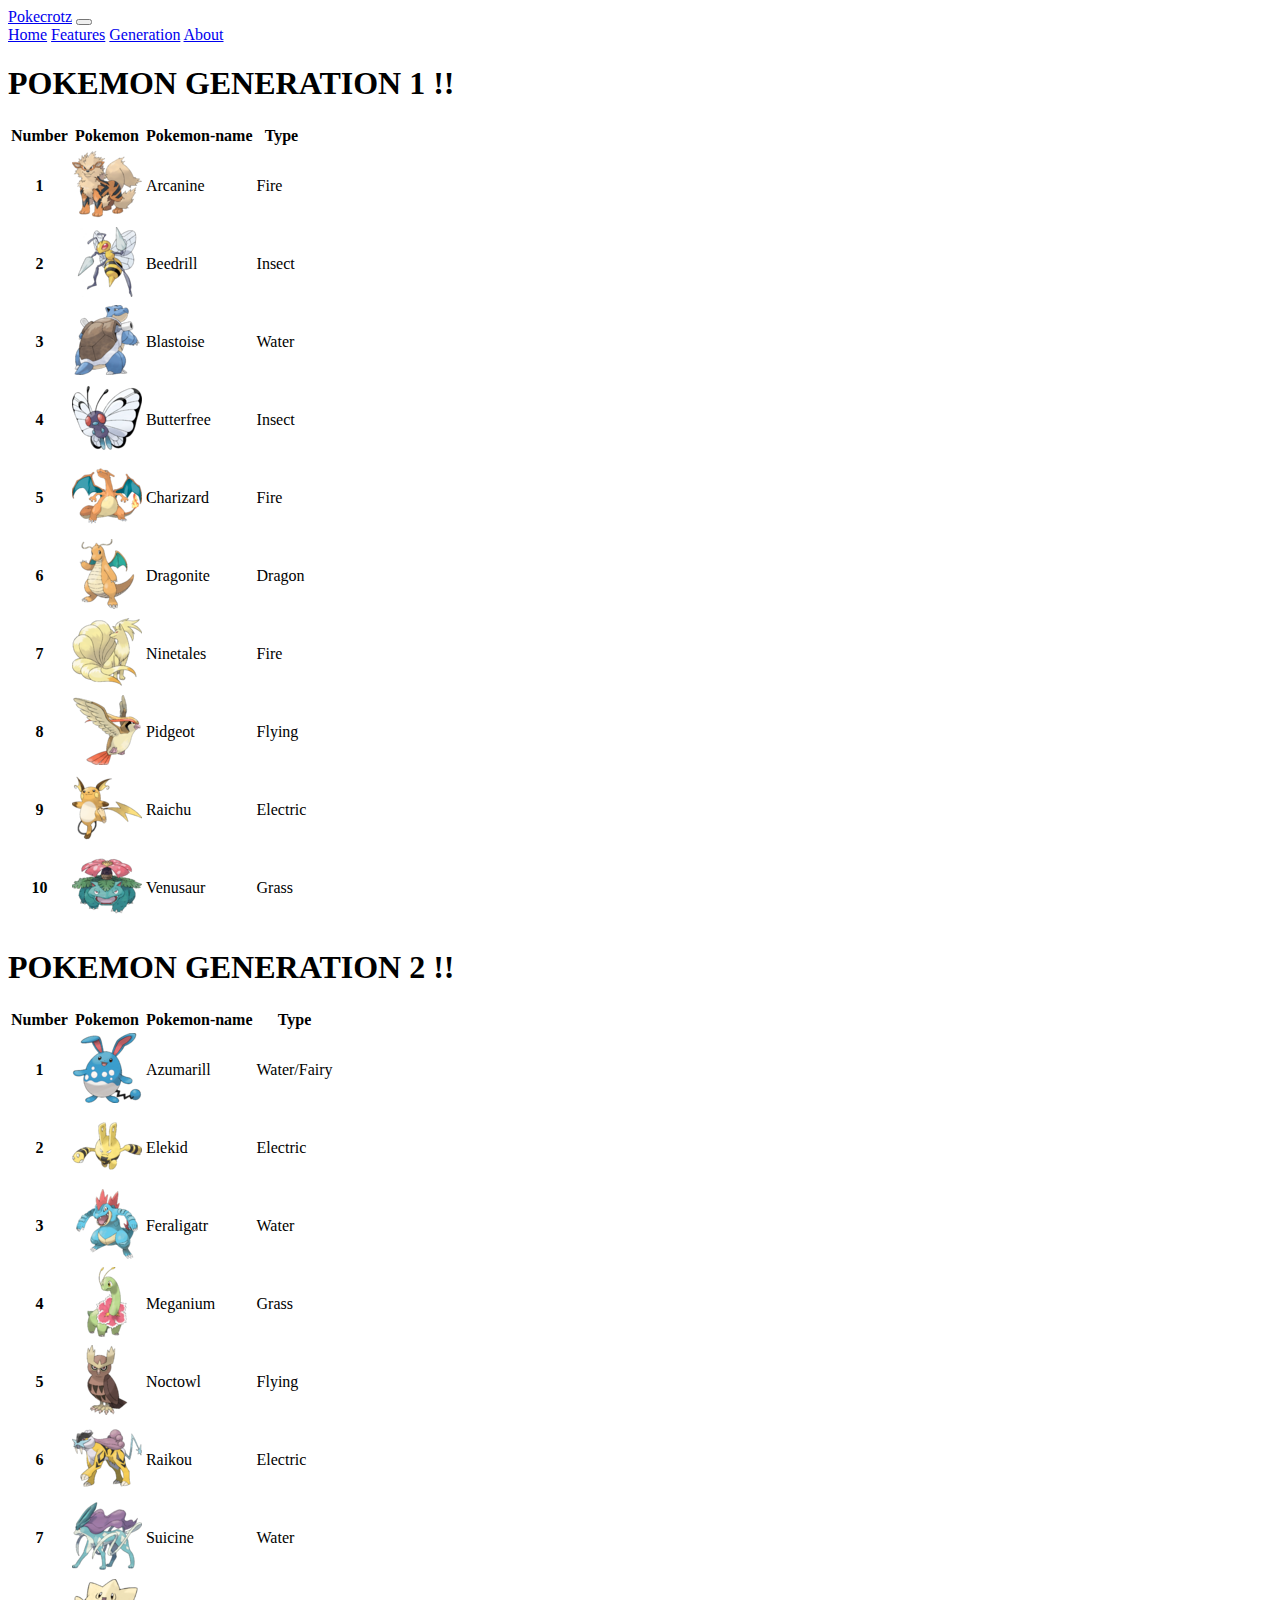
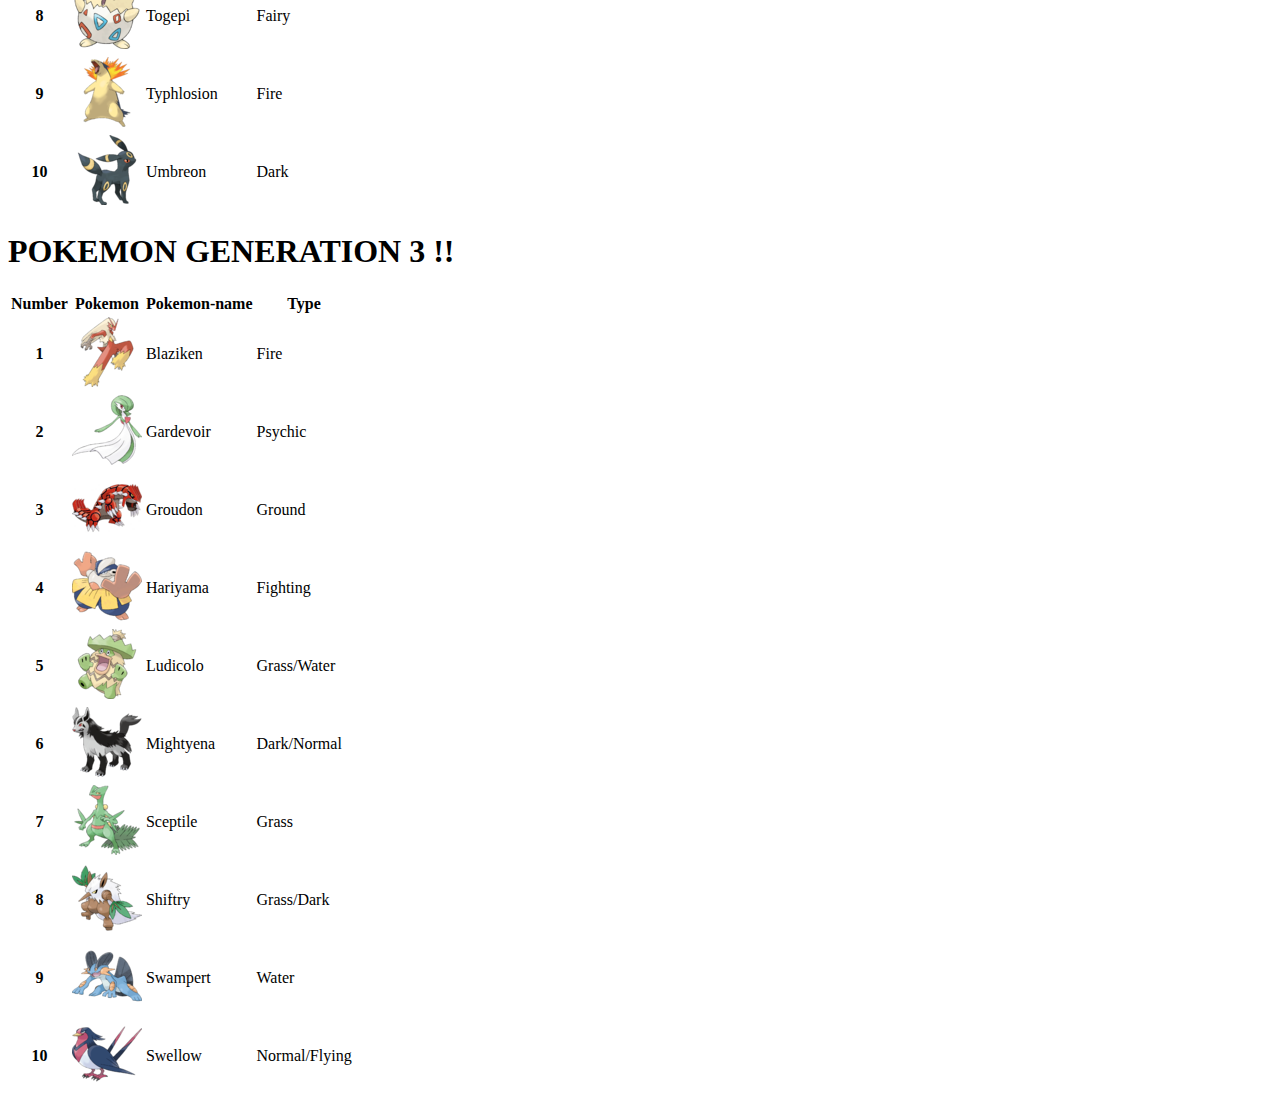
==== src/index.html @ 356a17a8 "edit sedikit di bagian generation 3" ====
<!DOCTYPE html>
<html lang="en">
<head>
    <meta charset="UTF-8">
    <meta http-equiv="X-UA-Compatible" content="IE=edge">
    <meta name="viewport" content="width=device-width, initial-scale=1.0">
    <title>Pokemon</title>
    <link href="https://cdn.jsdelivr.net/npm/bootstrap@5.1.3/dist/css/bootstrap.min.css" rel="stylesheet" integrity="sha384-1BmE4kWBq78iYhFldvKuhfTAU6auU8tT94WrHftjDbrCEXSU1oBoqyl2QvZ6jIW3" crossorigin="anonymous">
    <script src="https://cdn.jsdelivr.net/npm/bootstrap@5.1.3/dist/js/bootstrap.bundle.min.js" integrity="sha384-ka7Sk0Gln4gmtz2MlQnikT1wXgYsOg+OMhuP+IlRH9sENBO0LRn5q+8nbTov4+1p" crossorigin="anonymous"></script>
</head>
<nav class="navbar navbar-expand-xxl bg-light sticky-top">
    <div class="container-fluid">
      <a class="navbar-brand" href="#">Pokecrotz</a>
      <button class="navbar-toggler" type="button" data-bs-toggle="collapse" data-bs-target="#navbarNavAltMarkup" aria-controls="navbarNavAltMarkup" aria-expanded="false" aria-label="Toggle navigation">
        <span class="navbar-toggler-icon"></span>
      </button>
      <div class="collapse navbar-collapse" id="navbarNavAltMarkup">
        <div class="navbar-nav">
          <a class="nav-link active" aria-current="page" href="#">Home</a>
          <a class="nav-link" href="#">Features</a>
          <a class="nav-link" href="#">Generation</a>
          <a class="nav-link" href="#">About</a>
        </div>
      </div>
    </div>
  </nav>
<div class="mt-5"> <h1 class="text-center" >POKEMON GENERATION 1 !!</h1></div>

<!-- <table class="table table-bordered">
    <thead class="table-dark">
        <th>No</th>
        <th>Pokemon</th>
        <th>Pokemon-name</th>
        <th>Type</th>
    </thead>
    <tbody>
        <tr class="info">
            <td>1</td>
            <td>Khafid</td>
            <td>sexyboi69@gmail.com</td>
        </tr>
    </tbody>
</table> -->
<div class="container mt-5 mb-5">
    <!-- Content here -->
<table class="table table-primary table-striped-columns">

    <thead>
      <tr>
        <th scope="col">Number</th>
        <th scope="col">Pokemon</th>
        <th scope="col">Pokemon-name</th>
        <th scope="col">Type</th>
      </tr>
    </thead>
    <tbody class="table-group-divider">
      <tr>
        <th scope="row">1</th>
        <td> <img src="../images/GEN_1/Arcanine.png"> </td>
        <td>Arcanine</td>
        <td>Fire</td>
      </tr>
      <tr>
        <th scope="row">2</th>
        <td><img src="../images/GEN_1/Beedrill.png"> </td>
        <td>Beedrill</td>
        <td>Insect</td>
      </tr>
      <tr>
        <th scope="row">3</th>
        <td> <img src="../images/GEN_1/Blastoise.png"> </td>
        <td> Blastoise</td>
        <td>Water</td>
      </tr>
      <tr>
        <th scope="row">4</th>
        <td> <img src="../images/GEN_1/Butterfree.png"> </td>
        <td> Butterfree</td>
        <td>Insect</td>
      </tr>
      <tr>
        <th scope="row">5</th>
        <td> <img src="../images/GEN_1/Charizard.png"> </td>
        <td> Charizard</td>
        <td>Fire</td>
      </tr>
      <tr>
        <th scope="row">6</th>
        <td> <img src="../images/GEN_1/Dragonite.png"> </td>
        <td> Dragonite</td>
        <td>Dragon</td>
      </tr>
      <tr>
        <th scope="row">7</th>
        <td> <img src="../images/GEN_1/Ninetales.png"> </td>
        <td> Ninetales</td>
        <td>Fire</td>
      </tr>
      <tr>
        <th scope="row">8</th>
        <td> <img src="../images/GEN_1/Pidgeot.png"> </td>
        <td> Pidgeot</td>
        <td>Flying</td>
      </tr>
      <tr>
        <th scope="row">9</th>
        <td> <img src="../images/GEN_1/Raichu.png"> </td>
        <td> Raichu</td>
        <td>Electric</td>
      </tr>
      <tr>
        <th scope="row">10</th>
        <td> <img src="../images/GEN_1/Venusaur.png"> </td>
        <td> Venusaur</td>
        <td>Grass</td>
      </tr>
    </tbody>
  </table>
</div>
<body>
  <div class="mt-5">
    <h1 class="text-center" >POKEMON GENERATION 2 !!</h1>
  </div> 
  <div class="container mt-5 mb-5">
    <!-- Content here -->
    <table class="table table-primary table-striped-columns">

      <thead>
        <tr>
          <th scope="col">Number</th>
          <th scope="col">Pokemon</th>
          <th scope="col">Pokemon-name</th>
          <th scope="col">Type</th>
        </tr>
      </thead>
    <tbody class="table-group-divider">
       <tr>
         <th scope="row">1</th>
        <td> <img src="../images/GEN_2/Azumarill.png"> </td>
        <td>Azumarill</td>
        <td>Water/Fairy</td>
      </tr>
      <tr>
        <th scope="row">2</th>
        <td><img src="../images/GEN_2/Elekid.png"> </td>
        <td>Elekid</td>
        <td>Electric</td>
      </tr>
      <tr>
       <th scope="row">3</th>
       <td> <img src="../images/GEN_2/Feraligatr.png"> </td>
       <td> Feraligatr</td>
       <td>Water</td>
      </tr>
      <tr>
       <th scope="row">4</th>
       <td> <img src="../images/GEN_2/Meganium.png"> </td>
       <td> Meganium</td>
       <td>Grass</td>
      </tr>
      <tr>
       <th scope="row">5</th>
       <td> <img src="../images/GEN_2/Noctowl.png"> </td>
       <td> Noctowl</td>
       <td>Flying</td>
      </tr>
      <tr>
       <th scope="row">6</th>
       <td> <img src="../images/GEN_2/Raikou.png"> </td>
       <td> Raikou</td>
       <td>Electric</td>
      </tr>
      <tr>
       <th scope="row">7</th>
       <td> <img src="../images/GEN_2/Suicune.png"> </td>
       <td> Suicine</td>
       <td>Water</td>
      </tr>
      <tr>
       <th scope="row">8</th>
       <td> <img src="../images/GEN_2/Togepi.png"> </td>
       <td> Togepi</td>
       <td>Fairy</td>
      </tr>
      <tr>
       <th scope="row">9</th>
       <td> <img src="../images/GEN_2/Typhlosion.png"> </td>
       <td> Typhlosion</td>
       <td>Fire</td>
      </tr>
      <tr>
       <th scope="row">10</th>
       <td> <img src="../images/GEN_2/Umbreon.png"> </td>
       <td> Umbreon</td>
       <td>Dark</td>
      </tr>
    </tbody>
 </table>
</div>
<div class="mt-5">
  <h1 class="text-center" >POKEMON GENERATION 3 !!</h1>
</div> 
<div class="container mt-5 mb-5">
  <!-- Content here -->
  <table class="table table-primary table-striped-columns">

    <thead>
      <tr>
        <th scope="col">Number</th>
        <th scope="col">Pokemon</th>
        <th scope="col">Pokemon-name</th>
        <th scope="col">Type</th>
      </tr>
    </thead>
  <tbody class="table-group-divider">
    <tr>
      <th scope="row">1</th>
      <td> <img src="../images/GEN_3/Blaziken.png"> </td>
      <td>Blaziken</td>
      <td>Fire</td>
    </tr>
    <tr>
      <th scope="row">2</th>
      <td><img src="../images/GEN_3/Gardevoir.png"> </td>
      <td>Gardevoir</td>
      <td>Psychic</td>
    </tr>
    <tr>
     <th scope="row">3</th>
     <td> <img src="../images/GEN_3/Groudon.png"> </td>
     <td> Groudon</td>
     <td>Ground</td>
    </tr>
    <tr>
     <th scope="row">4</th>
     <td> <img src="../images/GEN_3/Hariyama.png"> </td>
     <td> Hariyama</td>
     <td>Fighting</td>
    </tr>
    <tr>
     <th scope="row">5</th>
     <td> <img src="../images/GEN_3/Ludicolo.png"> </td>
     <td> Ludicolo</td>
     <td>Grass/Water</td>
    </tr>
    <tr>
     <th scope="row">6</th>
     <td> <img src="../images/GEN_3/Mightyena.png"> </td>
     <td> Mightyena</td>
     <td>Dark/Normal</td>
    </tr>
    <tr>
     <th scope="row">7</th>
     <td> <img src="../images/GEN_3/Sceptile.png"> </td>
     <td> Sceptile</td>
     <td>Grass</td>
    </tr>
    <tr>
     <th scope="row">8</th>
     <td> <img src="../images/GEN_3/Shiftry.png"> </td>
     <td> Shiftry</td>
     <td>Grass/Dark</td>
    </tr>
    <tr>
     <th scope="row">9</th>
     <td> <img src="../images/GEN_3/Swampert.png"> </td>
     <td> Swampert</td>
     <td>Water</td>
    </tr>
    <tr>
     <th scope="row">10</th>
     <td> <img src="../images/GEN_3/Swellow.png"> </td>
     <td> Swellow</td>
     <td>Normal/Flying</td>
    </tr>
  </tbody>
</table>
</div>
</body>
</html>
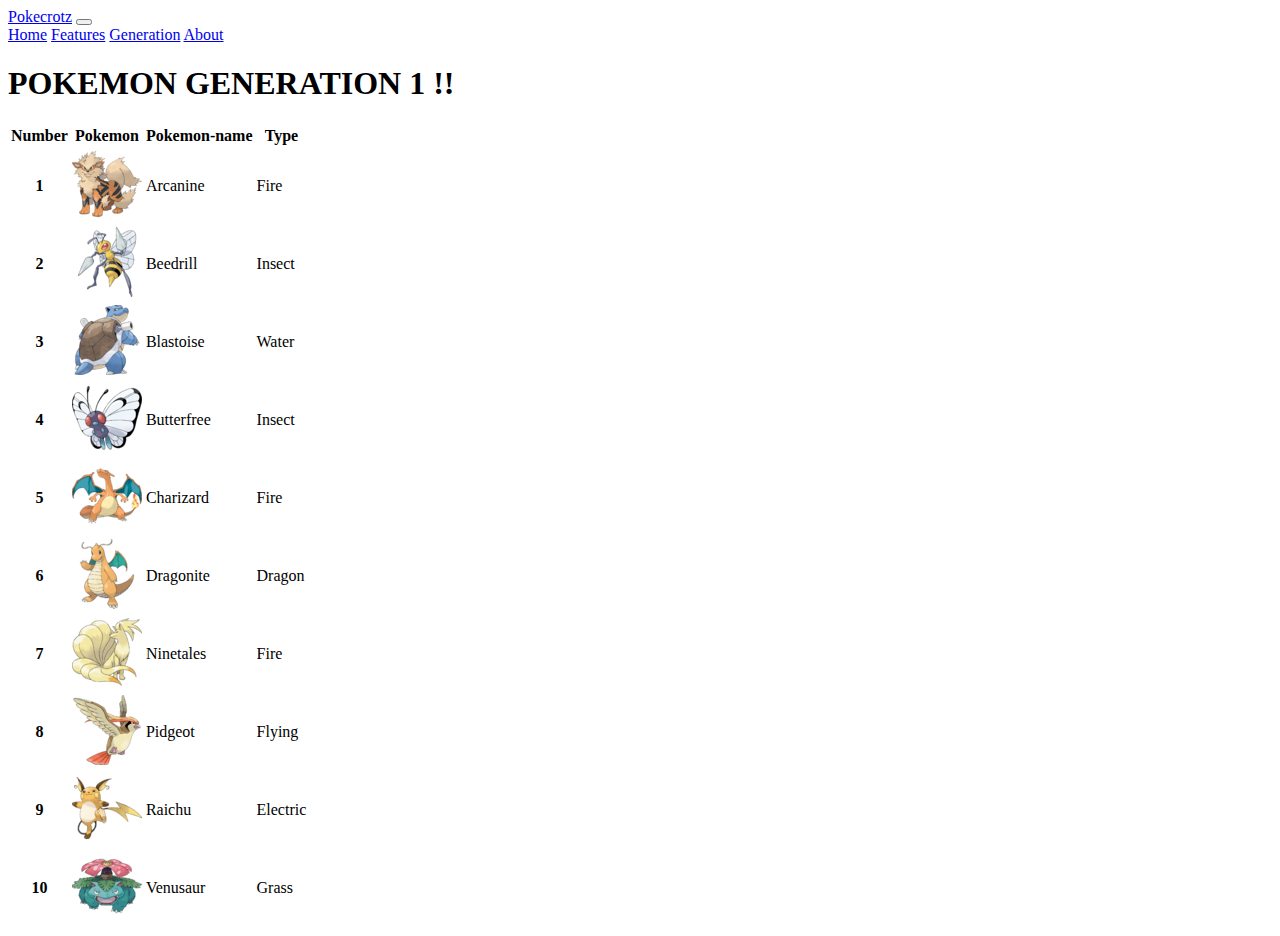
==== commit 6b071d5b: "Tambah list pokemon gen 2 dan 3" ====
--- a/src/index.html
+++ b/src/index.html
@@ -116,165 +116,9 @@
       </tr>
     </tbody>
   </table>
+
 </div>
 <body>
-  <div class="mt-5">
-    <h1 class="text-center" >POKEMON GENERATION 2 !!</h1>
-  </div> 
-  <div class="container mt-5 mb-5">
-    <!-- Content here -->
-    <table class="table table-primary table-striped-columns">
-
-      <thead>
-        <tr>
-          <th scope="col">Number</th>
-          <th scope="col">Pokemon</th>
-          <th scope="col">Pokemon-name</th>
-          <th scope="col">Type</th>
-        </tr>
-      </thead>
-    <tbody class="table-group-divider">
-       <tr>
-         <th scope="row">1</th>
-        <td> <img src="../images/GEN_2/Azumarill.png"> </td>
-        <td>Azumarill</td>
-        <td>Water/Fairy</td>
-      </tr>
-      <tr>
-        <th scope="row">2</th>
-        <td><img src="../images/GEN_2/Elekid.png"> </td>
-        <td>Elekid</td>
-        <td>Electric</td>
-      </tr>
-      <tr>
-       <th scope="row">3</th>
-       <td> <img src="../images/GEN_2/Feraligatr.png"> </td>
-       <td> Feraligatr</td>
-       <td>Water</td>
-      </tr>
-      <tr>
-       <th scope="row">4</th>
-       <td> <img src="../images/GEN_2/Meganium.png"> </td>
-       <td> Meganium</td>
-       <td>Grass</td>
-      </tr>
-      <tr>
-       <th scope="row">5</th>
-       <td> <img src="../images/GEN_2/Noctowl.png"> </td>
-       <td> Noctowl</td>
-       <td>Flying</td>
-      </tr>
-      <tr>
-       <th scope="row">6</th>
-       <td> <img src="../images/GEN_2/Raikou.png"> </td>
-       <td> Raikou</td>
-       <td>Electric</td>
-      </tr>
-      <tr>
-       <th scope="row">7</th>
-       <td> <img src="../images/GEN_2/Suicune.png"> </td>
-       <td> Suicine</td>
-       <td>Water</td>
-      </tr>
-      <tr>
-       <th scope="row">8</th>
-       <td> <img src="../images/GEN_2/Togepi.png"> </td>
-       <td> Togepi</td>
-       <td>Fairy</td>
-      </tr>
-      <tr>
-       <th scope="row">9</th>
-       <td> <img src="../images/GEN_2/Typhlosion.png"> </td>
-       <td> Typhlosion</td>
-       <td>Fire</td>
-      </tr>
-      <tr>
-       <th scope="row">10</th>
-       <td> <img src="../images/GEN_2/Umbreon.png"> </td>
-       <td> Umbreon</td>
-       <td>Dark</td>
-      </tr>
-    </tbody>
- </table>
-</div>
-<div class="mt-5">
-  <h1 class="text-center" >POKEMON GENERATION 3 !!</h1>
-</div> 
-<div class="container mt-5 mb-5">
-  <!-- Content here -->
-  <table class="table table-primary table-striped-columns">
-
-    <thead>
-      <tr>
-        <th scope="col">Number</th>
-        <th scope="col">Pokemon</th>
-        <th scope="col">Pokemon-name</th>
-        <th scope="col">Type</th>
-      </tr>
-    </thead>
-  <tbody class="table-group-divider">
-    <tr>
-      <th scope="row">1</th>
-      <td> <img src="../images/GEN_3/Blaziken.png"> </td>
-      <td>Blaziken</td>
-      <td>Fire</td>
-    </tr>
-    <tr>
-      <th scope="row">2</th>
-      <td><img src="../images/GEN_3/Gardevoir.png"> </td>
-      <td>Gardevoir</td>
-      <td>Psychic</td>
-    </tr>
-    <tr>
-     <th scope="row">3</th>
-     <td> <img src="../images/GEN_3/Groudon.png"> </td>
-     <td> Groudon</td>
-     <td>Ground</td>
-    </tr>
-    <tr>
-     <th scope="row">4</th>
-     <td> <img src="../images/GEN_3/Hariyama.png"> </td>
-     <td> Hariyama</td>
-     <td>Fighting</td>
-    </tr>
-    <tr>
-     <th scope="row">5</th>
-     <td> <img src="../images/GEN_3/Ludicolo.png"> </td>
-     <td> Ludicolo</td>
-     <td>Grass/Water</td>
-    </tr>
-    <tr>
-     <th scope="row">6</th>
-     <td> <img src="../images/GEN_3/Mightyena.png"> </td>
-     <td> Mightyena</td>
-     <td>Dark/Normal</td>
-    </tr>
-    <tr>
-     <th scope="row">7</th>
-     <td> <img src="../images/GEN_3/Sceptile.png"> </td>
-     <td> Sceptile</td>
-     <td>Grass</td>
-    </tr>
-    <tr>
-     <th scope="row">8</th>
-     <td> <img src="../images/GEN_3/Shiftry.png"> </td>
-     <td> Shiftry</td>
-     <td>Grass/Dark</td>
-    </tr>
-    <tr>
-     <th scope="row">9</th>
-     <td> <img src="../images/GEN_3/Swampert.png"> </td>
-     <td> Swampert</td>
-     <td>Water</td>
-    </tr>
-    <tr>
-     <th scope="row">10</th>
-     <td> <img src="../images/GEN_3/Swellow.png"> </td>
-     <td> Swellow</td>
-     <td>Normal/Flying</td>
-    </tr>
-  </tbody>
-</table>
-</div>
+    
 </body>
 </html>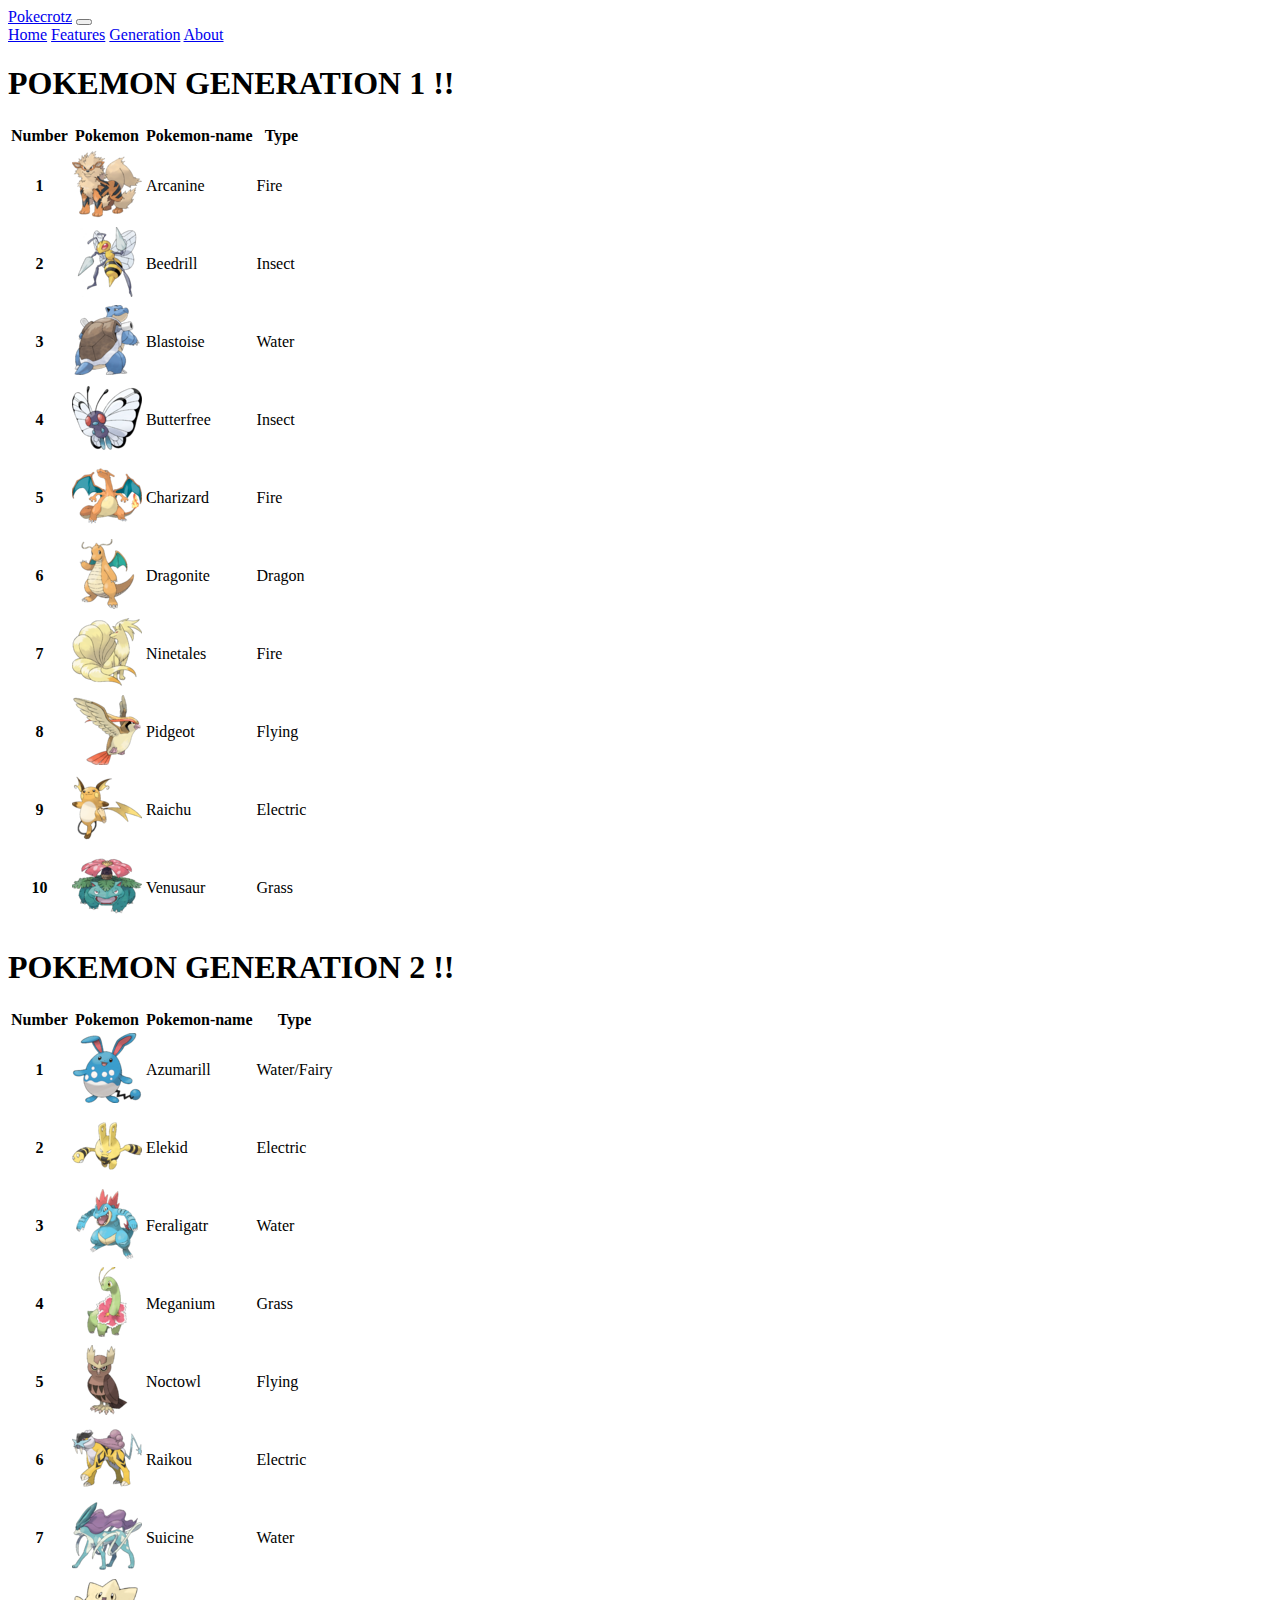
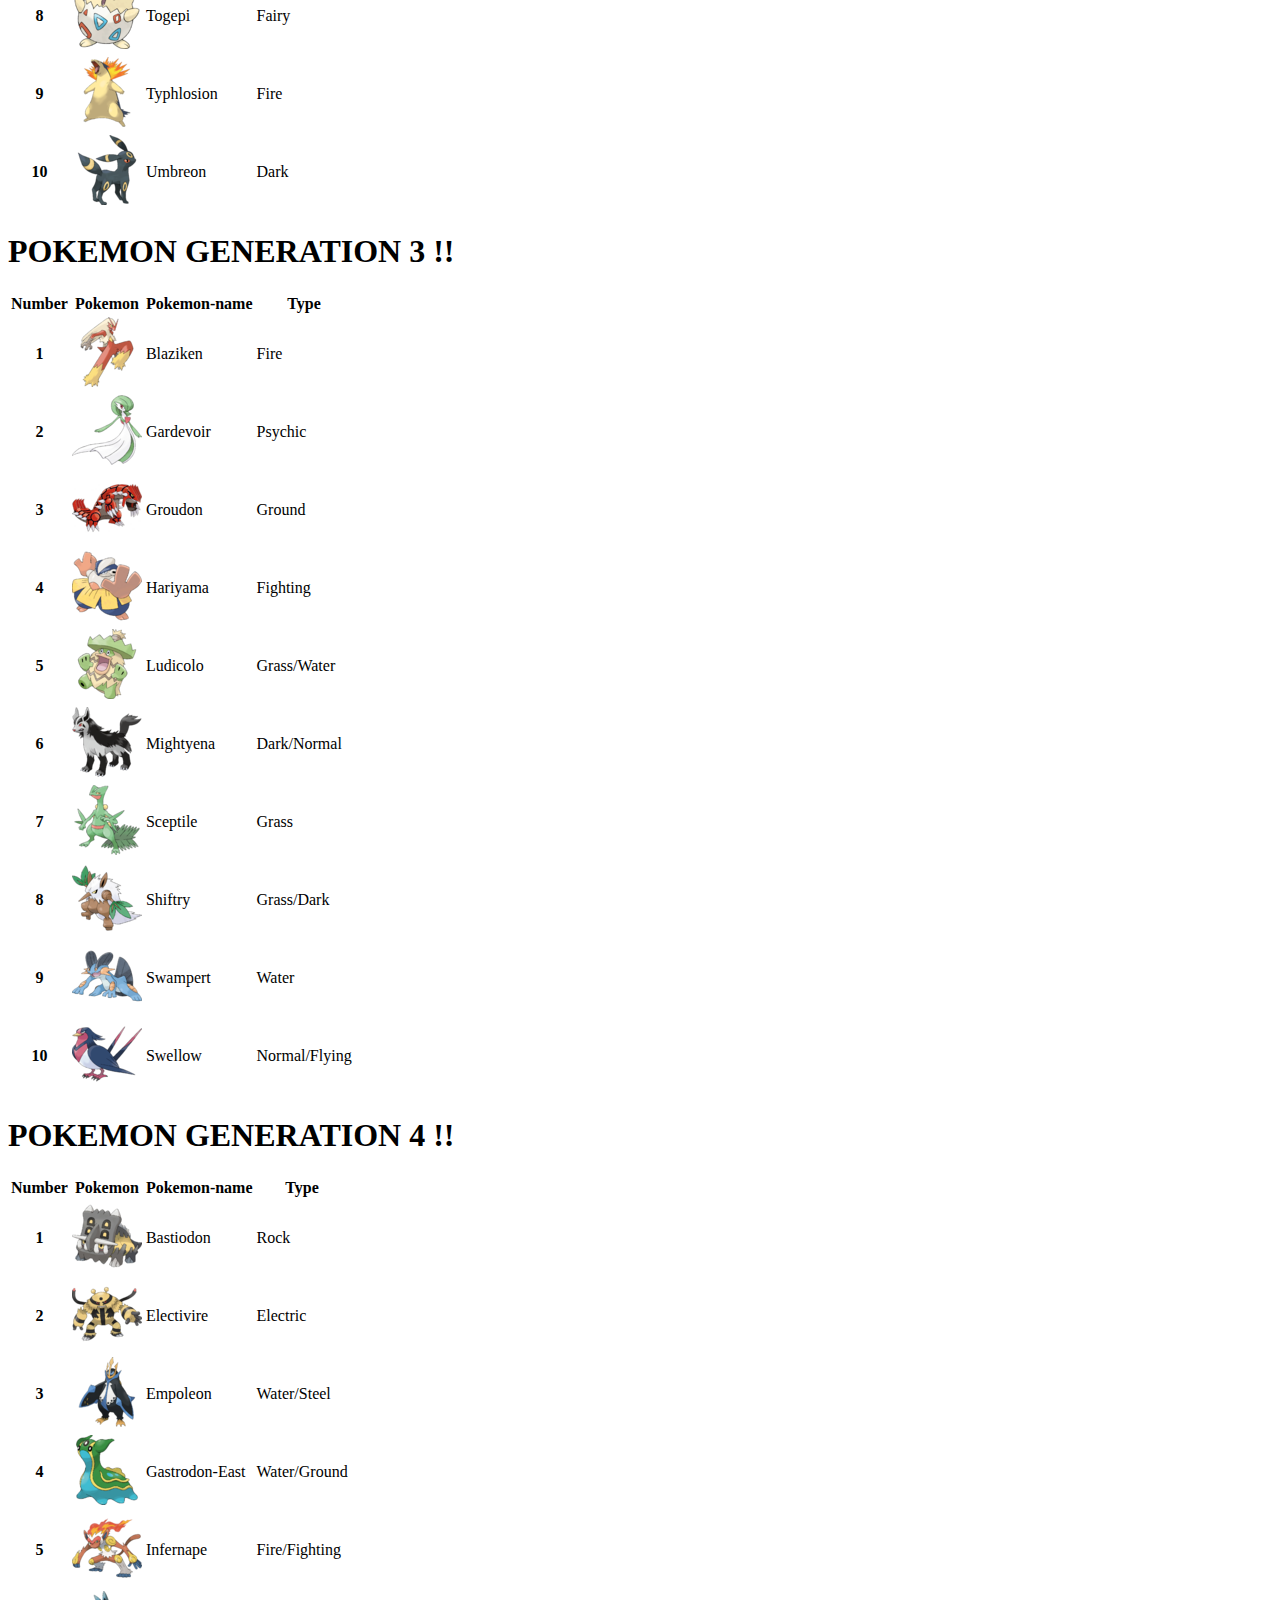
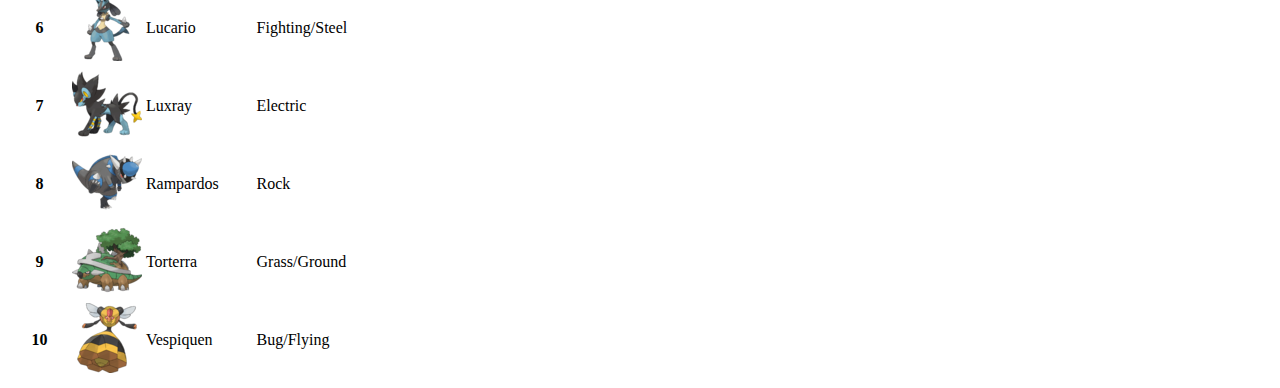
==== commit 1183b5a1: "Menambahkan Generasi 4" ====
--- a/src/index.html
+++ b/src/index.html
@@ -69,56 +69,291 @@
       <tr>
         <th scope="row">3</th>
         <td> <img src="../images/GEN_1/Blastoise.png"> </td>
-        <td> Blastoise</td>
+        <td>Blastoise</td>
         <td>Water</td>
       </tr>
       <tr>
         <th scope="row">4</th>
         <td> <img src="../images/GEN_1/Butterfree.png"> </td>
-        <td> Butterfree</td>
+        <td>Butterfree</td>
         <td>Insect</td>
       </tr>
       <tr>
         <th scope="row">5</th>
         <td> <img src="../images/GEN_1/Charizard.png"> </td>
-        <td> Charizard</td>
+        <td>Charizard</td>
         <td>Fire</td>
       </tr>
       <tr>
         <th scope="row">6</th>
         <td> <img src="../images/GEN_1/Dragonite.png"> </td>
-        <td> Dragonite</td>
+        <td>Dragonite</td>
         <td>Dragon</td>
       </tr>
       <tr>
         <th scope="row">7</th>
         <td> <img src="../images/GEN_1/Ninetales.png"> </td>
-        <td> Ninetales</td>
+        <td>Ninetales</td>
         <td>Fire</td>
       </tr>
       <tr>
         <th scope="row">8</th>
         <td> <img src="../images/GEN_1/Pidgeot.png"> </td>
-        <td> Pidgeot</td>
+        <td>Pidgeot</td>
         <td>Flying</td>
       </tr>
       <tr>
         <th scope="row">9</th>
         <td> <img src="../images/GEN_1/Raichu.png"> </td>
-        <td> Raichu</td>
+        <td>Raichu</td>
         <td>Electric</td>
       </tr>
       <tr>
         <th scope="row">10</th>
         <td> <img src="../images/GEN_1/Venusaur.png"> </td>
-        <td> Venusaur</td>
+        <td>Venusaur</td>
         <td>Grass</td>
       </tr>
     </tbody>
   </table>
-
 </div>
 <body>
-    
+  <div class="mt-5">
+    <h1 class="text-center" >POKEMON GENERATION 2 !!</h1>
+  </div> 
+  <div class="container mt-5 mb-5">
+    <!-- Content here -->
+    <table class="table table-primary table-striped-columns">
+
+      <thead>
+        <tr>
+          <th scope="col">Number</th>
+          <th scope="col">Pokemon</th>
+          <th scope="col">Pokemon-name</th>
+          <th scope="col">Type</th>
+        </tr>
+      </thead>
+    <tbody class="table-group-divider">
+       <tr>
+         <th scope="row">1</th>
+        <td> <img src="../images/GEN_2/Azumarill.png"> </td>
+        <td>Azumarill</td>
+        <td>Water/Fairy</td>
+      </tr>
+      <tr>
+        <th scope="row">2</th>
+        <td><img src="../images/GEN_2/Elekid.png"> </td>
+        <td>Elekid</td>
+        <td>Electric</td>
+      </tr>
+      <tr>
+       <th scope="row">3</th>
+       <td> <img src="../images/GEN_2/Feraligatr.png"> </td>
+       <td>Feraligatr</td>
+       <td>Water</td>
+      </tr>
+      <tr>
+       <th scope="row">4</th>
+       <td> <img src="../images/GEN_2/Meganium.png"> </td>
+       <td>Meganium</td>
+       <td>Grass</td>
+      </tr>
+      <tr>
+       <th scope="row">5</th>
+       <td> <img src="../images/GEN_2/Noctowl.png"> </td>
+       <td>Noctowl</td>
+       <td>Flying</td>
+      </tr>
+      <tr>
+       <th scope="row">6</th>
+       <td> <img src="../images/GEN_2/Raikou.png"> </td>
+       <td>Raikou</td>
+       <td>Electric</td>
+      </tr>
+      <tr>
+       <th scope="row">7</th>
+       <td> <img src="../images/GEN_2/Suicune.png"> </td>
+       <td> Suicine</td>
+       <td>Water</td>
+      </tr>
+      <tr>
+       <th scope="row">8</th>
+       <td> <img src="../images/GEN_2/Togepi.png"> </td>
+       <td>Togepi</td>
+       <td>Fairy</td>
+      </tr>
+      <tr>
+       <th scope="row">9</th>
+       <td> <img src="../images/GEN_2/Typhlosion.png"> </td>
+       <td>Typhlosion</td>
+       <td>Fire</td>
+      </tr>
+      <tr>
+       <th scope="row">10</th>
+       <td> <img src="../images/GEN_2/Umbreon.png"> </td>
+       <td>Umbreon</td>
+       <td>Dark</td>
+      </tr>
+    </tbody>
+ </table>
+</div>
+<div class="mt-5">
+  <h1 class="text-center" >POKEMON GENERATION 3 !!</h1>
+</div> 
+<div class="container mt-5 mb-5">
+  <!-- Content here -->
+  <table class="table table-primary table-striped-columns">
+
+    <thead>
+      <tr>
+        <th scope="col">Number</th>
+        <th scope="col">Pokemon</th>
+        <th scope="col">Pokemon-name</th>
+        <th scope="col">Type</th>
+      </tr>
+    </thead>
+  <tbody class="table-group-divider">
+    <tr>
+      <th scope="row">1</th>
+      <td> <img src="../images/GEN_3/Blaziken.png"> </td>
+      <td>Blaziken</td>
+      <td>Fire</td>
+    </tr>
+    <tr>
+      <th scope="row">2</th>
+      <td><img src="../images/GEN_3/Gardevoir.png"> </td>
+      <td>Gardevoir</td>
+      <td>Psychic</td>
+    </tr>
+    <tr>
+     <th scope="row">3</th>
+     <td> <img src="../images/GEN_3/Groudon.png"> </td>
+     <td>Groudon</td>
+     <td>Ground</td>
+    </tr>
+    <tr>
+     <th scope="row">4</th>
+     <td> <img src="../images/GEN_3/Hariyama.png"> </td>
+     <td>Hariyama</td>
+     <td>Fighting</td>
+    </tr>
+    <tr>
+     <th scope="row">5</th>
+     <td> <img src="../images/GEN_3/Ludicolo.png"> </td>
+     <td>Ludicolo</td>
+     <td>Grass/Water</td>
+    </tr>
+    <tr>
+     <th scope="row">6</th>
+     <td> <img src="../images/GEN_3/Mightyena.png"> </td>
+     <td>Mightyena</td>
+     <td>Dark/Normal</td>
+    </tr>
+    <tr>
+     <th scope="row">7</th>
+     <td> <img src="../images/GEN_3/Sceptile.png"> </td>
+     <td>Sceptile</td>
+     <td>Grass</td>
+    </tr>
+    <tr>
+     <th scope="row">8</th>
+     <td> <img src="../images/GEN_3/Shiftry.png"> </td>
+     <td> Shiftry</td>
+     <td>Grass/Dark</td>
+    </tr>
+    <tr>
+     <th scope="row">9</th>
+     <td> <img src="../images/GEN_3/Swampert.png"> </td>
+     <td>Swampert</td>
+     <td>Water</td>
+    </tr>
+    <tr>
+     <th scope="row">10</th>
+     <td> <img src="../images/GEN_3/Swellow.png"> </td>
+     <td>Swellow</td>
+     <td>Normal/Flying</td>
+    </tr>
+  </tbody>
+</table>
+</div>
+<div class="mt-5">
+  <h1 class="text-center" >POKEMON GENERATION 4 !!</h1>
+</div> 
+<div class="container mt-5 mb-5">
+  <!-- Content here -->
+  <table class="table table-primary table-striped-columns">
+
+    <thead>
+      <tr>
+        <th scope="col">Number</th>
+        <th scope="col">Pokemon</th>
+        <th scope="col">Pokemon-name</th>
+        <th scope="col">Type</th>
+      </tr>
+    </thead>
+  <tbody class="table-group-divider">
+    <tr>
+      <th scope="row">1</th>
+      <td> <img src="../images/GEN_4/Bastiodon.png"> </td>
+      <td>Bastiodon</td>
+      <td>Rock</td>
+    </tr>
+    <tr>
+      <th scope="row">2</th>
+      <td> <img src="../images/GEN_4/Electivire.png"> </td>
+      <td>Electivire</td>
+      <td>Electric</td>
+    </tr>
+    <tr>
+     <th scope="row">3</th>
+     <td> <img src="../images/GEN_4/Empoleon.png"> </td>
+     <td>Empoleon</td>
+     <td>Water/Steel</td>
+    </tr>
+    <tr>
+     <th scope="row">4</th>
+     <td> <img src="../images/GEN_4/Gastrodon-East.png"> </td>
+     <td>Gastrodon-East</td>
+     <td>Water/Ground</td>
+    </tr>
+    <tr>
+     <th scope="row">5</th>
+     <td> <img src="../images/GEN_4/Infernape.png"> </td>
+     <td>Infernape</td>
+     <td>Fire/Fighting</td>
+    </tr>
+    <tr>
+     <th scope="row">6</th>
+     <td> <img src="../images/GEN_4/Lucario.png"> </td>
+     <td>Lucario</td>
+     <td>Fighting/Steel</td>
+    </tr>
+    <tr>
+     <th scope="row">7</th>
+     <td> <img src="../images/GEN_4/Luxray.png"> </td>
+     <td>Luxray</td>
+     <td>Electric</td>
+    </tr>
+    <tr>
+     <th scope="row">8</th>
+     <td> <img src="../images/GEN_4/Rampardos.png"> </td>
+     <td>Rampardos</td>
+     <td>Rock</td>
+    </tr>
+    <tr>
+     <th scope="row">9</th>
+     <td> <img src="../images/GEN_4/Torterra.png"> </td>
+     <td>Torterra</td>
+     <td>Grass/Ground</td>
+    </tr>
+    <tr>
+     <th scope="row">10</th>
+     <td> <img src="../images/GEN_4/Vespiquen.png"> </td>
+     <td>Vespiquen</td>
+     <td>Bug/Flying</td>
+    </tr>
+  </tbody>
+</table>
+</div>
 </body>
 </html>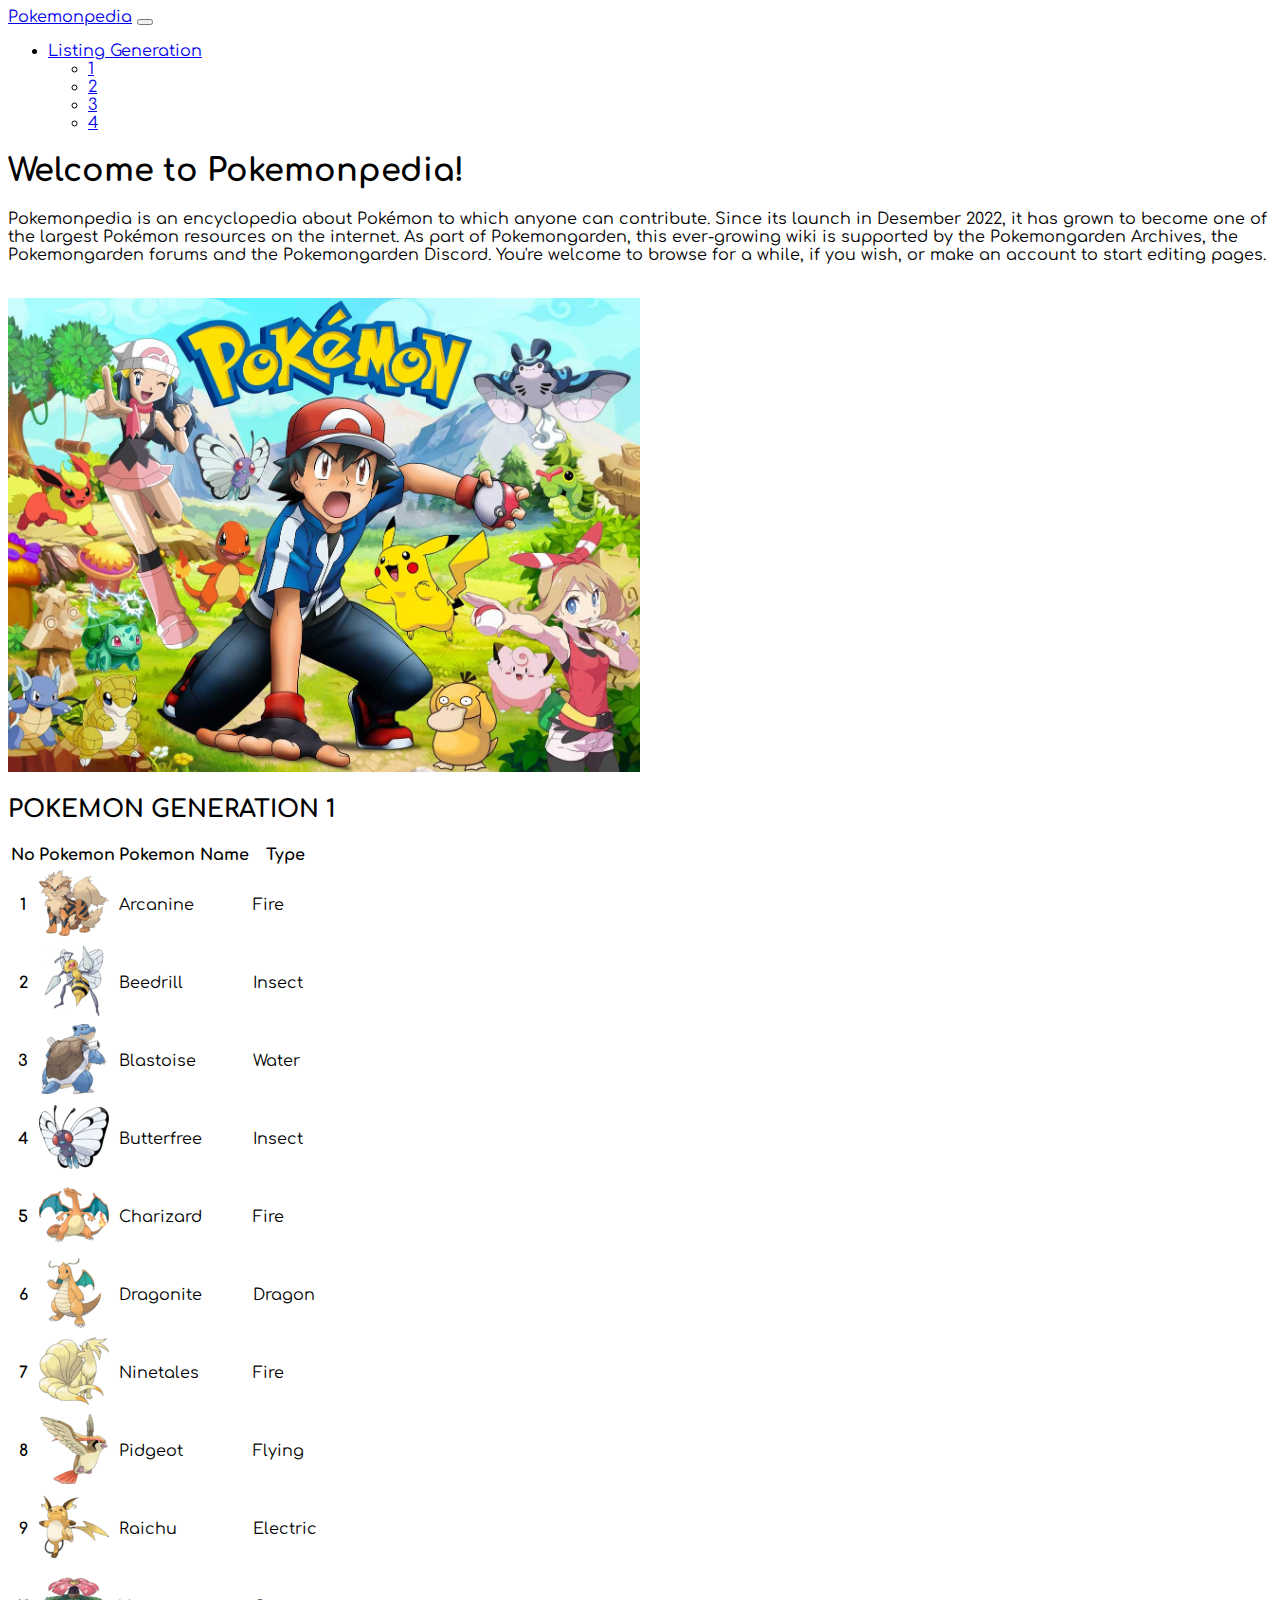
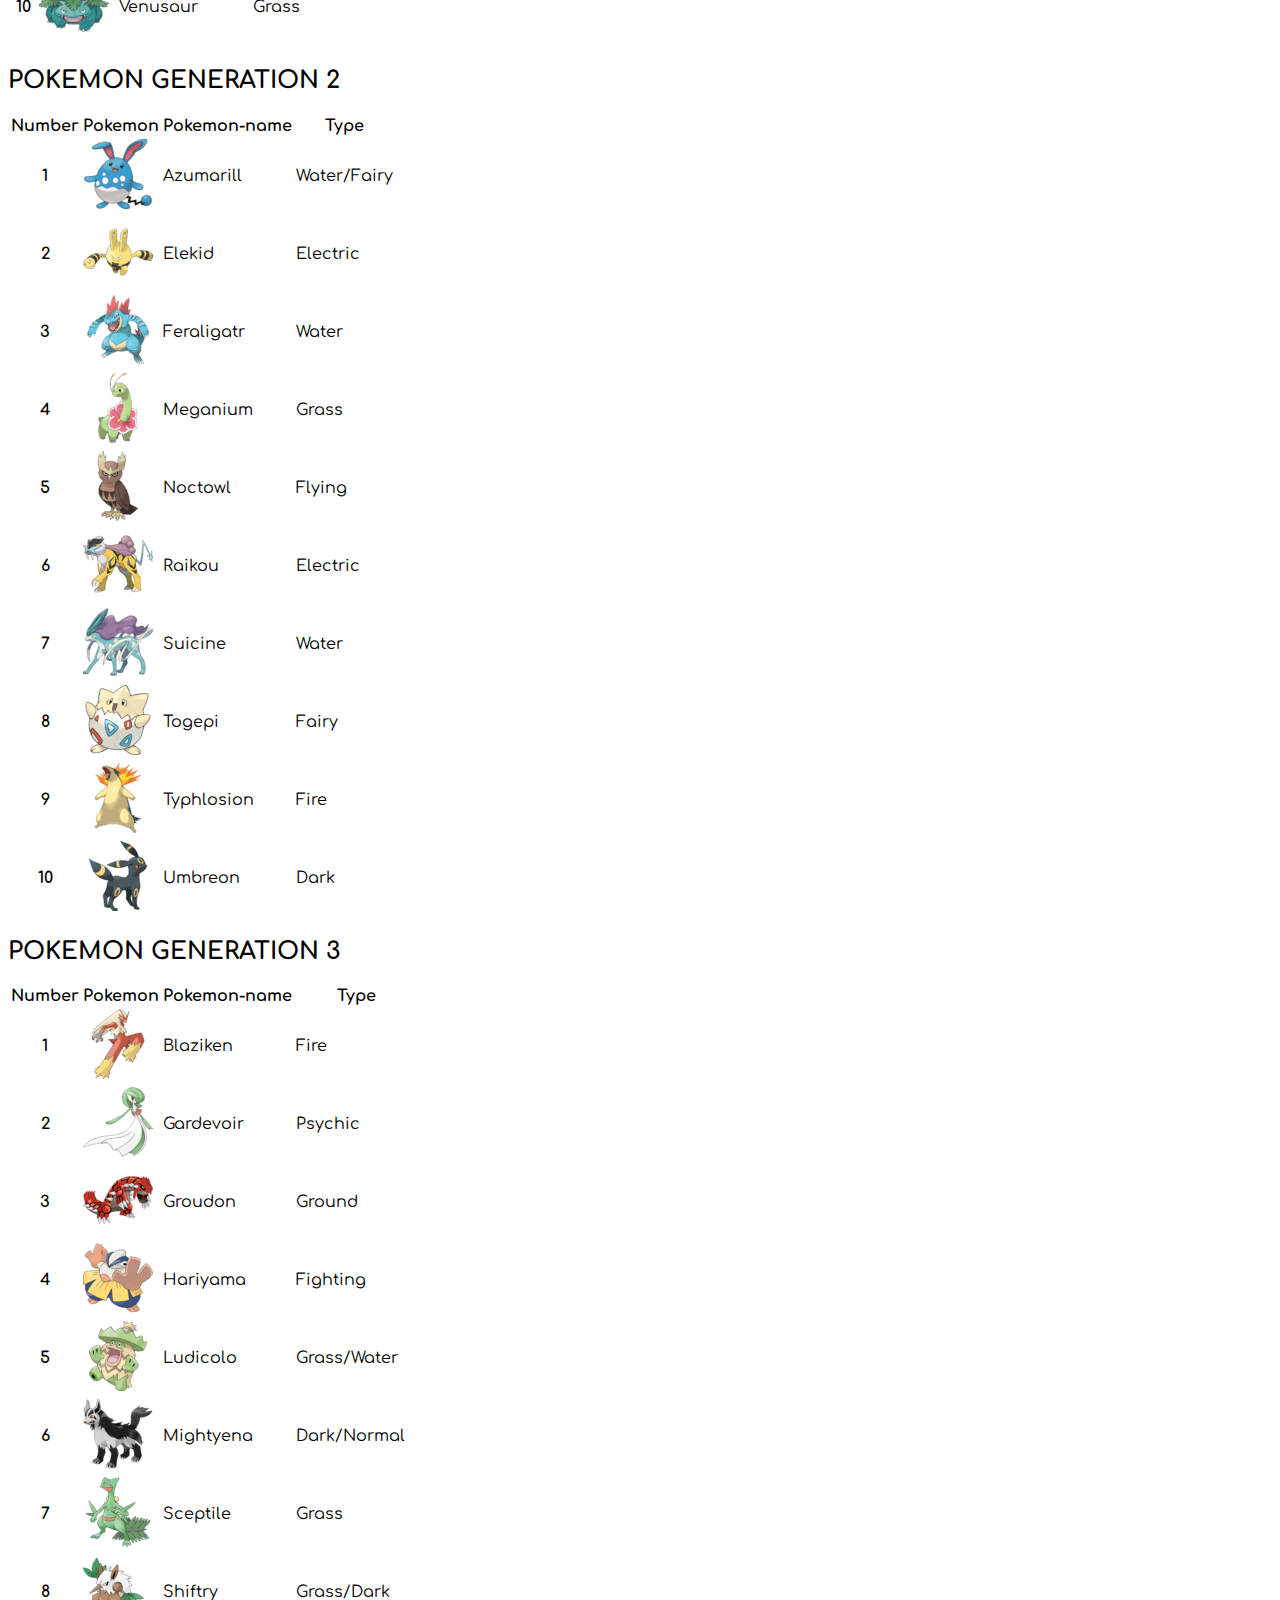
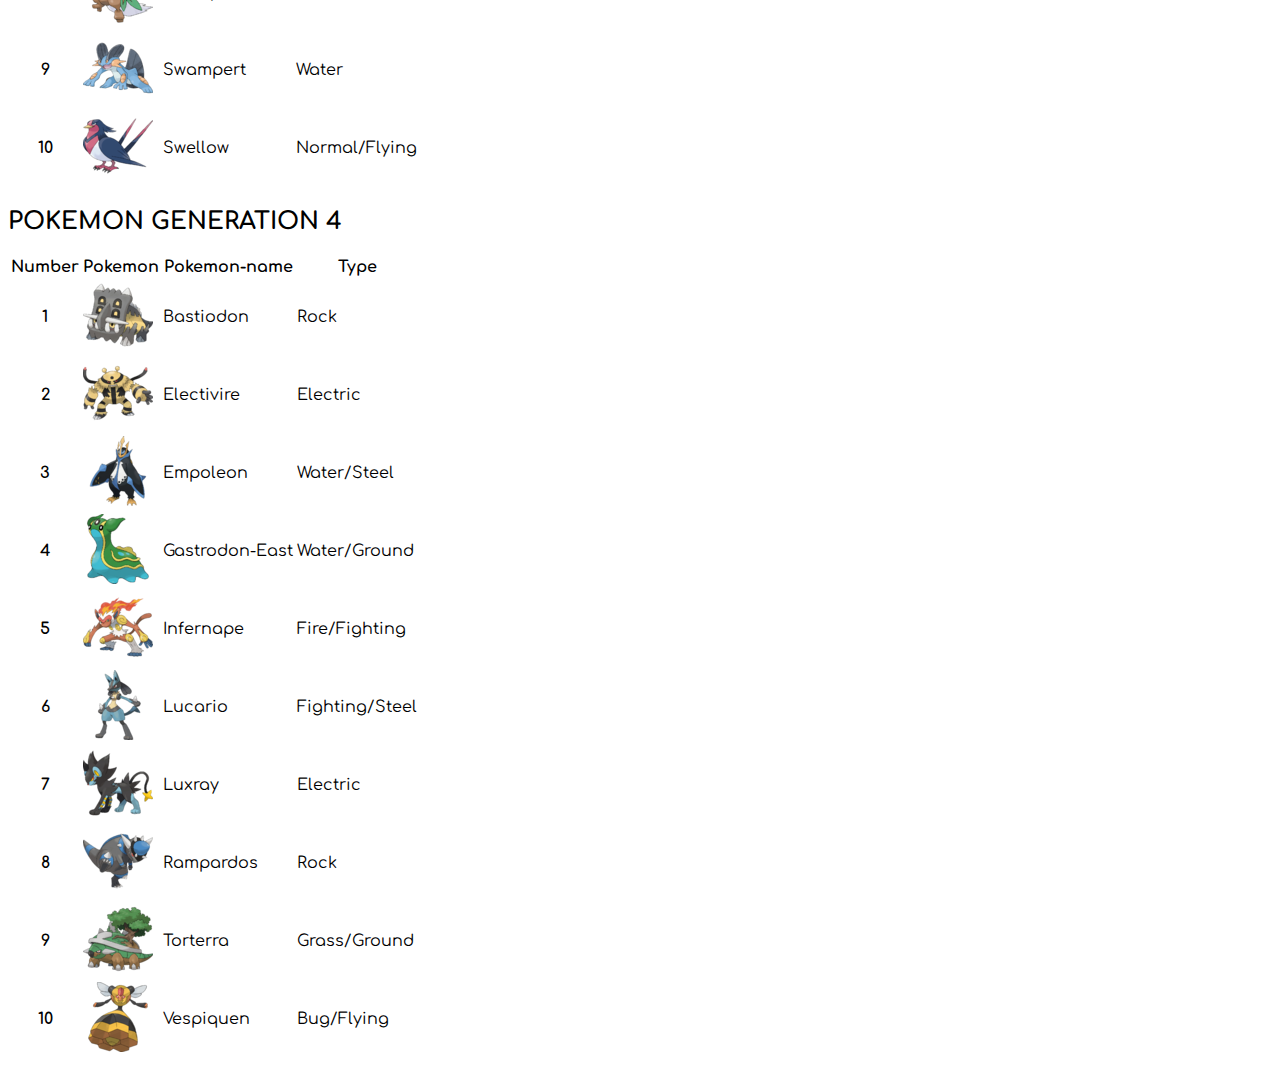
==== commit 16bc7cfb: "Merapihkan html dan css" ====
--- a/src/index.html
+++ b/src/index.html
@@ -1,30 +1,73 @@
 <!DOCTYPE html>
 <html lang="en">
+
 <head>
-    <meta charset="UTF-8">
-    <meta http-equiv="X-UA-Compatible" content="IE=edge">
-    <meta name="viewport" content="width=device-width, initial-scale=1.0">
-    <title>Pokemon</title>
-    <link href="https://cdn.jsdelivr.net/npm/bootstrap@5.1.3/dist/css/bootstrap.min.css" rel="stylesheet" integrity="sha384-1BmE4kWBq78iYhFldvKuhfTAU6auU8tT94WrHftjDbrCEXSU1oBoqyl2QvZ6jIW3" crossorigin="anonymous">
-    <script src="https://cdn.jsdelivr.net/npm/bootstrap@5.1.3/dist/js/bootstrap.bundle.min.js" integrity="sha384-ka7Sk0Gln4gmtz2MlQnikT1wXgYsOg+OMhuP+IlRH9sENBO0LRn5q+8nbTov4+1p" crossorigin="anonymous"></script>
+  <meta charset="UTF-8">
+  <meta http-equiv="X-UA-Compatible" content="IE=edge">
+  <meta name="viewport" content="width=device-width, initial-scale=1.0">
+  <title>Pokemon</title>
+  <link href="https://cdn.jsdelivr.net/npm/bootstrap@5.1.3/dist/css/bootstrap.min.css" rel="stylesheet"
+    integrity="sha384-1BmE4kWBq78iYhFldvKuhfTAU6auU8tT94WrHftjDbrCEXSU1oBoqyl2QvZ6jIW3" crossorigin="anonymous">
+  <script src="https://cdn.jsdelivr.net/npm/bootstrap@5.1.3/dist/js/bootstrap.bundle.min.js"
+    integrity="sha384-ka7Sk0Gln4gmtz2MlQnikT1wXgYsOg+OMhuP+IlRH9sENBO0LRn5q+8nbTov4+1p"
+    crossorigin="anonymous"></script>
+  <link rel="preconnect" href="https://fonts.googleapis.com">
+  <link rel="preconnect" href="https://fonts.gstatic.com" crossorigin>
+  <link href="https://fonts.googleapis.com/css2?family=Comfortaa:wght@300;400;500&display=swap" rel="stylesheet">
+  <link rel="stylesheet" href="style.css">
 </head>
-<nav class="navbar navbar-expand-xxl bg-light sticky-top">
-    <div class="container-fluid">
-      <a class="navbar-brand" href="#">Pokecrotz</a>
-      <button class="navbar-toggler" type="button" data-bs-toggle="collapse" data-bs-target="#navbarNavAltMarkup" aria-controls="navbarNavAltMarkup" aria-expanded="false" aria-label="Toggle navigation">
-        <span class="navbar-toggler-icon"></span>
-      </button>
-      <div class="collapse navbar-collapse" id="navbarNavAltMarkup">
-        <div class="navbar-nav">
-          <a class="nav-link active" aria-current="page" href="#">Home</a>
-          <a class="nav-link" href="#">Features</a>
-          <a class="nav-link" href="#">Generation</a>
-          <a class="nav-link" href="#">About</a>
-        </div>
+<!-- <nav class="navbar navbar-expand-xxl bg-dark sticky-top">
+  <div class="container-fluid">
+    <a class="navbar-brand fw-bold text-white" href="#">Pokemonpedia</a>
+    <button class="navbar-toggler bg-info" type="button" data-bs-toggle="collapse" data-bs-target="#navbarNavAltMarkup"
+      aria-controls="navbarNavAltMarkup" aria-expanded="false" aria-label="Toggle navigation">
+      <span class="navbar-toggler-icon navbar-dark"></span>
+    </button>
+    <div class="collapse navbar-collapse" id="navbarNavAltMarkup">
+      <div class="navbar-nav">
+        <a class="nav-link active" aria-current="page" href="#">Home</a>
+        <a class="nav-link" href="#">Features</a>
+        <a class="nav-link" href="#">Generation</a>
+        <a class="nav-link" href="#">About</a>
       </div>
     </div>
-  </nav>
-<div class="mt-5"> <h1 class="text-center" >POKEMON GENERATION 1 !!</h1></div>
+  </div>
+</nav> -->
+<nav class="navbar navbar-expand-lg navbar-dark bg-dark p-1 sticky-top">
+  <div class="container-fluid">
+    <a class="navbar-brand fw-bold" href="#">Pokemonpedia</a>
+    <button class="navbar-toggler" type="button" data-bs-toggle="collapse" data-bs-target="#navbarNavDropdown"
+      aria-controls="navbarNavDropdown" aria-expanded="false" aria-label="Toggle navigation">
+      <span class="navbar-toggler-icon"></span>
+    </button>
+
+    <div class=" collapse navbar-collapse" id="navbarNavDropdown">
+      <ul class="navbar-nav ms-auto ">
+        <!-- <li class="nav-item">
+          <a class="nav-link mx-2 active" aria-current="page" href="#">Home</a>
+        </li>
+        <li class="nav-item">
+          <a class="nav-link mx-2" href="#">Products</a>
+        </li>
+        <li class="nav-item">
+          <a class="nav-link mx-2" href="#">Pricing</a>
+        </li> -->
+        <li class="nav-item dropdown">
+          <a class="nav-link mx-2 dropdown-toggle" href="#" id="navbarDropdownMenuLink" role="button"
+            data-bs-toggle="dropdown" aria-expanded="false">
+            Listing Generation
+          </a>
+          <ul class="dropdown-menu" aria-labelledby="navbarDropdownMenuLink">
+            <li><a class="dropdown-item" href="#gen1">1</a></li>
+            <li><a class="dropdown-item" href="#gen2">2</a></li>
+            <li><a class="dropdown-item" href="#gen3">3</a></li>
+            <li><a class="dropdown-item" href="#gen4">4</a></li>
+          </ul>
+        </li>
+      </ul>
+    </div>
+  </div>
+</nav>
 
 <!-- <table class="table table-bordered">
     <thead class="table-dark">
@@ -41,319 +84,346 @@
         </tr>
     </tbody>
 </table> -->
-<div class="container mt-5 mb-5">
-    <!-- Content here -->
-<table class="table table-primary table-striped-columns">
-
-    <thead>
-      <tr>
-        <th scope="col">Number</th>
-        <th scope="col">Pokemon</th>
-        <th scope="col">Pokemon-name</th>
-        <th scope="col">Type</th>
-      </tr>
-    </thead>
-    <tbody class="table-group-divider">
-      <tr>
-        <th scope="row">1</th>
-        <td> <img src="../images/GEN_1/Arcanine.png"> </td>
-        <td>Arcanine</td>
-        <td>Fire</td>
-      </tr>
-      <tr>
-        <th scope="row">2</th>
-        <td><img src="../images/GEN_1/Beedrill.png"> </td>
-        <td>Beedrill</td>
-        <td>Insect</td>
-      </tr>
-      <tr>
-        <th scope="row">3</th>
-        <td> <img src="../images/GEN_1/Blastoise.png"> </td>
-        <td>Blastoise</td>
-        <td>Water</td>
-      </tr>
-      <tr>
-        <th scope="row">4</th>
-        <td> <img src="../images/GEN_1/Butterfree.png"> </td>
-        <td>Butterfree</td>
-        <td>Insect</td>
-      </tr>
-      <tr>
-        <th scope="row">5</th>
-        <td> <img src="../images/GEN_1/Charizard.png"> </td>
-        <td>Charizard</td>
-        <td>Fire</td>
-      </tr>
-      <tr>
-        <th scope="row">6</th>
-        <td> <img src="../images/GEN_1/Dragonite.png"> </td>
-        <td>Dragonite</td>
-        <td>Dragon</td>
-      </tr>
-      <tr>
-        <th scope="row">7</th>
-        <td> <img src="../images/GEN_1/Ninetales.png"> </td>
-        <td>Ninetales</td>
-        <td>Fire</td>
-      </tr>
-      <tr>
-        <th scope="row">8</th>
-        <td> <img src="../images/GEN_1/Pidgeot.png"> </td>
-        <td>Pidgeot</td>
-        <td>Flying</td>
-      </tr>
-      <tr>
-        <th scope="row">9</th>
-        <td> <img src="../images/GEN_1/Raichu.png"> </td>
-        <td>Raichu</td>
-        <td>Electric</td>
-      </tr>
-      <tr>
-        <th scope="row">10</th>
-        <td> <img src="../images/GEN_1/Venusaur.png"> </td>
-        <td>Venusaur</td>
-        <td>Grass</td>
-      </tr>
-    </tbody>
-  </table>
-</div>
+
 <body>
-  <div class="mt-5">
-    <h1 class="text-center" >POKEMON GENERATION 2 !!</h1>
-  </div> 
-  <div class="container mt-5 mb-5">
-    <!-- Content here -->
-    <table class="table table-primary table-striped-columns">
-
-      <thead>
-        <tr>
-          <th scope="col">Number</th>
-          <th scope="col">Pokemon</th>
-          <th scope="col">Pokemon-name</th>
-          <th scope="col">Type</th>
-        </tr>
-      </thead>
-    <tbody class="table-group-divider">
-       <tr>
-         <th scope="row">1</th>
-        <td> <img src="../images/GEN_2/Azumarill.png"> </td>
-        <td>Azumarill</td>
-        <td>Water/Fairy</td>
-      </tr>
-      <tr>
-        <th scope="row">2</th>
-        <td><img src="../images/GEN_2/Elekid.png"> </td>
-        <td>Elekid</td>
-        <td>Electric</td>
-      </tr>
-      <tr>
-       <th scope="row">3</th>
-       <td> <img src="../images/GEN_2/Feraligatr.png"> </td>
-       <td>Feraligatr</td>
-       <td>Water</td>
-      </tr>
-      <tr>
-       <th scope="row">4</th>
-       <td> <img src="../images/GEN_2/Meganium.png"> </td>
-       <td>Meganium</td>
-       <td>Grass</td>
-      </tr>
-      <tr>
-       <th scope="row">5</th>
-       <td> <img src="../images/GEN_2/Noctowl.png"> </td>
-       <td>Noctowl</td>
-       <td>Flying</td>
-      </tr>
-      <tr>
-       <th scope="row">6</th>
-       <td> <img src="../images/GEN_2/Raikou.png"> </td>
-       <td>Raikou</td>
-       <td>Electric</td>
-      </tr>
-      <tr>
-       <th scope="row">7</th>
-       <td> <img src="../images/GEN_2/Suicune.png"> </td>
-       <td> Suicine</td>
-       <td>Water</td>
-      </tr>
-      <tr>
-       <th scope="row">8</th>
-       <td> <img src="../images/GEN_2/Togepi.png"> </td>
-       <td>Togepi</td>
-       <td>Fairy</td>
-      </tr>
-      <tr>
-       <th scope="row">9</th>
-       <td> <img src="../images/GEN_2/Typhlosion.png"> </td>
-       <td>Typhlosion</td>
-       <td>Fire</td>
-      </tr>
-      <tr>
-       <th scope="row">10</th>
-       <td> <img src="../images/GEN_2/Umbreon.png"> </td>
-       <td>Umbreon</td>
-       <td>Dark</td>
-      </tr>
-    </tbody>
- </table>
-</div>
-<div class="mt-5">
-  <h1 class="text-center" >POKEMON GENERATION 3 !!</h1>
-</div> 
-<div class="container mt-5 mb-5">
-  <!-- Content here -->
-  <table class="table table-primary table-striped-columns">
-
-    <thead>
-      <tr>
-        <th scope="col">Number</th>
-        <th scope="col">Pokemon</th>
-        <th scope="col">Pokemon-name</th>
-        <th scope="col">Type</th>
-      </tr>
-    </thead>
-  <tbody class="table-group-divider">
-    <tr>
-      <th scope="row">1</th>
-      <td> <img src="../images/GEN_3/Blaziken.png"> </td>
-      <td>Blaziken</td>
-      <td>Fire</td>
-    </tr>
-    <tr>
-      <th scope="row">2</th>
-      <td><img src="../images/GEN_3/Gardevoir.png"> </td>
-      <td>Gardevoir</td>
-      <td>Psychic</td>
-    </tr>
-    <tr>
-     <th scope="row">3</th>
-     <td> <img src="../images/GEN_3/Groudon.png"> </td>
-     <td>Groudon</td>
-     <td>Ground</td>
-    </tr>
-    <tr>
-     <th scope="row">4</th>
-     <td> <img src="../images/GEN_3/Hariyama.png"> </td>
-     <td>Hariyama</td>
-     <td>Fighting</td>
-    </tr>
-    <tr>
-     <th scope="row">5</th>
-     <td> <img src="../images/GEN_3/Ludicolo.png"> </td>
-     <td>Ludicolo</td>
-     <td>Grass/Water</td>
-    </tr>
-    <tr>
-     <th scope="row">6</th>
-     <td> <img src="../images/GEN_3/Mightyena.png"> </td>
-     <td>Mightyena</td>
-     <td>Dark/Normal</td>
-    </tr>
-    <tr>
-     <th scope="row">7</th>
-     <td> <img src="../images/GEN_3/Sceptile.png"> </td>
-     <td>Sceptile</td>
-     <td>Grass</td>
-    </tr>
-    <tr>
-     <th scope="row">8</th>
-     <td> <img src="../images/GEN_3/Shiftry.png"> </td>
-     <td> Shiftry</td>
-     <td>Grass/Dark</td>
-    </tr>
-    <tr>
-     <th scope="row">9</th>
-     <td> <img src="../images/GEN_3/Swampert.png"> </td>
-     <td>Swampert</td>
-     <td>Water</td>
-    </tr>
-    <tr>
-     <th scope="row">10</th>
-     <td> <img src="../images/GEN_3/Swellow.png"> </td>
-     <td>Swellow</td>
-     <td>Normal/Flying</td>
-    </tr>
-  </tbody>
-</table>
-</div>
-<div class="mt-5">
-  <h1 class="text-center" >POKEMON GENERATION 4 !!</h1>
-</div> 
-<div class="container mt-5 mb-5">
-  <!-- Content here -->
-  <table class="table table-primary table-striped-columns">
-
-    <thead>
-      <tr>
-        <th scope="col">Number</th>
-        <th scope="col">Pokemon</th>
-        <th scope="col">Pokemon-name</th>
-        <th scope="col">Type</th>
-      </tr>
-    </thead>
-  <tbody class="table-group-divider">
-    <tr>
-      <th scope="row">1</th>
-      <td> <img src="../images/GEN_4/Bastiodon.png"> </td>
-      <td>Bastiodon</td>
-      <td>Rock</td>
-    </tr>
-    <tr>
-      <th scope="row">2</th>
-      <td> <img src="../images/GEN_4/Electivire.png"> </td>
-      <td>Electivire</td>
-      <td>Electric</td>
-    </tr>
-    <tr>
-     <th scope="row">3</th>
-     <td> <img src="../images/GEN_4/Empoleon.png"> </td>
-     <td>Empoleon</td>
-     <td>Water/Steel</td>
-    </tr>
-    <tr>
-     <th scope="row">4</th>
-     <td> <img src="../images/GEN_4/Gastrodon-East.png"> </td>
-     <td>Gastrodon-East</td>
-     <td>Water/Ground</td>
-    </tr>
-    <tr>
-     <th scope="row">5</th>
-     <td> <img src="../images/GEN_4/Infernape.png"> </td>
-     <td>Infernape</td>
-     <td>Fire/Fighting</td>
-    </tr>
-    <tr>
-     <th scope="row">6</th>
-     <td> <img src="../images/GEN_4/Lucario.png"> </td>
-     <td>Lucario</td>
-     <td>Fighting/Steel</td>
-    </tr>
-    <tr>
-     <th scope="row">7</th>
-     <td> <img src="../images/GEN_4/Luxray.png"> </td>
-     <td>Luxray</td>
-     <td>Electric</td>
-    </tr>
-    <tr>
-     <th scope="row">8</th>
-     <td> <img src="../images/GEN_4/Rampardos.png"> </td>
-     <td>Rampardos</td>
-     <td>Rock</td>
-    </tr>
-    <tr>
-     <th scope="row">9</th>
-     <td> <img src="../images/GEN_4/Torterra.png"> </td>
-     <td>Torterra</td>
-     <td>Grass/Ground</td>
-    </tr>
-    <tr>
-     <th scope="row">10</th>
-     <td> <img src="../images/GEN_4/Vespiquen.png"> </td>
-     <td>Vespiquen</td>
-     <td>Bug/Flying</td>
-    </tr>
-  </tbody>
-</table>
-</div>
+  <div class="main">
+    <div class="container mt-5 mb-5">
+      <div class="main-header">
+        <h1 class="text-center mb-3 fw-bold">Welcome to Pokemonpedia!</h1>
+      </div>
+      <div class="header">
+        <div class="row justify-content-center">
+          <div class="col-md-12 pt-2 pb-2">
+            <div class="text-center">
+              <p>Pokemonpedia is an encyclopedia about Pokémon to which anyone can contribute. Since
+                its launch in Desember 2022, it has grown to become one of the largest Pokémon resources on the
+                internet. As part of Pokemongarden, this ever-growing wiki is supported by the Pokemongarden Archives,
+                the Pokemongarden forums and the Pokemongarden Discord. You're welcome to browse for a while, if you
+                wish, or make an account to start editing pages.</p>
+              <br>
+            </div>
+          </div>
+          <div class="col-md-12 pt-2 pb-2">
+            <div class="d-flex justify-content-center">
+              <img class="rounded" width="50%" src="../images/HEADER/banner-2.jpg" alt="">
+            </div>
+          </div>
+        </div>
+      </div>
+      <!-- Content here -->
+      <div id="gen1" class="mt-5" <div class="mt-5">
+        <h2 class="text-center mb-3">POKEMON GENERATION 1</h2>
+      </div>
+      <table class="table table-striped-columns">
+        <thead>
+          <tr>
+            <th scope="col">No</th>
+            <th scope="col">Pokemon</th>
+            <th scope="col">Pokemon Name</th>
+            <th scope="col">Type</th>
+          </tr>
+        </thead>
+        <tbody class="table-group-divider">
+          <tr>
+            <th scope="row">1</th>
+            <td> <img src="../images/GEN_1/Arcanine.png"> </td>
+            <td>Arcanine</td>
+            <td>Fire</td>
+          </tr>
+          <tr>
+            <th scope="row">2</th>
+            <td><img src="../images/GEN_1/Beedrill.png"> </td>
+            <td>Beedrill</td>
+            <td>Insect</td>
+          </tr>
+          <tr>
+            <th scope="row">3</th>
+            <td> <img src="../images/GEN_1/Blastoise.png"> </td>
+            <td>Blastoise</td>
+            <td>Water</td>
+          </tr>
+          <tr>
+            <th scope="row">4</th>
+            <td> <img src="../images/GEN_1/Butterfree.png"> </td>
+            <td>Butterfree</td>
+            <td>Insect</td>
+          </tr>
+          <tr>
+            <th scope="row">5</th>
+            <td> <img src="../images/GEN_1/Charizard.png"> </td>
+            <td>Charizard</td>
+            <td>Fire</td>
+          </tr>
+          <tr>
+            <th scope="row">6</th>
+            <td> <img src="../images/GEN_1/Dragonite.png"> </td>
+            <td>Dragonite</td>
+            <td>Dragon</td>
+          </tr>
+          <tr>
+            <th scope="row">7</th>
+            <td> <img src="../images/GEN_1/Ninetales.png"> </td>
+            <td>Ninetales</td>
+            <td>Fire</td>
+          </tr>
+          <tr>
+            <th scope="row">8</th>
+            <td> <img src="../images/GEN_1/Pidgeot.png"> </td>
+            <td>Pidgeot</td>
+            <td>Flying</td>
+          </tr>
+          <tr>
+            <th scope="row">9</th>
+            <td> <img src="../images/GEN_1/Raichu.png"> </td>
+            <td>Raichu</td>
+            <td>Electric</td>
+          </tr>
+          <tr>
+            <th scope="row">10</th>
+            <td> <img src="../images/GEN_1/Venusaur.png"> </td>
+            <td>Venusaur</td>
+            <td>Grass</td>
+          </tr>
+        </tbody>
+      </table>
+
+      <div id="gen2" class="mt-5">
+        <div class="mt-5 mb-3">
+          <h2 class="text-center">POKEMON GENERATION 2</h2>
+        </div>
+        <table class="table table-striped-columns">
+
+          <thead>
+            <tr>
+              <th scope="col">Number</th>
+              <th scope="col">Pokemon</th>
+              <th scope="col">Pokemon-name</th>
+              <th scope="col">Type</th>
+            </tr>
+          </thead>
+          <tbody class="table-group-divider">
+            <tr>
+              <th scope="row">1</th>
+              <td> <img src="../images/GEN_2/Azumarill.png"> </td>
+              <td>Azumarill</td>
+              <td>Water/Fairy</td>
+            </tr>
+            <tr>
+              <th scope="row">2</th>
+              <td><img src="../images/GEN_2/Elekid.png"> </td>
+              <td>Elekid</td>
+              <td>Electric</td>
+            </tr>
+            <tr>
+              <th scope="row">3</th>
+              <td> <img src="../images/GEN_2/Feraligatr.png"> </td>
+              <td>Feraligatr</td>
+              <td>Water</td>
+            </tr>
+            <tr>
+              <th scope="row">4</th>
+              <td> <img src="../images/GEN_2/Meganium.png"> </td>
+              <td>Meganium</td>
+              <td>Grass</td>
+            </tr>
+            <tr>
+              <th scope="row">5</th>
+              <td> <img src="../images/GEN_2/Noctowl.png"> </td>
+              <td>Noctowl</td>
+              <td>Flying</td>
+            </tr>
+            <tr>
+              <th scope="row">6</th>
+              <td> <img src="../images/GEN_2/Raikou.png"> </td>
+              <td>Raikou</td>
+              <td>Electric</td>
+            </tr>
+            <tr>
+              <th scope="row">7</th>
+              <td> <img src="../images/GEN_2/Suicune.png"> </td>
+              <td> Suicine</td>
+              <td>Water</td>
+            </tr>
+            <tr>
+              <th scope="row">8</th>
+              <td> <img src="../images/GEN_2/Togepi.png"> </td>
+              <td>Togepi</td>
+              <td>Fairy</td>
+            </tr>
+            <tr>
+              <th scope="row">9</th>
+              <td> <img src="../images/GEN_2/Typhlosion.png"> </td>
+              <td>Typhlosion</td>
+              <td>Fire</td>
+            </tr>
+            <tr>
+              <th scope="row">10</th>
+              <td> <img src="../images/GEN_2/Umbreon.png"> </td>
+              <td>Umbreon</td>
+              <td>Dark</td>
+            </tr>
+          </tbody>
+        </table>
+      </div>
+      <div id="gen3" class="mt-5">
+        <div class="mt-5 mb-4">
+          <h2 class="text-center">POKEMON GENERATION 3</h2>
+        </div>
+        <table class="table table-striped-columns">
+
+          <thead>
+            <tr>
+              <th scope="col">Number</th>
+              <th scope="col">Pokemon</th>
+              <th scope="col">Pokemon-name</th>
+              <th scope="col">Type</th>
+            </tr>
+          </thead>
+          <tbody class="table-group-divider">
+            <tr>
+              <th scope="row">1</th>
+              <td> <img src="../images/GEN_3/Blaziken.png"> </td>
+              <td>Blaziken</td>
+              <td>Fire</td>
+            </tr>
+            <tr>
+              <th scope="row">2</th>
+              <td><img src="../images/GEN_3/Gardevoir.png"> </td>
+              <td>Gardevoir</td>
+              <td>Psychic</td>
+            </tr>
+            <tr>
+              <th scope="row">3</th>
+              <td> <img src="../images/GEN_3/Groudon.png"> </td>
+              <td>Groudon</td>
+              <td>Ground</td>
+            </tr>
+            <tr>
+              <th scope="row">4</th>
+              <td> <img src="../images/GEN_3/Hariyama.png"> </td>
+              <td>Hariyama</td>
+              <td>Fighting</td>
+            </tr>
+            <tr>
+              <th scope="row">5</th>
+              <td> <img src="../images/GEN_3/Ludicolo.png"> </td>
+              <td>Ludicolo</td>
+              <td>Grass/Water</td>
+            </tr>
+            <tr>
+              <th scope="row">6</th>
+              <td> <img src="../images/GEN_3/Mightyena.png"> </td>
+              <td>Mightyena</td>
+              <td>Dark/Normal</td>
+            </tr>
+            <tr>
+              <th scope="row">7</th>
+              <td> <img src="../images/GEN_3/Sceptile.png"> </td>
+              <td>Sceptile</td>
+              <td>Grass</td>
+            </tr>
+            <tr>
+              <th scope="row">8</th>
+              <td> <img src="../images/GEN_3/Shiftry.png"> </td>
+              <td> Shiftry</td>
+              <td>Grass/Dark</td>
+            </tr>
+            <tr>
+              <th scope="row">9</th>
+              <td> <img src="../images/GEN_3/Swampert.png"> </td>
+              <td>Swampert</td>
+              <td>Water</td>
+            </tr>
+            <tr>
+              <th scope="row">10</th>
+              <td> <img src="../images/GEN_3/Swellow.png"> </td>
+              <td>Swellow</td>
+              <td>Normal/Flying</td>
+            </tr>
+          </tbody>
+        </table>
+      </div>
+      <div id="gen4" class="mt-5">
+        <div class="mt-5 mb-3">
+          <h2 class="text-center">POKEMON GENERATION 4</h2>
+        </div>
+        <table class="table table-striped-columns">
+
+          <thead>
+            <tr>
+              <th scope="col">Number</th>
+              <th scope="col">Pokemon</th>
+              <th scope="col">Pokemon-name</th>
+              <th scope="col">Type</th>
+            </tr>
+          </thead>
+          <tbody class="table-group-divider">
+            <tr>
+              <th scope="row">1</th>
+              <td> <img src="../images/GEN_4/Bastiodon.png"> </td>
+              <td>Bastiodon</td>
+              <td>Rock</td>
+            </tr>
+            <tr>
+              <th scope="row">2</th>
+              <td> <img src="../images/GEN_4/Electivire.png"> </td>
+              <td>Electivire</td>
+              <td>Electric</td>
+            </tr>
+            <tr>
+              <th scope="row">3</th>
+              <td> <img src="../images/GEN_4/Empoleon.png"> </td>
+              <td>Empoleon</td>
+              <td>Water/Steel</td>
+            </tr>
+            <tr>
+              <th scope="row">4</th>
+              <td> <img src="../images/GEN_4/Gastrodon-East.png"> </td>
+              <td>Gastrodon-East</td>
+              <td>Water/Ground</td>
+            </tr>
+            <tr>
+              <th scope="row">5</th>
+              <td> <img src="../images/GEN_4/Infernape.png"> </td>
+              <td>Infernape</td>
+              <td>Fire/Fighting</td>
+            </tr>
+            <tr>
+              <th scope="row">6</th>
+              <td> <img src="../images/GEN_4/Lucario.png"> </td>
+              <td>Lucario</td>
+              <td>Fighting/Steel</td>
+            </tr>
+            <tr>
+              <th scope="row">7</th>
+              <td> <img src="../images/GEN_4/Luxray.png"> </td>
+              <td>Luxray</td>
+              <td>Electric</td>
+            </tr>
+            <tr>
+              <th scope="row">8</th>
+              <td> <img src="../images/GEN_4/Rampardos.png"> </td>
+              <td>Rampardos</td>
+              <td>Rock</td>
+            </tr>
+            <tr>
+              <th scope="row">9</th>
+              <td> <img src="../images/GEN_4/Torterra.png"> </td>
+              <td>Torterra</td>
+              <td>Grass/Ground</td>
+            </tr>
+            <tr>
+              <th scope="row">10</th>
+              <td> <img src="../images/GEN_4/Vespiquen.png"> </td>
+              <td>Vespiquen</td>
+              <td>Bug/Flying</td>
+            </tr>
+          </tbody>
+        </table>
+      </div>
+
+    </div>
+  </div>
 </body>
+
 </html>--- a/src/style.css
+++ b/src/style.css
@@ -0,0 +1,3 @@
+* {
+  font-family: "Comfortaa", cursive;
+}
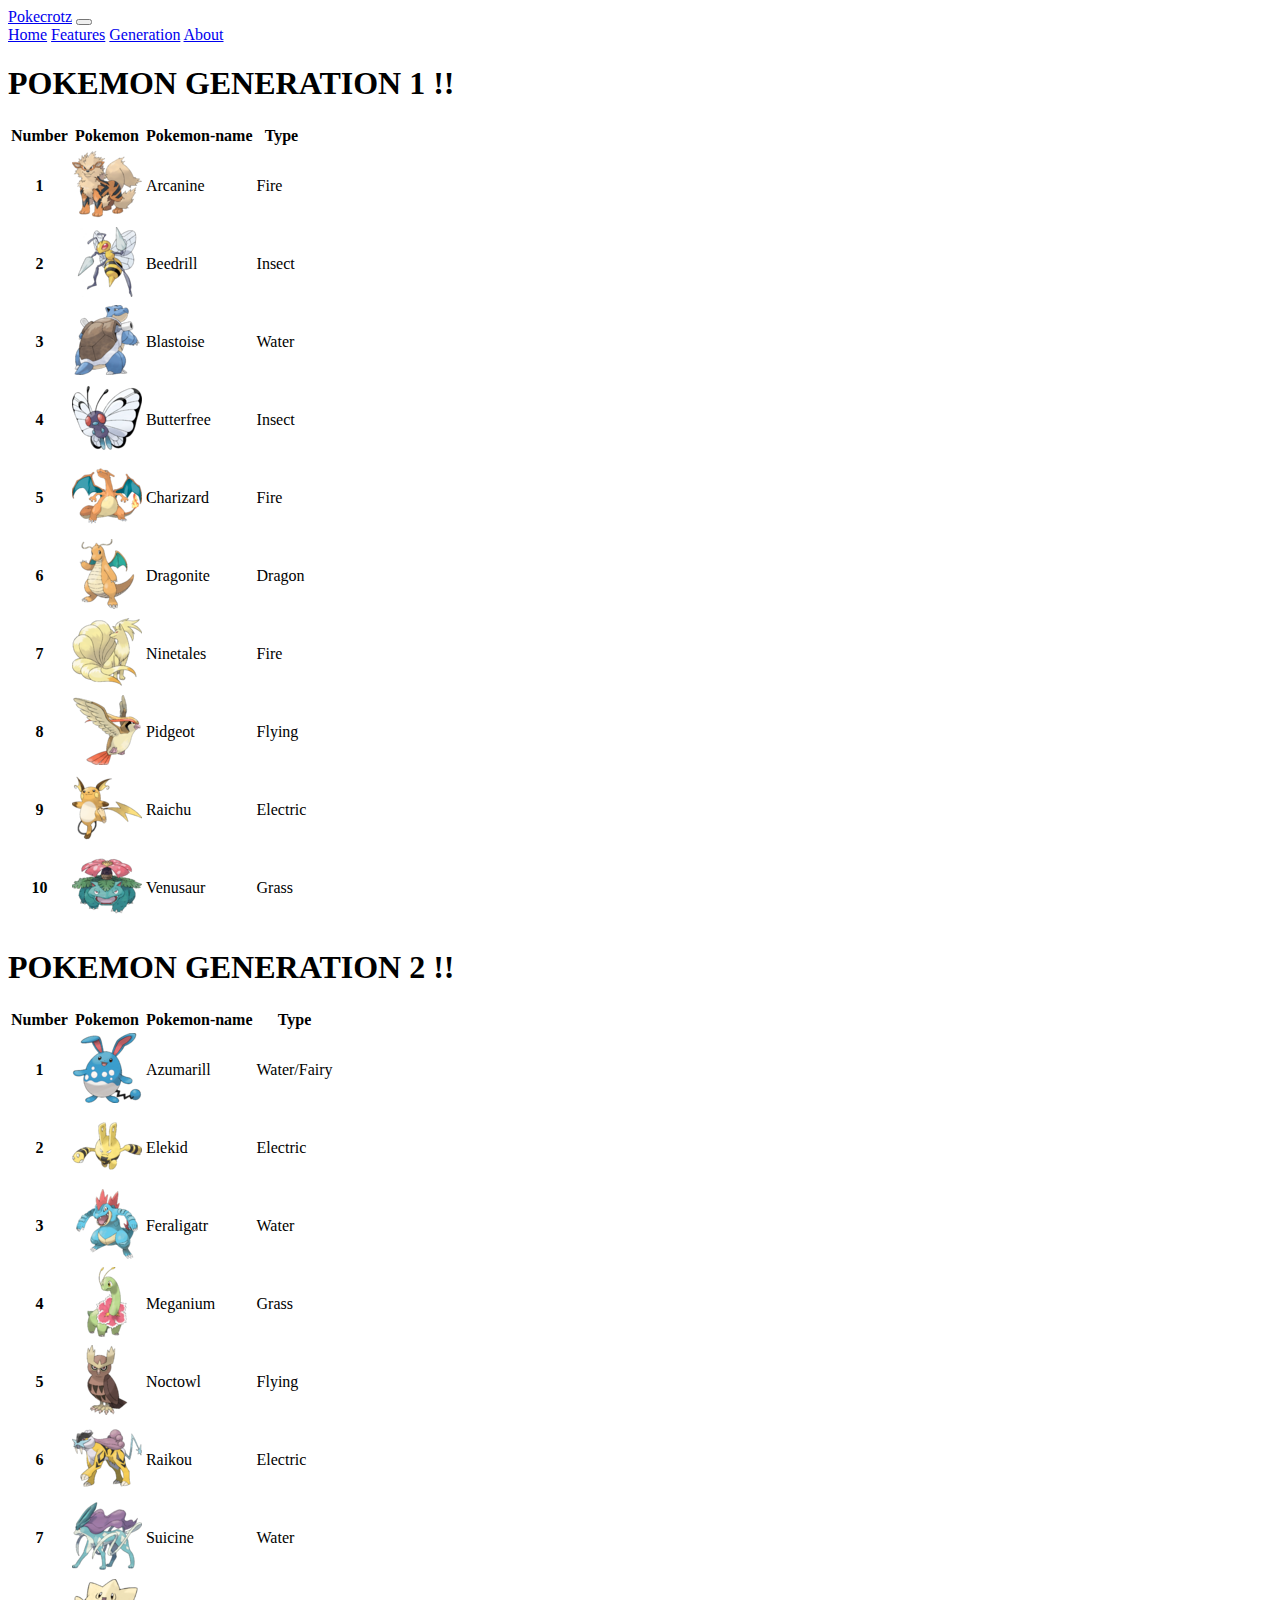
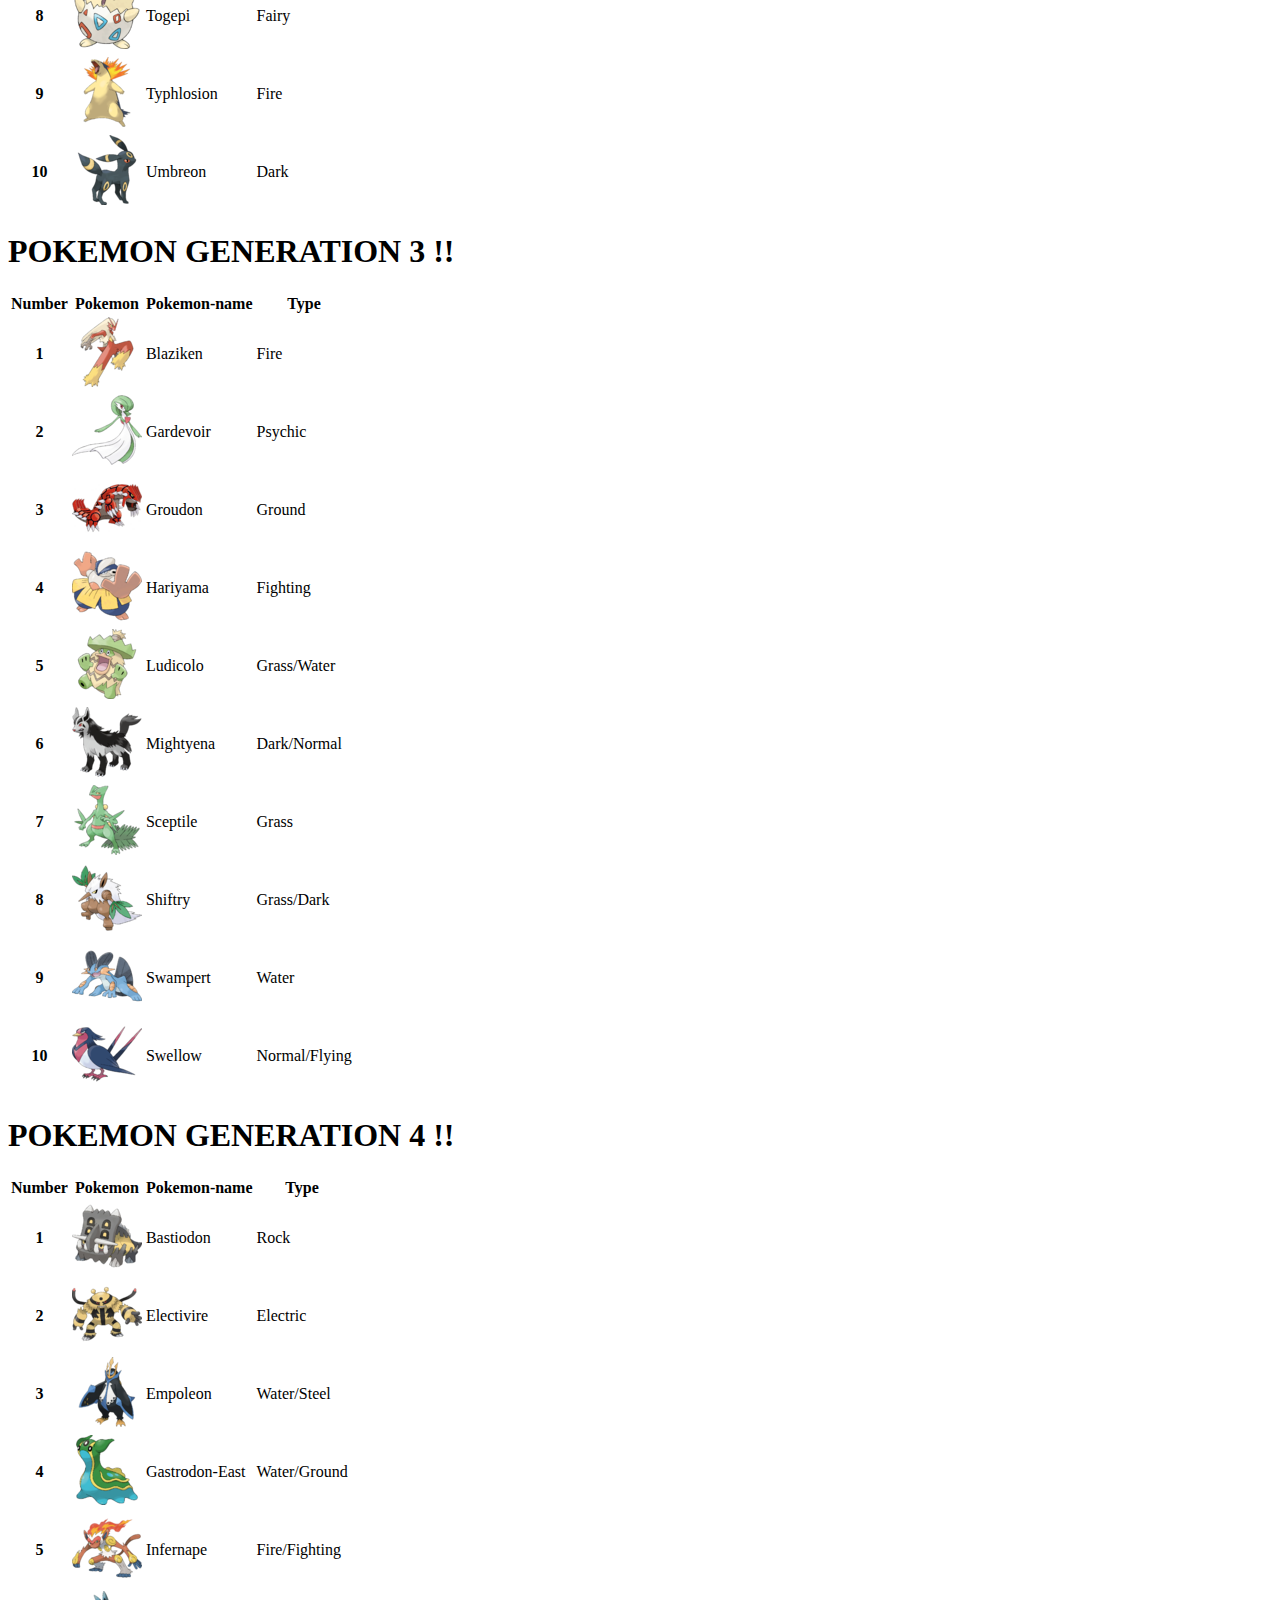
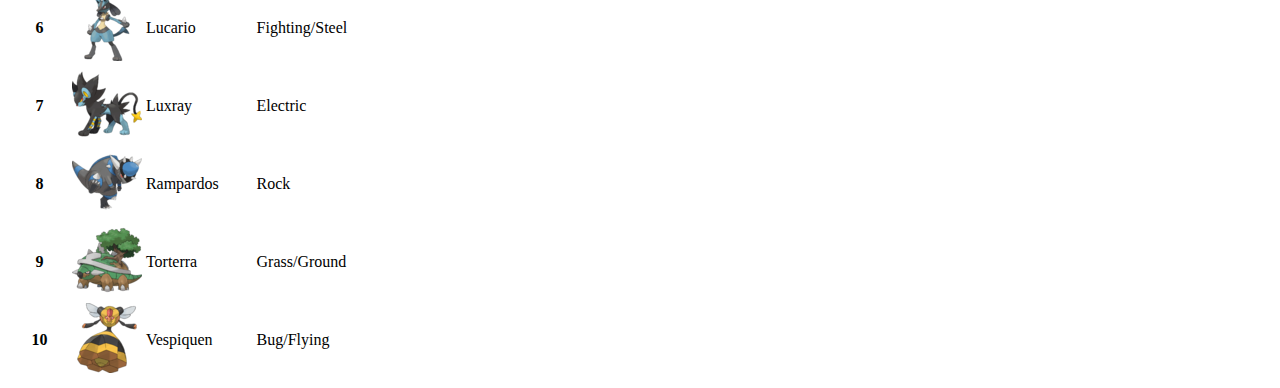
==== commit 3f2423e9: "Merge branch 'main' of github.com:MikuLynx/Collaboration-Week-1 into Patrick" ====
--- a/src/index.html
+++ b/src/index.html
@@ -1,73 +1,30 @@
 <!DOCTYPE html>
 <html lang="en">
-
 <head>
-  <meta charset="UTF-8">
-  <meta http-equiv="X-UA-Compatible" content="IE=edge">
-  <meta name="viewport" content="width=device-width, initial-scale=1.0">
-  <title>Pokemon</title>
-  <link href="https://cdn.jsdelivr.net/npm/bootstrap@5.1.3/dist/css/bootstrap.min.css" rel="stylesheet"
-    integrity="sha384-1BmE4kWBq78iYhFldvKuhfTAU6auU8tT94WrHftjDbrCEXSU1oBoqyl2QvZ6jIW3" crossorigin="anonymous">
-  <script src="https://cdn.jsdelivr.net/npm/bootstrap@5.1.3/dist/js/bootstrap.bundle.min.js"
-    integrity="sha384-ka7Sk0Gln4gmtz2MlQnikT1wXgYsOg+OMhuP+IlRH9sENBO0LRn5q+8nbTov4+1p"
-    crossorigin="anonymous"></script>
-  <link rel="preconnect" href="https://fonts.googleapis.com">
-  <link rel="preconnect" href="https://fonts.gstatic.com" crossorigin>
-  <link href="https://fonts.googleapis.com/css2?family=Comfortaa:wght@300;400;500&display=swap" rel="stylesheet">
-  <link rel="stylesheet" href="style.css">
+    <meta charset="UTF-8">
+    <meta http-equiv="X-UA-Compatible" content="IE=edge">
+    <meta name="viewport" content="width=device-width, initial-scale=1.0">
+    <title>Pokemon</title>
+    <link href="https://cdn.jsdelivr.net/npm/bootstrap@5.1.3/dist/css/bootstrap.min.css" rel="stylesheet" integrity="sha384-1BmE4kWBq78iYhFldvKuhfTAU6auU8tT94WrHftjDbrCEXSU1oBoqyl2QvZ6jIW3" crossorigin="anonymous">
+    <script src="https://cdn.jsdelivr.net/npm/bootstrap@5.1.3/dist/js/bootstrap.bundle.min.js" integrity="sha384-ka7Sk0Gln4gmtz2MlQnikT1wXgYsOg+OMhuP+IlRH9sENBO0LRn5q+8nbTov4+1p" crossorigin="anonymous"></script>
 </head>
-<!-- <nav class="navbar navbar-expand-xxl bg-dark sticky-top">
-  <div class="container-fluid">
-    <a class="navbar-brand fw-bold text-white" href="#">Pokemonpedia</a>
-    <button class="navbar-toggler bg-info" type="button" data-bs-toggle="collapse" data-bs-target="#navbarNavAltMarkup"
-      aria-controls="navbarNavAltMarkup" aria-expanded="false" aria-label="Toggle navigation">
-      <span class="navbar-toggler-icon navbar-dark"></span>
-    </button>
-    <div class="collapse navbar-collapse" id="navbarNavAltMarkup">
-      <div class="navbar-nav">
-        <a class="nav-link active" aria-current="page" href="#">Home</a>
-        <a class="nav-link" href="#">Features</a>
-        <a class="nav-link" href="#">Generation</a>
-        <a class="nav-link" href="#">About</a>
+<nav class="navbar navbar-expand-xxl bg-light sticky-top">
+    <div class="container-fluid">
+      <a class="navbar-brand" href="#">Pokecrotz</a>
+      <button class="navbar-toggler" type="button" data-bs-toggle="collapse" data-bs-target="#navbarNavAltMarkup" aria-controls="navbarNavAltMarkup" aria-expanded="false" aria-label="Toggle navigation">
+        <span class="navbar-toggler-icon"></span>
+      </button>
+      <div class="collapse navbar-collapse" id="navbarNavAltMarkup">
+        <div class="navbar-nav">
+          <a class="nav-link active" aria-current="page" href="#">Home</a>
+          <a class="nav-link" href="#">Features</a>
+          <a class="nav-link" href="#">Generation</a>
+          <a class="nav-link" href="#">About</a>
+        </div>
       </div>
     </div>
-  </div>
-</nav> -->
-<nav class="navbar navbar-expand-lg navbar-dark bg-dark p-1 sticky-top">
-  <div class="container-fluid">
-    <a class="navbar-brand fw-bold" href="#">Pokemonpedia</a>
-    <button class="navbar-toggler" type="button" data-bs-toggle="collapse" data-bs-target="#navbarNavDropdown"
-      aria-controls="navbarNavDropdown" aria-expanded="false" aria-label="Toggle navigation">
-      <span class="navbar-toggler-icon"></span>
-    </button>
-
-    <div class=" collapse navbar-collapse" id="navbarNavDropdown">
-      <ul class="navbar-nav ms-auto ">
-        <!-- <li class="nav-item">
-          <a class="nav-link mx-2 active" aria-current="page" href="#">Home</a>
-        </li>
-        <li class="nav-item">
-          <a class="nav-link mx-2" href="#">Products</a>
-        </li>
-        <li class="nav-item">
-          <a class="nav-link mx-2" href="#">Pricing</a>
-        </li> -->
-        <li class="nav-item dropdown">
-          <a class="nav-link mx-2 dropdown-toggle" href="#" id="navbarDropdownMenuLink" role="button"
-            data-bs-toggle="dropdown" aria-expanded="false">
-            Listing Generation
-          </a>
-          <ul class="dropdown-menu" aria-labelledby="navbarDropdownMenuLink">
-            <li><a class="dropdown-item" href="#gen1">1</a></li>
-            <li><a class="dropdown-item" href="#gen2">2</a></li>
-            <li><a class="dropdown-item" href="#gen3">3</a></li>
-            <li><a class="dropdown-item" href="#gen4">4</a></li>
-          </ul>
-        </li>
-      </ul>
-    </div>
-  </div>
-</nav>
+  </nav>
+<div class="mt-5"> <h1 class="text-center" >POKEMON GENERATION 1 !!</h1></div>
 
 <!-- <table class="table table-bordered">
     <thead class="table-dark">
@@ -84,346 +41,319 @@
         </tr>
     </tbody>
 </table> -->
-
+<div class="container mt-5 mb-5">
+    <!-- Content here -->
+<table class="table table-primary table-striped-columns">
+
+    <thead>
+      <tr>
+        <th scope="col">Number</th>
+        <th scope="col">Pokemon</th>
+        <th scope="col">Pokemon-name</th>
+        <th scope="col">Type</th>
+      </tr>
+    </thead>
+    <tbody class="table-group-divider">
+      <tr>
+        <th scope="row">1</th>
+        <td> <img src="../images/GEN_1/Arcanine.png"> </td>
+        <td>Arcanine</td>
+        <td>Fire</td>
+      </tr>
+      <tr>
+        <th scope="row">2</th>
+        <td><img src="../images/GEN_1/Beedrill.png"> </td>
+        <td>Beedrill</td>
+        <td>Insect</td>
+      </tr>
+      <tr>
+        <th scope="row">3</th>
+        <td> <img src="../images/GEN_1/Blastoise.png"> </td>
+        <td>Blastoise</td>
+        <td>Water</td>
+      </tr>
+      <tr>
+        <th scope="row">4</th>
+        <td> <img src="../images/GEN_1/Butterfree.png"> </td>
+        <td>Butterfree</td>
+        <td>Insect</td>
+      </tr>
+      <tr>
+        <th scope="row">5</th>
+        <td> <img src="../images/GEN_1/Charizard.png"> </td>
+        <td>Charizard</td>
+        <td>Fire</td>
+      </tr>
+      <tr>
+        <th scope="row">6</th>
+        <td> <img src="../images/GEN_1/Dragonite.png"> </td>
+        <td>Dragonite</td>
+        <td>Dragon</td>
+      </tr>
+      <tr>
+        <th scope="row">7</th>
+        <td> <img src="../images/GEN_1/Ninetales.png"> </td>
+        <td>Ninetales</td>
+        <td>Fire</td>
+      </tr>
+      <tr>
+        <th scope="row">8</th>
+        <td> <img src="../images/GEN_1/Pidgeot.png"> </td>
+        <td>Pidgeot</td>
+        <td>Flying</td>
+      </tr>
+      <tr>
+        <th scope="row">9</th>
+        <td> <img src="../images/GEN_1/Raichu.png"> </td>
+        <td>Raichu</td>
+        <td>Electric</td>
+      </tr>
+      <tr>
+        <th scope="row">10</th>
+        <td> <img src="../images/GEN_1/Venusaur.png"> </td>
+        <td>Venusaur</td>
+        <td>Grass</td>
+      </tr>
+    </tbody>
+  </table>
+</div>
 <body>
-  <div class="main">
-    <div class="container mt-5 mb-5">
-      <div class="main-header">
-        <h1 class="text-center mb-3 fw-bold">Welcome to Pokemonpedia!</h1>
-      </div>
-      <div class="header">
-        <div class="row justify-content-center">
-          <div class="col-md-12 pt-2 pb-2">
-            <div class="text-center">
-              <p>Pokemonpedia is an encyclopedia about Pokémon to which anyone can contribute. Since
-                its launch in Desember 2022, it has grown to become one of the largest Pokémon resources on the
-                internet. As part of Pokemongarden, this ever-growing wiki is supported by the Pokemongarden Archives,
-                the Pokemongarden forums and the Pokemongarden Discord. You're welcome to browse for a while, if you
-                wish, or make an account to start editing pages.</p>
-              <br>
-            </div>
-          </div>
-          <div class="col-md-12 pt-2 pb-2">
-            <div class="d-flex justify-content-center">
-              <img class="rounded" width="50%" src="../images/HEADER/banner-2.jpg" alt="">
-            </div>
-          </div>
-        </div>
-      </div>
-      <!-- Content here -->
-      <div id="gen1" class="mt-5" <div class="mt-5">
-        <h2 class="text-center mb-3">POKEMON GENERATION 1</h2>
-      </div>
-      <table class="table table-striped-columns">
-        <thead>
-          <tr>
-            <th scope="col">No</th>
-            <th scope="col">Pokemon</th>
-            <th scope="col">Pokemon Name</th>
-            <th scope="col">Type</th>
-          </tr>
-        </thead>
-        <tbody class="table-group-divider">
-          <tr>
-            <th scope="row">1</th>
-            <td> <img src="../images/GEN_1/Arcanine.png"> </td>
-            <td>Arcanine</td>
-            <td>Fire</td>
-          </tr>
-          <tr>
-            <th scope="row">2</th>
-            <td><img src="../images/GEN_1/Beedrill.png"> </td>
-            <td>Beedrill</td>
-            <td>Insect</td>
-          </tr>
-          <tr>
-            <th scope="row">3</th>
-            <td> <img src="../images/GEN_1/Blastoise.png"> </td>
-            <td>Blastoise</td>
-            <td>Water</td>
-          </tr>
-          <tr>
-            <th scope="row">4</th>
-            <td> <img src="../images/GEN_1/Butterfree.png"> </td>
-            <td>Butterfree</td>
-            <td>Insect</td>
-          </tr>
-          <tr>
-            <th scope="row">5</th>
-            <td> <img src="../images/GEN_1/Charizard.png"> </td>
-            <td>Charizard</td>
-            <td>Fire</td>
-          </tr>
-          <tr>
-            <th scope="row">6</th>
-            <td> <img src="../images/GEN_1/Dragonite.png"> </td>
-            <td>Dragonite</td>
-            <td>Dragon</td>
-          </tr>
-          <tr>
-            <th scope="row">7</th>
-            <td> <img src="../images/GEN_1/Ninetales.png"> </td>
-            <td>Ninetales</td>
-            <td>Fire</td>
-          </tr>
-          <tr>
-            <th scope="row">8</th>
-            <td> <img src="../images/GEN_1/Pidgeot.png"> </td>
-            <td>Pidgeot</td>
-            <td>Flying</td>
-          </tr>
-          <tr>
-            <th scope="row">9</th>
-            <td> <img src="../images/GEN_1/Raichu.png"> </td>
-            <td>Raichu</td>
-            <td>Electric</td>
-          </tr>
-          <tr>
-            <th scope="row">10</th>
-            <td> <img src="../images/GEN_1/Venusaur.png"> </td>
-            <td>Venusaur</td>
-            <td>Grass</td>
-          </tr>
-        </tbody>
-      </table>
-
-      <div id="gen2" class="mt-5">
-        <div class="mt-5 mb-3">
-          <h2 class="text-center">POKEMON GENERATION 2</h2>
-        </div>
-        <table class="table table-striped-columns">
-
-          <thead>
-            <tr>
-              <th scope="col">Number</th>
-              <th scope="col">Pokemon</th>
-              <th scope="col">Pokemon-name</th>
-              <th scope="col">Type</th>
-            </tr>
-          </thead>
-          <tbody class="table-group-divider">
-            <tr>
-              <th scope="row">1</th>
-              <td> <img src="../images/GEN_2/Azumarill.png"> </td>
-              <td>Azumarill</td>
-              <td>Water/Fairy</td>
-            </tr>
-            <tr>
-              <th scope="row">2</th>
-              <td><img src="../images/GEN_2/Elekid.png"> </td>
-              <td>Elekid</td>
-              <td>Electric</td>
-            </tr>
-            <tr>
-              <th scope="row">3</th>
-              <td> <img src="../images/GEN_2/Feraligatr.png"> </td>
-              <td>Feraligatr</td>
-              <td>Water</td>
-            </tr>
-            <tr>
-              <th scope="row">4</th>
-              <td> <img src="../images/GEN_2/Meganium.png"> </td>
-              <td>Meganium</td>
-              <td>Grass</td>
-            </tr>
-            <tr>
-              <th scope="row">5</th>
-              <td> <img src="../images/GEN_2/Noctowl.png"> </td>
-              <td>Noctowl</td>
-              <td>Flying</td>
-            </tr>
-            <tr>
-              <th scope="row">6</th>
-              <td> <img src="../images/GEN_2/Raikou.png"> </td>
-              <td>Raikou</td>
-              <td>Electric</td>
-            </tr>
-            <tr>
-              <th scope="row">7</th>
-              <td> <img src="../images/GEN_2/Suicune.png"> </td>
-              <td> Suicine</td>
-              <td>Water</td>
-            </tr>
-            <tr>
-              <th scope="row">8</th>
-              <td> <img src="../images/GEN_2/Togepi.png"> </td>
-              <td>Togepi</td>
-              <td>Fairy</td>
-            </tr>
-            <tr>
-              <th scope="row">9</th>
-              <td> <img src="../images/GEN_2/Typhlosion.png"> </td>
-              <td>Typhlosion</td>
-              <td>Fire</td>
-            </tr>
-            <tr>
-              <th scope="row">10</th>
-              <td> <img src="../images/GEN_2/Umbreon.png"> </td>
-              <td>Umbreon</td>
-              <td>Dark</td>
-            </tr>
-          </tbody>
-        </table>
-      </div>
-      <div id="gen3" class="mt-5">
-        <div class="mt-5 mb-4">
-          <h2 class="text-center">POKEMON GENERATION 3</h2>
-        </div>
-        <table class="table table-striped-columns">
-
-          <thead>
-            <tr>
-              <th scope="col">Number</th>
-              <th scope="col">Pokemon</th>
-              <th scope="col">Pokemon-name</th>
-              <th scope="col">Type</th>
-            </tr>
-          </thead>
-          <tbody class="table-group-divider">
-            <tr>
-              <th scope="row">1</th>
-              <td> <img src="../images/GEN_3/Blaziken.png"> </td>
-              <td>Blaziken</td>
-              <td>Fire</td>
-            </tr>
-            <tr>
-              <th scope="row">2</th>
-              <td><img src="../images/GEN_3/Gardevoir.png"> </td>
-              <td>Gardevoir</td>
-              <td>Psychic</td>
-            </tr>
-            <tr>
-              <th scope="row">3</th>
-              <td> <img src="../images/GEN_3/Groudon.png"> </td>
-              <td>Groudon</td>
-              <td>Ground</td>
-            </tr>
-            <tr>
-              <th scope="row">4</th>
-              <td> <img src="../images/GEN_3/Hariyama.png"> </td>
-              <td>Hariyama</td>
-              <td>Fighting</td>
-            </tr>
-            <tr>
-              <th scope="row">5</th>
-              <td> <img src="../images/GEN_3/Ludicolo.png"> </td>
-              <td>Ludicolo</td>
-              <td>Grass/Water</td>
-            </tr>
-            <tr>
-              <th scope="row">6</th>
-              <td> <img src="../images/GEN_3/Mightyena.png"> </td>
-              <td>Mightyena</td>
-              <td>Dark/Normal</td>
-            </tr>
-            <tr>
-              <th scope="row">7</th>
-              <td> <img src="../images/GEN_3/Sceptile.png"> </td>
-              <td>Sceptile</td>
-              <td>Grass</td>
-            </tr>
-            <tr>
-              <th scope="row">8</th>
-              <td> <img src="../images/GEN_3/Shiftry.png"> </td>
-              <td> Shiftry</td>
-              <td>Grass/Dark</td>
-            </tr>
-            <tr>
-              <th scope="row">9</th>
-              <td> <img src="../images/GEN_3/Swampert.png"> </td>
-              <td>Swampert</td>
-              <td>Water</td>
-            </tr>
-            <tr>
-              <th scope="row">10</th>
-              <td> <img src="../images/GEN_3/Swellow.png"> </td>
-              <td>Swellow</td>
-              <td>Normal/Flying</td>
-            </tr>
-          </tbody>
-        </table>
-      </div>
-      <div id="gen4" class="mt-5">
-        <div class="mt-5 mb-3">
-          <h2 class="text-center">POKEMON GENERATION 4</h2>
-        </div>
-        <table class="table table-striped-columns">
-
-          <thead>
-            <tr>
-              <th scope="col">Number</th>
-              <th scope="col">Pokemon</th>
-              <th scope="col">Pokemon-name</th>
-              <th scope="col">Type</th>
-            </tr>
-          </thead>
-          <tbody class="table-group-divider">
-            <tr>
-              <th scope="row">1</th>
-              <td> <img src="../images/GEN_4/Bastiodon.png"> </td>
-              <td>Bastiodon</td>
-              <td>Rock</td>
-            </tr>
-            <tr>
-              <th scope="row">2</th>
-              <td> <img src="../images/GEN_4/Electivire.png"> </td>
-              <td>Electivire</td>
-              <td>Electric</td>
-            </tr>
-            <tr>
-              <th scope="row">3</th>
-              <td> <img src="../images/GEN_4/Empoleon.png"> </td>
-              <td>Empoleon</td>
-              <td>Water/Steel</td>
-            </tr>
-            <tr>
-              <th scope="row">4</th>
-              <td> <img src="../images/GEN_4/Gastrodon-East.png"> </td>
-              <td>Gastrodon-East</td>
-              <td>Water/Ground</td>
-            </tr>
-            <tr>
-              <th scope="row">5</th>
-              <td> <img src="../images/GEN_4/Infernape.png"> </td>
-              <td>Infernape</td>
-              <td>Fire/Fighting</td>
-            </tr>
-            <tr>
-              <th scope="row">6</th>
-              <td> <img src="../images/GEN_4/Lucario.png"> </td>
-              <td>Lucario</td>
-              <td>Fighting/Steel</td>
-            </tr>
-            <tr>
-              <th scope="row">7</th>
-              <td> <img src="../images/GEN_4/Luxray.png"> </td>
-              <td>Luxray</td>
-              <td>Electric</td>
-            </tr>
-            <tr>
-              <th scope="row">8</th>
-              <td> <img src="../images/GEN_4/Rampardos.png"> </td>
-              <td>Rampardos</td>
-              <td>Rock</td>
-            </tr>
-            <tr>
-              <th scope="row">9</th>
-              <td> <img src="../images/GEN_4/Torterra.png"> </td>
-              <td>Torterra</td>
-              <td>Grass/Ground</td>
-            </tr>
-            <tr>
-              <th scope="row">10</th>
-              <td> <img src="../images/GEN_4/Vespiquen.png"> </td>
-              <td>Vespiquen</td>
-              <td>Bug/Flying</td>
-            </tr>
-          </tbody>
-        </table>
-      </div>
-
-    </div>
-  </div>
+  <div class="mt-5">
+    <h1 class="text-center" >POKEMON GENERATION 2 !!</h1>
+  </div> 
+  <div class="container mt-5 mb-5">
+    <!-- Content here -->
+    <table class="table table-primary table-striped-columns">
+
+      <thead>
+        <tr>
+          <th scope="col">Number</th>
+          <th scope="col">Pokemon</th>
+          <th scope="col">Pokemon-name</th>
+          <th scope="col">Type</th>
+        </tr>
+      </thead>
+    <tbody class="table-group-divider">
+       <tr>
+         <th scope="row">1</th>
+        <td> <img src="../images/GEN_2/Azumarill.png"> </td>
+        <td>Azumarill</td>
+        <td>Water/Fairy</td>
+      </tr>
+      <tr>
+        <th scope="row">2</th>
+        <td><img src="../images/GEN_2/Elekid.png"> </td>
+        <td>Elekid</td>
+        <td>Electric</td>
+      </tr>
+      <tr>
+       <th scope="row">3</th>
+       <td> <img src="../images/GEN_2/Feraligatr.png"> </td>
+       <td>Feraligatr</td>
+       <td>Water</td>
+      </tr>
+      <tr>
+       <th scope="row">4</th>
+       <td> <img src="../images/GEN_2/Meganium.png"> </td>
+       <td>Meganium</td>
+       <td>Grass</td>
+      </tr>
+      <tr>
+       <th scope="row">5</th>
+       <td> <img src="../images/GEN_2/Noctowl.png"> </td>
+       <td>Noctowl</td>
+       <td>Flying</td>
+      </tr>
+      <tr>
+       <th scope="row">6</th>
+       <td> <img src="../images/GEN_2/Raikou.png"> </td>
+       <td>Raikou</td>
+       <td>Electric</td>
+      </tr>
+      <tr>
+       <th scope="row">7</th>
+       <td> <img src="../images/GEN_2/Suicune.png"> </td>
+       <td> Suicine</td>
+       <td>Water</td>
+      </tr>
+      <tr>
+       <th scope="row">8</th>
+       <td> <img src="../images/GEN_2/Togepi.png"> </td>
+       <td>Togepi</td>
+       <td>Fairy</td>
+      </tr>
+      <tr>
+       <th scope="row">9</th>
+       <td> <img src="../images/GEN_2/Typhlosion.png"> </td>
+       <td>Typhlosion</td>
+       <td>Fire</td>
+      </tr>
+      <tr>
+       <th scope="row">10</th>
+       <td> <img src="../images/GEN_2/Umbreon.png"> </td>
+       <td>Umbreon</td>
+       <td>Dark</td>
+      </tr>
+    </tbody>
+ </table>
+</div>
+<div class="mt-5">
+  <h1 class="text-center" >POKEMON GENERATION 3 !!</h1>
+</div> 
+<div class="container mt-5 mb-5">
+  <!-- Content here -->
+  <table class="table table-primary table-striped-columns">
+
+    <thead>
+      <tr>
+        <th scope="col">Number</th>
+        <th scope="col">Pokemon</th>
+        <th scope="col">Pokemon-name</th>
+        <th scope="col">Type</th>
+      </tr>
+    </thead>
+  <tbody class="table-group-divider">
+    <tr>
+      <th scope="row">1</th>
+      <td> <img src="../images/GEN_3/Blaziken.png"> </td>
+      <td>Blaziken</td>
+      <td>Fire</td>
+    </tr>
+    <tr>
+      <th scope="row">2</th>
+      <td><img src="../images/GEN_3/Gardevoir.png"> </td>
+      <td>Gardevoir</td>
+      <td>Psychic</td>
+    </tr>
+    <tr>
+     <th scope="row">3</th>
+     <td> <img src="../images/GEN_3/Groudon.png"> </td>
+     <td>Groudon</td>
+     <td>Ground</td>
+    </tr>
+    <tr>
+     <th scope="row">4</th>
+     <td> <img src="../images/GEN_3/Hariyama.png"> </td>
+     <td>Hariyama</td>
+     <td>Fighting</td>
+    </tr>
+    <tr>
+     <th scope="row">5</th>
+     <td> <img src="../images/GEN_3/Ludicolo.png"> </td>
+     <td>Ludicolo</td>
+     <td>Grass/Water</td>
+    </tr>
+    <tr>
+     <th scope="row">6</th>
+     <td> <img src="../images/GEN_3/Mightyena.png"> </td>
+     <td>Mightyena</td>
+     <td>Dark/Normal</td>
+    </tr>
+    <tr>
+     <th scope="row">7</th>
+     <td> <img src="../images/GEN_3/Sceptile.png"> </td>
+     <td>Sceptile</td>
+     <td>Grass</td>
+    </tr>
+    <tr>
+     <th scope="row">8</th>
+     <td> <img src="../images/GEN_3/Shiftry.png"> </td>
+     <td> Shiftry</td>
+     <td>Grass/Dark</td>
+    </tr>
+    <tr>
+     <th scope="row">9</th>
+     <td> <img src="../images/GEN_3/Swampert.png"> </td>
+     <td>Swampert</td>
+     <td>Water</td>
+    </tr>
+    <tr>
+     <th scope="row">10</th>
+     <td> <img src="../images/GEN_3/Swellow.png"> </td>
+     <td>Swellow</td>
+     <td>Normal/Flying</td>
+    </tr>
+  </tbody>
+</table>
+</div>
+<div class="mt-5">
+  <h1 class="text-center" >POKEMON GENERATION 4 !!</h1>
+</div> 
+<div class="container mt-5 mb-5">
+  <!-- Content here -->
+  <table class="table table-primary table-striped-columns">
+
+    <thead>
+      <tr>
+        <th scope="col">Number</th>
+        <th scope="col">Pokemon</th>
+        <th scope="col">Pokemon-name</th>
+        <th scope="col">Type</th>
+      </tr>
+    </thead>
+  <tbody class="table-group-divider">
+    <tr>
+      <th scope="row">1</th>
+      <td> <img src="../images/GEN_4/Bastiodon.png"> </td>
+      <td>Bastiodon</td>
+      <td>Rock</td>
+    </tr>
+    <tr>
+      <th scope="row">2</th>
+      <td> <img src="../images/GEN_4/Electivire.png"> </td>
+      <td>Electivire</td>
+      <td>Electric</td>
+    </tr>
+    <tr>
+     <th scope="row">3</th>
+     <td> <img src="../images/GEN_4/Empoleon.png"> </td>
+     <td>Empoleon</td>
+     <td>Water/Steel</td>
+    </tr>
+    <tr>
+     <th scope="row">4</th>
+     <td> <img src="../images/GEN_4/Gastrodon-East.png"> </td>
+     <td>Gastrodon-East</td>
+     <td>Water/Ground</td>
+    </tr>
+    <tr>
+     <th scope="row">5</th>
+     <td> <img src="../images/GEN_4/Infernape.png"> </td>
+     <td>Infernape</td>
+     <td>Fire/Fighting</td>
+    </tr>
+    <tr>
+     <th scope="row">6</th>
+     <td> <img src="../images/GEN_4/Lucario.png"> </td>
+     <td>Lucario</td>
+     <td>Fighting/Steel</td>
+    </tr>
+    <tr>
+     <th scope="row">7</th>
+     <td> <img src="../images/GEN_4/Luxray.png"> </td>
+     <td>Luxray</td>
+     <td>Electric</td>
+    </tr>
+    <tr>
+     <th scope="row">8</th>
+     <td> <img src="../images/GEN_4/Rampardos.png"> </td>
+     <td>Rampardos</td>
+     <td>Rock</td>
+    </tr>
+    <tr>
+     <th scope="row">9</th>
+     <td> <img src="../images/GEN_4/Torterra.png"> </td>
+     <td>Torterra</td>
+     <td>Grass/Ground</td>
+    </tr>
+    <tr>
+     <th scope="row">10</th>
+     <td> <img src="../images/GEN_4/Vespiquen.png"> </td>
+     <td>Vespiquen</td>
+     <td>Bug/Flying</td>
+    </tr>
+  </tbody>
+</table>
+</div>
 </body>
-
 </html>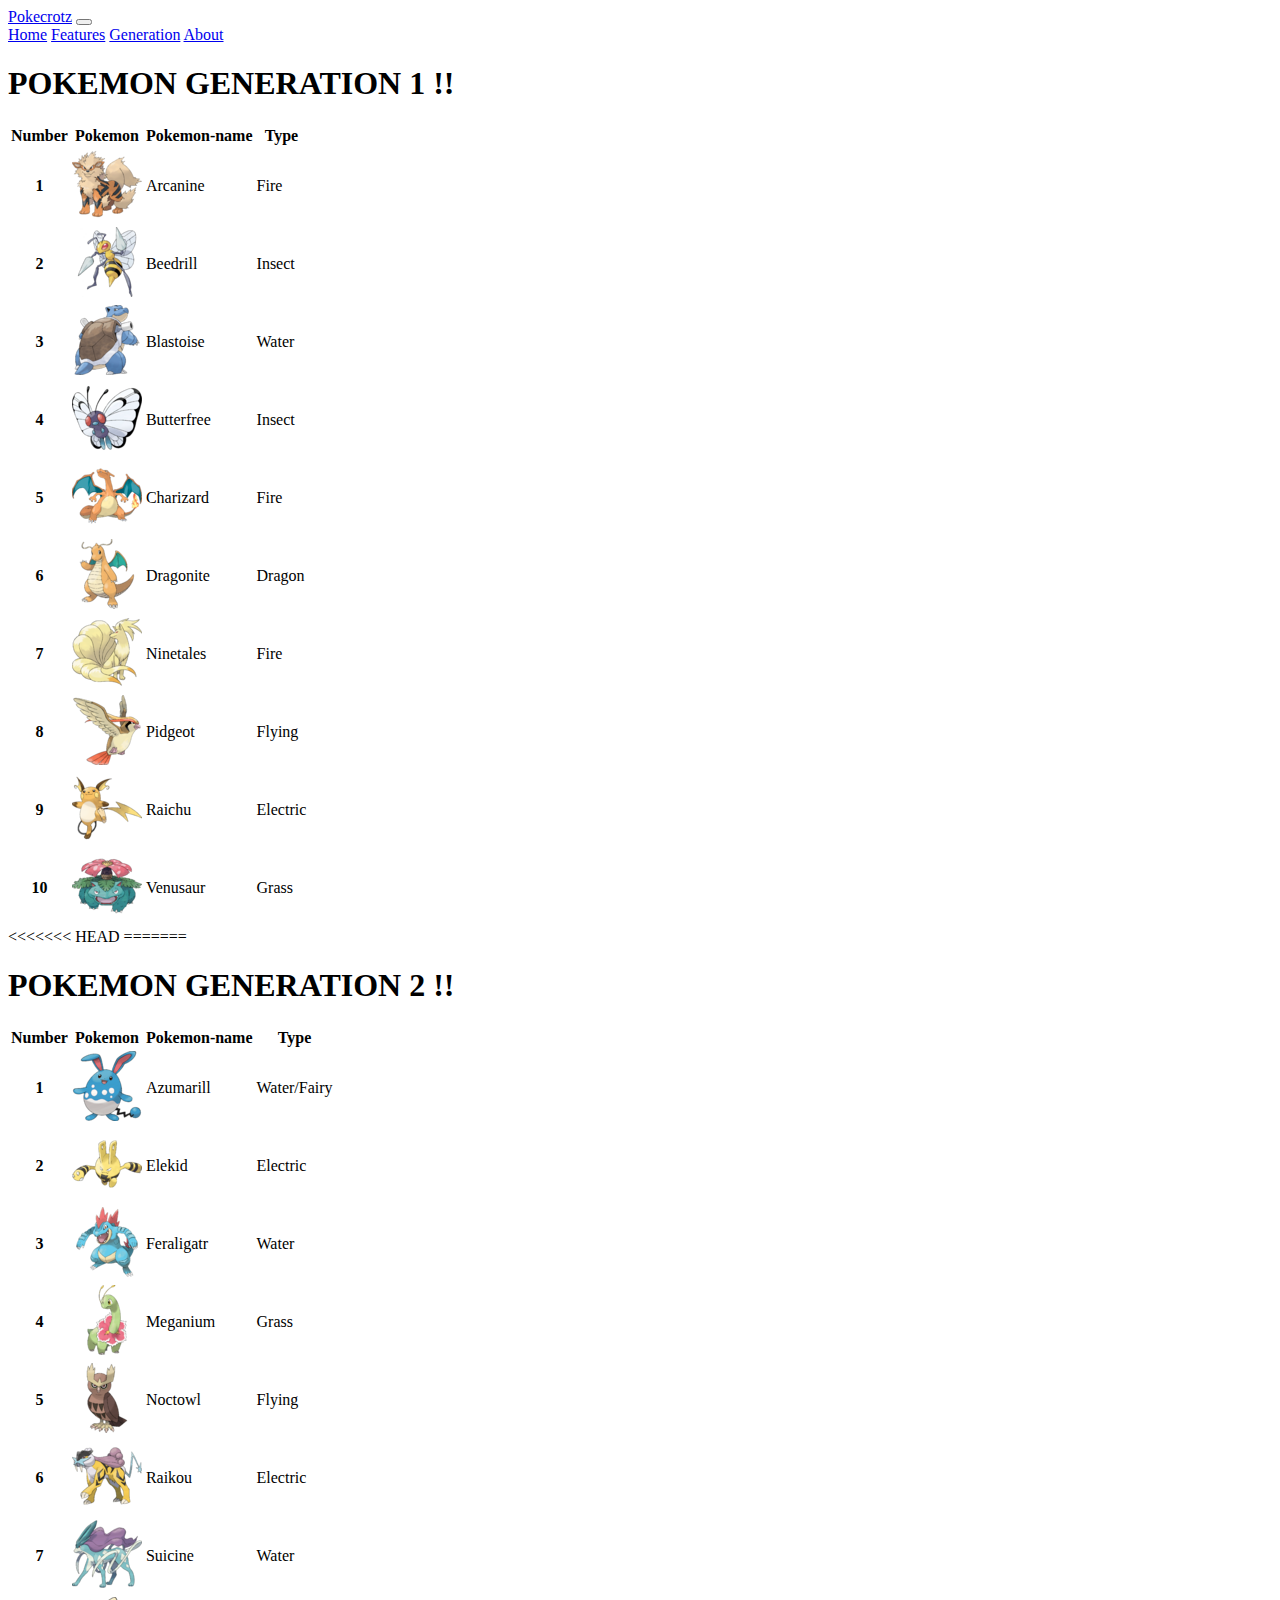
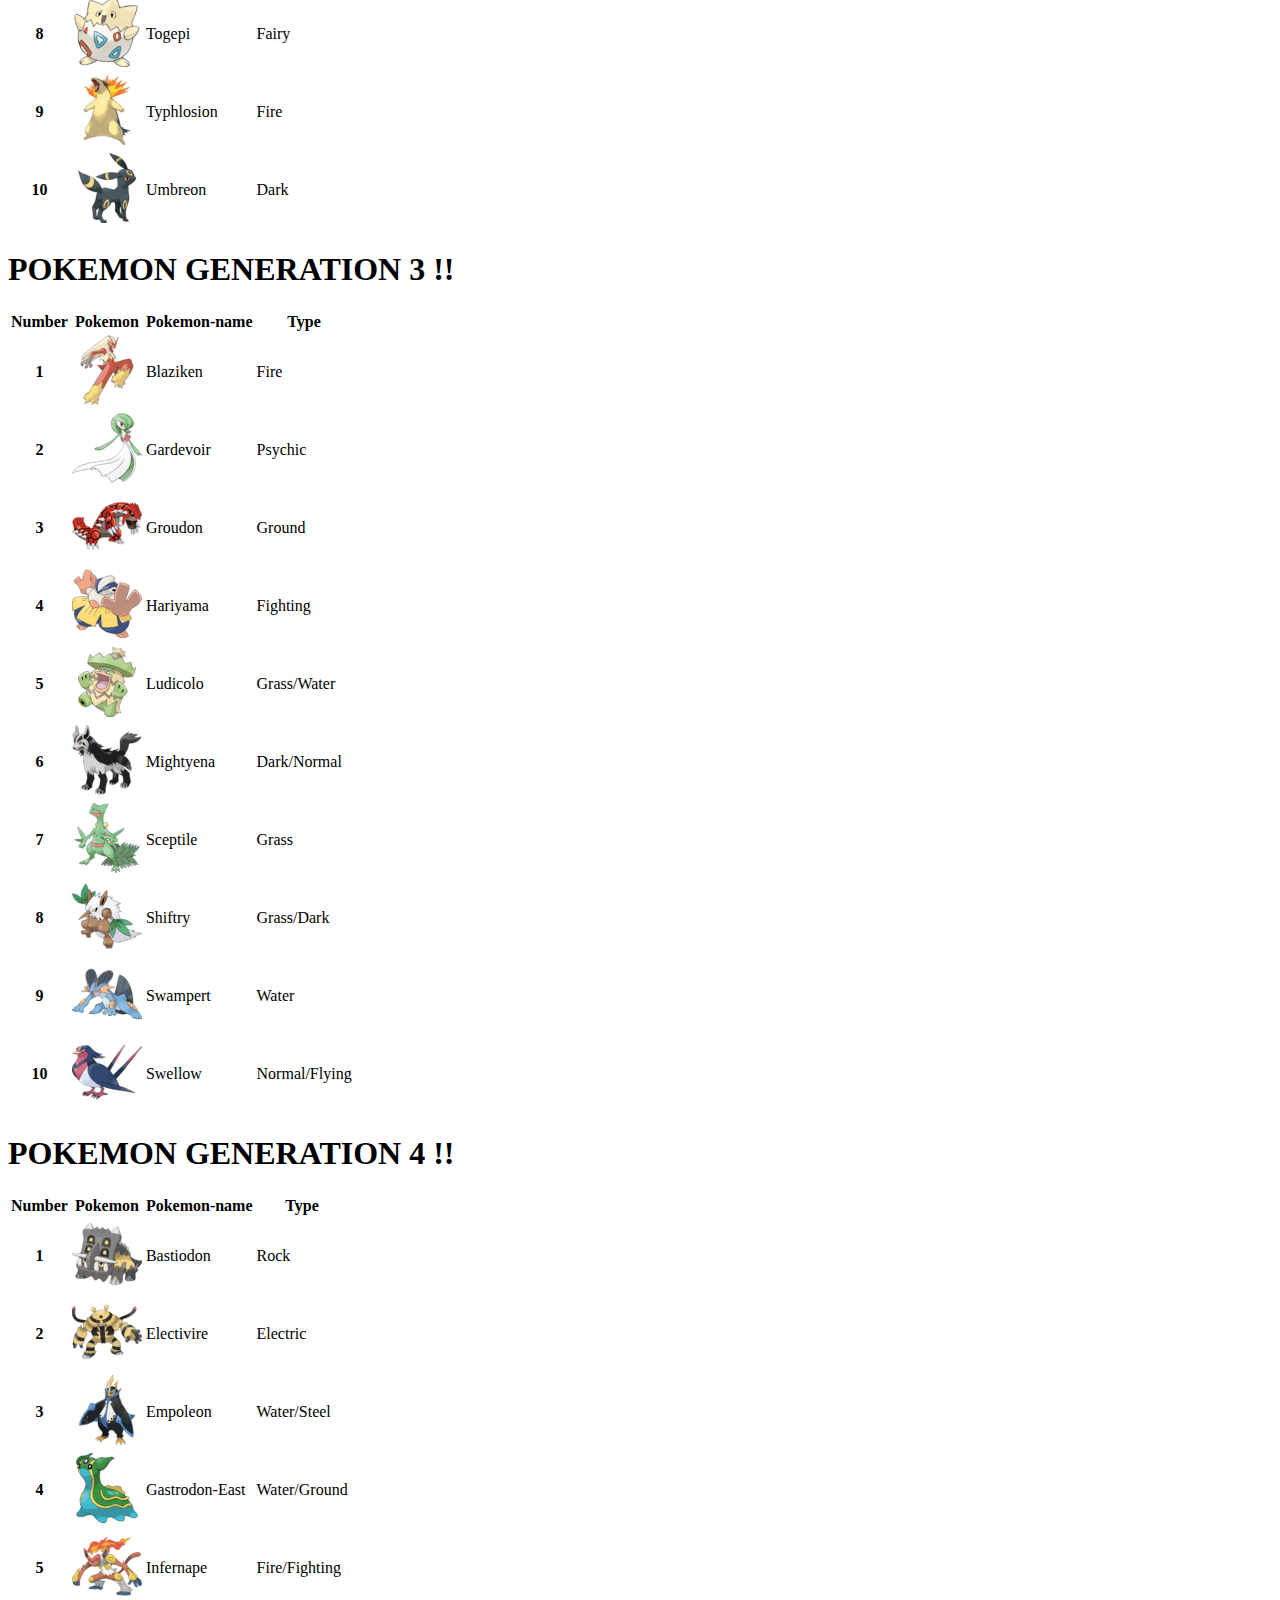
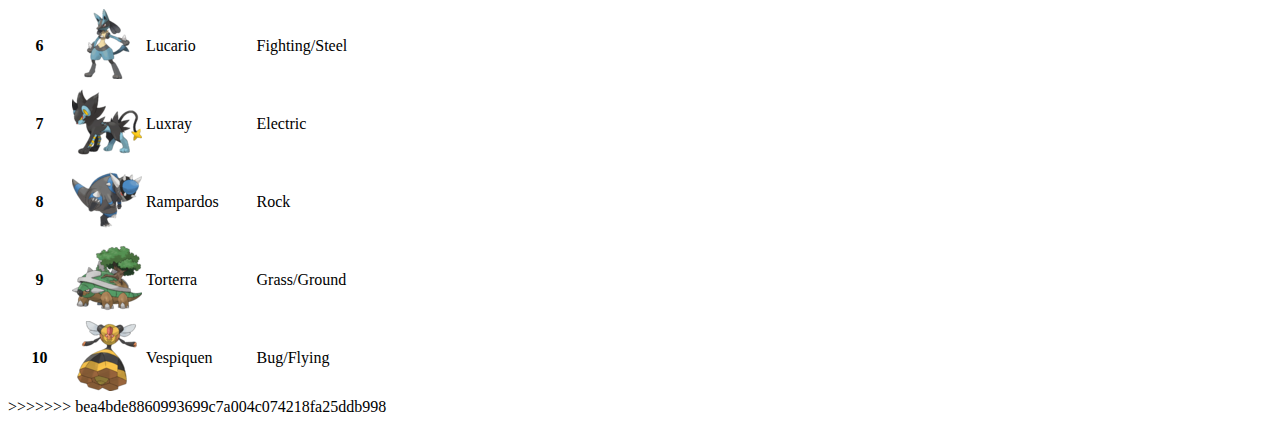
==== commit 9cc6e2e0: "Merge branch 'main' of https://github.com/MikuLynx/Collaboration-Week-1 into Varian" ====
--- a/src/index.html
+++ b/src/index.html
@@ -116,8 +116,12 @@
       </tr>
     </tbody>
   </table>
+
 </div>
 <body>
+<<<<<<< HEAD
+    
+=======
   <div class="mt-5">
     <h1 class="text-center" >POKEMON GENERATION 2 !!</h1>
   </div> 
@@ -355,5 +359,6 @@
   </tbody>
 </table>
 </div>
+>>>>>>> bea4bde8860993699c7a004c074218fa25ddb998
 </body>
 </html>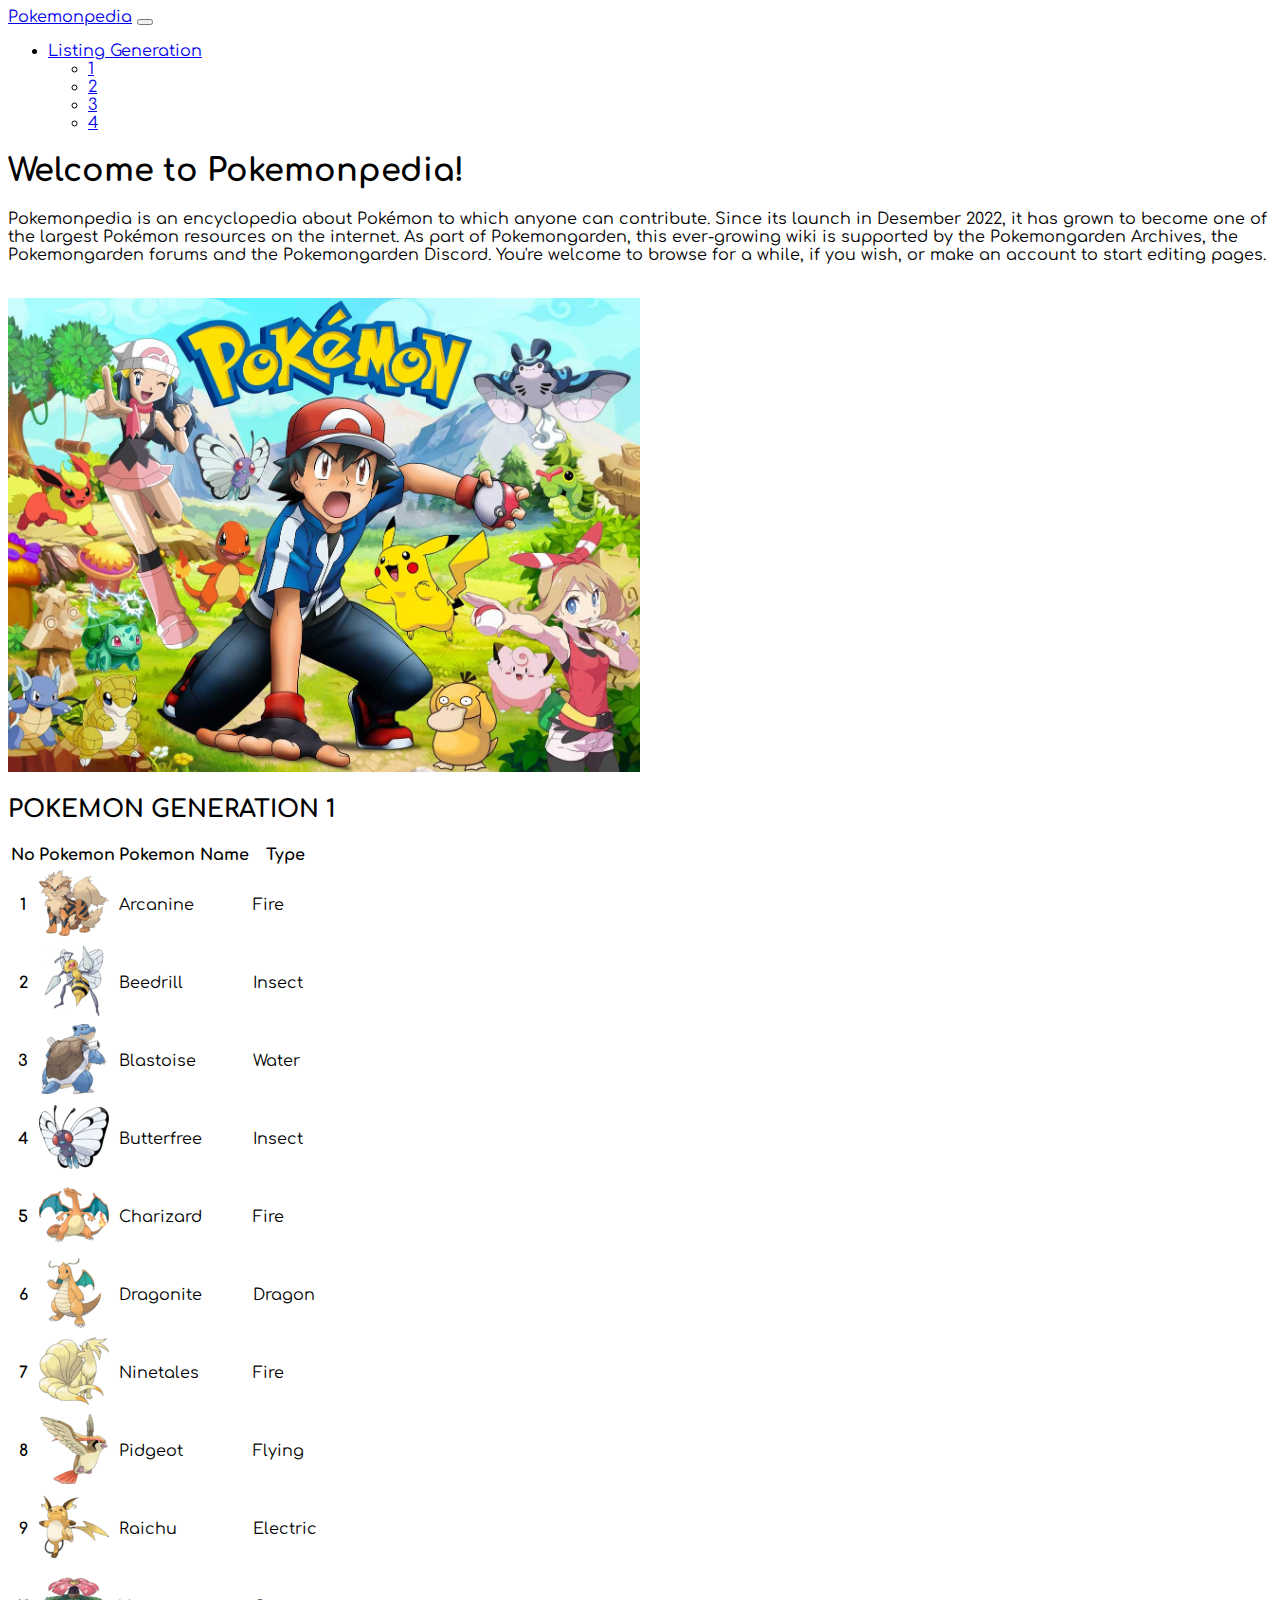
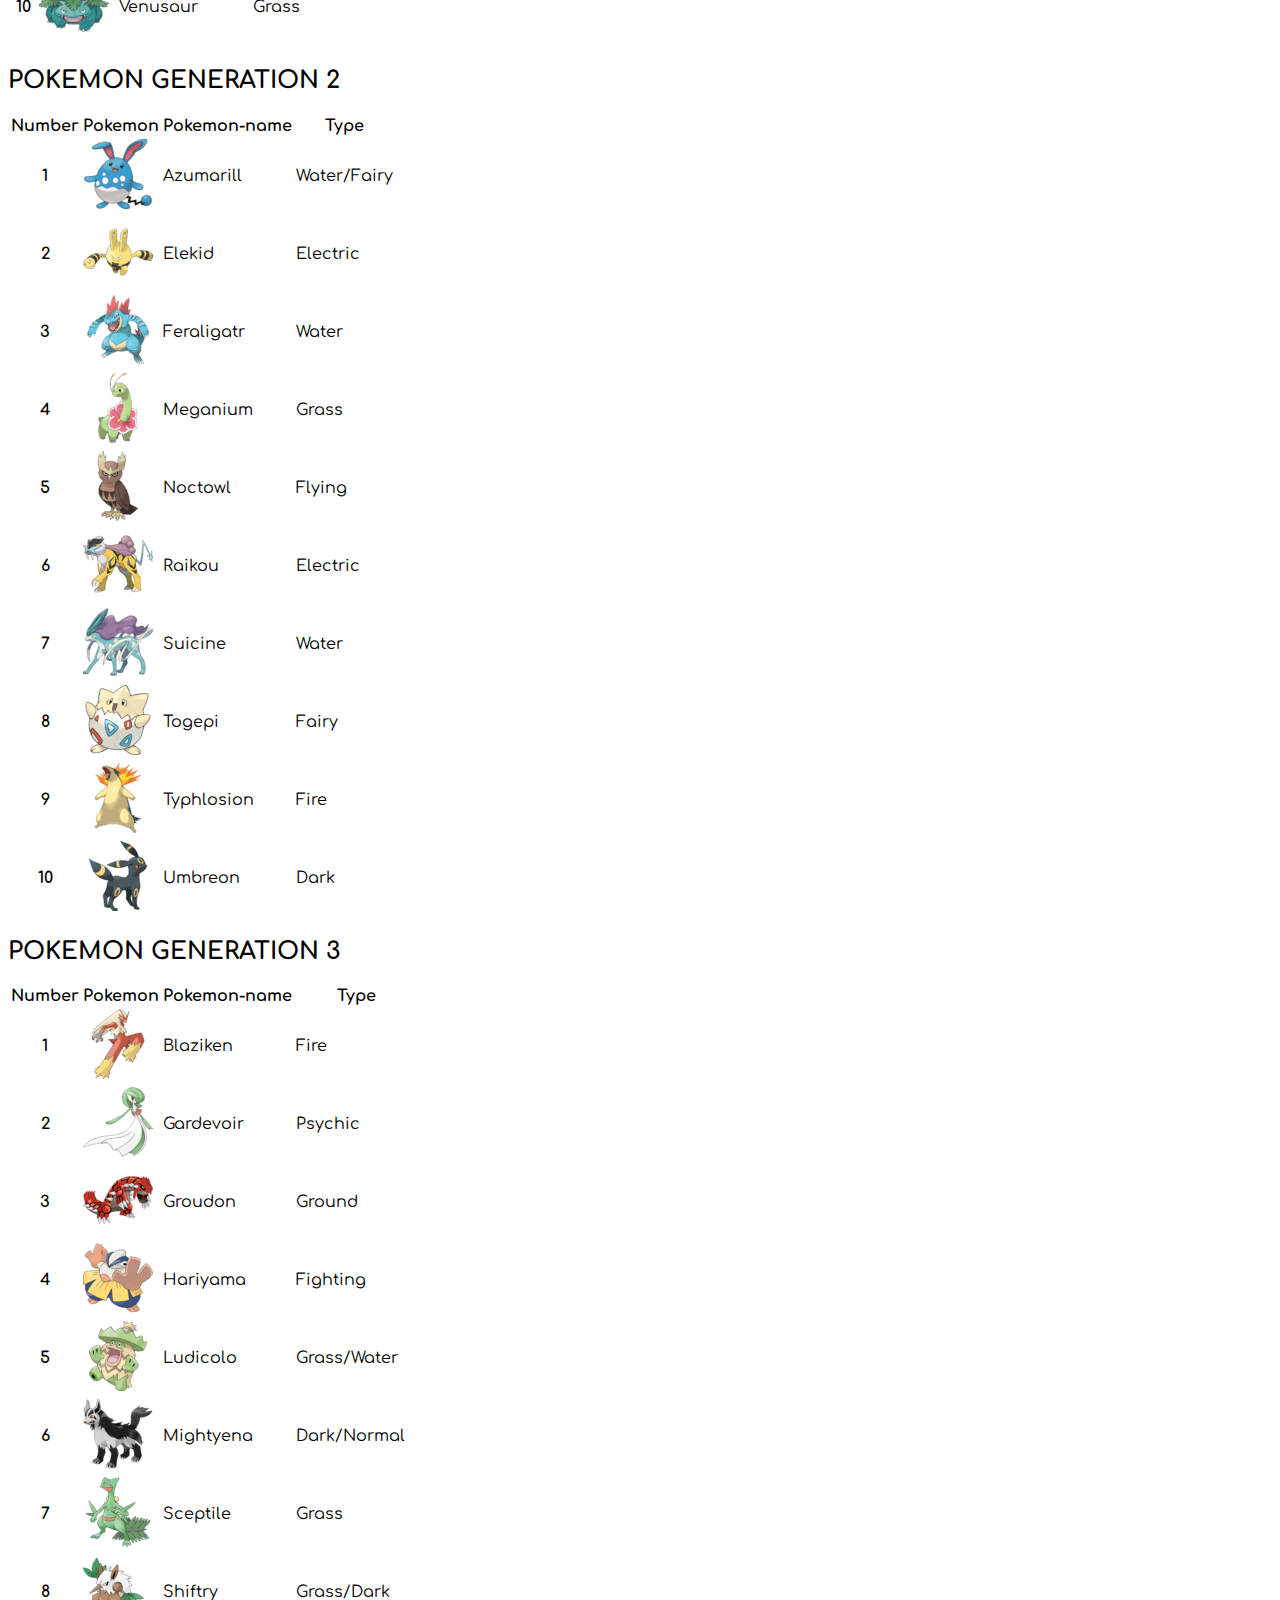
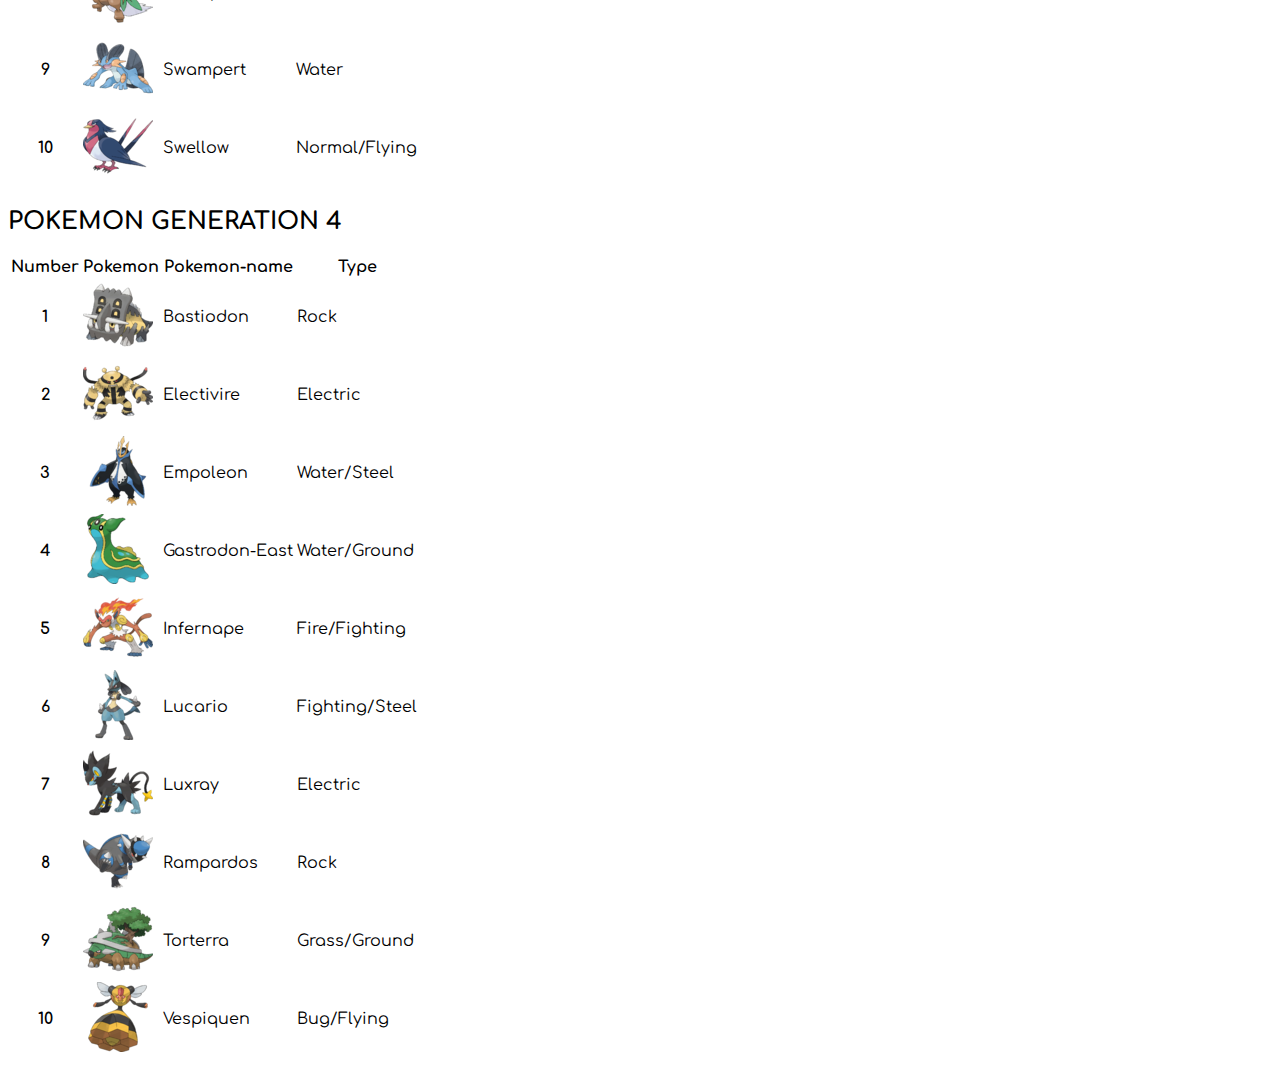
==== commit 8a083d79: "Merge branch 'main' of github.com:MikuLynx/Collaboration-Week-1 into Daffa-Branch" ====
--- a/src/index.html
+++ b/src/index.html
@@ -1,364 +1,388 @@
 <!DOCTYPE html>
 <html lang="en">
+
 <head>
-    <meta charset="UTF-8">
-    <meta http-equiv="X-UA-Compatible" content="IE=edge">
-    <meta name="viewport" content="width=device-width, initial-scale=1.0">
-    <title>Pokemon</title>
-    <link href="https://cdn.jsdelivr.net/npm/bootstrap@5.1.3/dist/css/bootstrap.min.css" rel="stylesheet" integrity="sha384-1BmE4kWBq78iYhFldvKuhfTAU6auU8tT94WrHftjDbrCEXSU1oBoqyl2QvZ6jIW3" crossorigin="anonymous">
-    <script src="https://cdn.jsdelivr.net/npm/bootstrap@5.1.3/dist/js/bootstrap.bundle.min.js" integrity="sha384-ka7Sk0Gln4gmtz2MlQnikT1wXgYsOg+OMhuP+IlRH9sENBO0LRn5q+8nbTov4+1p" crossorigin="anonymous"></script>
+  <meta charset="UTF-8">
+  <meta http-equiv="X-UA-Compatible" content="IE=edge">
+  <meta name="viewport" content="width=device-width, initial-scale=1.0">
+  <title>Pokemon</title>
+  <link href="https://cdn.jsdelivr.net/npm/bootstrap@5.1.3/dist/css/bootstrap.min.css" rel="stylesheet"
+    integrity="sha384-1BmE4kWBq78iYhFldvKuhfTAU6auU8tT94WrHftjDbrCEXSU1oBoqyl2QvZ6jIW3" crossorigin="anonymous">
+  <script src="https://cdn.jsdelivr.net/npm/bootstrap@5.1.3/dist/js/bootstrap.bundle.min.js"
+    integrity="sha384-ka7Sk0Gln4gmtz2MlQnikT1wXgYsOg+OMhuP+IlRH9sENBO0LRn5q+8nbTov4+1p"
+    crossorigin="anonymous"></script>
+  <link rel="preconnect" href="https://fonts.googleapis.com">
+  <link rel="preconnect" href="https://fonts.gstatic.com" crossorigin>
+  <link href="https://fonts.googleapis.com/css2?family=Comfortaa:wght@300;400;500&display=swap" rel="stylesheet">
+  <link rel="stylesheet" href="style.css">
 </head>
-<nav class="navbar navbar-expand-xxl bg-light sticky-top">
-    <div class="container-fluid">
-      <a class="navbar-brand" href="#">Pokecrotz</a>
-      <button class="navbar-toggler" type="button" data-bs-toggle="collapse" data-bs-target="#navbarNavAltMarkup" aria-controls="navbarNavAltMarkup" aria-expanded="false" aria-label="Toggle navigation">
-        <span class="navbar-toggler-icon"></span>
-      </button>
-      <div class="collapse navbar-collapse" id="navbarNavAltMarkup">
-        <div class="navbar-nav">
-          <a class="nav-link active" aria-current="page" href="#">Home</a>
-          <a class="nav-link" href="#">Features</a>
-          <a class="nav-link" href="#">Generation</a>
-          <a class="nav-link" href="#">About</a>
+
+<nav class="navbar navbar-expand-lg navbar-dark bg-dark p-1 sticky-top">
+  <div class="container-fluid">
+    <a class="navbar-brand fw-bold" href="#">Pokemonpedia</a>
+    <button class="navbar-toggler" type="button" data-bs-toggle="collapse" data-bs-target="#navbarNavDropdown"
+      aria-controls="navbarNavDropdown" aria-expanded="false" aria-label="Toggle navigation">
+      <span class="navbar-toggler-icon"></span>
+    </button>
+
+    <div class=" collapse navbar-collapse" id="navbarNavDropdown">
+      <ul class="navbar-nav ms-auto ">
+        <li class="nav-item dropdown">
+          <a class="nav-link mx-2 dropdown-toggle" href="#" id="navbarDropdownMenuLink" role="button"
+            data-bs-toggle="dropdown" aria-expanded="false">
+            Listing Generation
+          </a>
+          <ul class="dropdown-menu" aria-labelledby="navbarDropdownMenuLink">
+            <li><a class="dropdown-item" href="#gen1">1</a></li>
+            <li><a class="dropdown-item" href="#gen2">2</a></li>
+            <li><a class="dropdown-item" href="#gen3">3</a></li>
+            <li><a class="dropdown-item" href="#gen4">4</a></li>
+          </ul>
+        </li>
+      </ul>
+    </div>
+  </div>
+</nav>
+
+<body>
+  <div class="main">
+    <div class="container mt-5 mb-5">
+      <div class="main-header">
+        <h1 class="text-center mb-3 fw-bold">Welcome to Pokemonpedia!</h1>
+      </div>
+      <div class="header">
+        <div class="row justify-content-center">
+          <div class="col-md-12 pt-2 pb-2">
+            <div class="text-center">
+              <p>Pokemonpedia is an encyclopedia about Pokémon to which anyone can contribute. Since
+                its launch in Desember 2022, it has grown to become one of the largest Pokémon resources on the
+                internet. As part of Pokemongarden, this ever-growing wiki is supported by the Pokemongarden Archives,
+                the Pokemongarden forums and the Pokemongarden Discord. You're welcome to browse for a while, if you
+                wish, or make an account to start editing pages.</p>
+              <br>
+            </div>
+          </div>
+          <div class="col-md-12 pt-2 pb-2">
+            <div class="d-flex justify-content-center">
+              <img class="rounded" width="50%" src="../images/HEADER/banner-2.jpg" alt="">
+            </div>
+          </div>
         </div>
       </div>
+      <!-- Content here -->
+      <div id="gen1" class="mt-5" <div class="mt-5">
+        <h2 class="text-center mb-3">POKEMON GENERATION 1</h2>
+      </div>
+      <table class="table table-striped-columns">
+        <thead>
+          <tr>
+            <th scope="col">No</th>
+            <th scope="col">Pokemon</th>
+            <th scope="col">Pokemon Name</th>
+            <th scope="col">Type</th>
+          </tr>
+        </thead>
+        <tbody class="table-group-divider">
+          <tr>
+            <th scope="row">1</th>
+            <td> <img src="../images/GEN_1/Arcanine.png"> </td>
+            <td>Arcanine</td>
+            <td>Fire</td>
+          </tr>
+          <tr>
+            <th scope="row">2</th>
+            <td><img src="../images/GEN_1/Beedrill.png"> </td>
+            <td>Beedrill</td>
+            <td>Insect</td>
+          </tr>
+          <tr>
+            <th scope="row">3</th>
+            <td> <img src="../images/GEN_1/Blastoise.png"> </td>
+            <td>Blastoise</td>
+            <td>Water</td>
+          </tr>
+          <tr>
+            <th scope="row">4</th>
+            <td> <img src="../images/GEN_1/Butterfree.png"> </td>
+            <td>Butterfree</td>
+            <td>Insect</td>
+          </tr>
+          <tr>
+            <th scope="row">5</th>
+            <td> <img src="../images/GEN_1/Charizard.png"> </td>
+            <td>Charizard</td>
+            <td>Fire</td>
+          </tr>
+          <tr>
+            <th scope="row">6</th>
+            <td> <img src="../images/GEN_1/Dragonite.png"> </td>
+            <td>Dragonite</td>
+            <td>Dragon</td>
+          </tr>
+          <tr>
+            <th scope="row">7</th>
+            <td> <img src="../images/GEN_1/Ninetales.png"> </td>
+            <td>Ninetales</td>
+            <td>Fire</td>
+          </tr>
+          <tr>
+            <th scope="row">8</th>
+            <td> <img src="../images/GEN_1/Pidgeot.png"> </td>
+            <td>Pidgeot</td>
+            <td>Flying</td>
+          </tr>
+          <tr>
+            <th scope="row">9</th>
+            <td> <img src="../images/GEN_1/Raichu.png"> </td>
+            <td>Raichu</td>
+            <td>Electric</td>
+          </tr>
+          <tr>
+            <th scope="row">10</th>
+            <td> <img src="../images/GEN_1/Venusaur.png"> </td>
+            <td>Venusaur</td>
+            <td>Grass</td>
+          </tr>
+        </tbody>
+      </table>
+      <div id="gen2" class="mt-5">
+        <div class="mt-5 mb-3">
+          <h2 class="text-center">POKEMON GENERATION 2</h2>
+        </div>
+        <table class="table table-striped-columns">
+
+          <thead>
+            <tr>
+              <th scope="col">Number</th>
+              <th scope="col">Pokemon</th>
+              <th scope="col">Pokemon-name</th>
+              <th scope="col">Type</th>
+            </tr>
+          </thead>
+          <tbody class="table-group-divider">
+            <tr>
+              <th scope="row">1</th>
+              <td> <img src="../images/GEN_2/Azumarill.png"> </td>
+              <td>Azumarill</td>
+              <td>Water/Fairy</td>
+            </tr>
+            <tr>
+              <th scope="row">2</th>
+              <td><img src="../images/GEN_2/Elekid.png"> </td>
+              <td>Elekid</td>
+              <td>Electric</td>
+            </tr>
+            <tr>
+              <th scope="row">3</th>
+              <td> <img src="../images/GEN_2/Feraligatr.png"> </td>
+              <td>Feraligatr</td>
+              <td>Water</td>
+            </tr>
+            <tr>
+              <th scope="row">4</th>
+              <td> <img src="../images/GEN_2/Meganium.png"> </td>
+              <td>Meganium</td>
+              <td>Grass</td>
+            </tr>
+            <tr>
+              <th scope="row">5</th>
+              <td> <img src="../images/GEN_2/Noctowl.png"> </td>
+              <td>Noctowl</td>
+              <td>Flying</td>
+            </tr>
+            <tr>
+              <th scope="row">6</th>
+              <td> <img src="../images/GEN_2/Raikou.png"> </td>
+              <td>Raikou</td>
+              <td>Electric</td>
+            </tr>
+            <tr>
+              <th scope="row">7</th>
+              <td> <img src="../images/GEN_2/Suicune.png"> </td>
+              <td> Suicine</td>
+              <td>Water</td>
+            </tr>
+            <tr>
+              <th scope="row">8</th>
+              <td> <img src="../images/GEN_2/Togepi.png"> </td>
+              <td>Togepi</td>
+              <td>Fairy</td>
+            </tr>
+            <tr>
+              <th scope="row">9</th>
+              <td> <img src="../images/GEN_2/Typhlosion.png"> </td>
+              <td>Typhlosion</td>
+              <td>Fire</td>
+            </tr>
+            <tr>
+              <th scope="row">10</th>
+              <td> <img src="../images/GEN_2/Umbreon.png"> </td>
+              <td>Umbreon</td>
+              <td>Dark</td>
+            </tr>
+          </tbody>
+        </table>
+      </div>
+      <div id="gen3" class="mt-5">
+        <div class="mt-5 mb-4">
+          <h2 class="text-center">POKEMON GENERATION 3</h2>
+        </div>
+        <table class="table table-striped-columns">
+
+          <thead>
+            <tr>
+              <th scope="col">Number</th>
+              <th scope="col">Pokemon</th>
+              <th scope="col">Pokemon-name</th>
+              <th scope="col">Type</th>
+            </tr>
+          </thead>
+          <tbody class="table-group-divider">
+            <tr>
+              <th scope="row">1</th>
+              <td> <img src="../images/GEN_3/Blaziken.png"> </td>
+              <td>Blaziken</td>
+              <td>Fire</td>
+            </tr>
+            <tr>
+              <th scope="row">2</th>
+              <td><img src="../images/GEN_3/Gardevoir.png"> </td>
+              <td>Gardevoir</td>
+              <td>Psychic</td>
+            </tr>
+            <tr>
+              <th scope="row">3</th>
+              <td> <img src="../images/GEN_3/Groudon.png"> </td>
+              <td>Groudon</td>
+              <td>Ground</td>
+            </tr>
+            <tr>
+              <th scope="row">4</th>
+              <td> <img src="../images/GEN_3/Hariyama.png"> </td>
+              <td>Hariyama</td>
+              <td>Fighting</td>
+            </tr>
+            <tr>
+              <th scope="row">5</th>
+              <td> <img src="../images/GEN_3/Ludicolo.png"> </td>
+              <td>Ludicolo</td>
+              <td>Grass/Water</td>
+            </tr>
+            <tr>
+              <th scope="row">6</th>
+              <td> <img src="../images/GEN_3/Mightyena.png"> </td>
+              <td>Mightyena</td>
+              <td>Dark/Normal</td>
+            </tr>
+            <tr>
+              <th scope="row">7</th>
+              <td> <img src="../images/GEN_3/Sceptile.png"> </td>
+              <td>Sceptile</td>
+              <td>Grass</td>
+            </tr>
+            <tr>
+              <th scope="row">8</th>
+              <td> <img src="../images/GEN_3/Shiftry.png"> </td>
+              <td> Shiftry</td>
+              <td>Grass/Dark</td>
+            </tr>
+            <tr>
+              <th scope="row">9</th>
+              <td> <img src="../images/GEN_3/Swampert.png"> </td>
+              <td>Swampert</td>
+              <td>Water</td>
+            </tr>
+            <tr>
+              <th scope="row">10</th>
+              <td> <img src="../images/GEN_3/Swellow.png"> </td>
+              <td>Swellow</td>
+              <td>Normal/Flying</td>
+            </tr>
+          </tbody>
+        </table>
+      </div>
+      <div id="gen4" class="mt-5">
+        <div class="mt-5 mb-3">
+          <h2 class="text-center">POKEMON GENERATION 4</h2>
+        </div>
+        <table class="table table-striped-columns">
+
+          <thead>
+            <tr>
+              <th scope="col">Number</th>
+              <th scope="col">Pokemon</th>
+              <th scope="col">Pokemon-name</th>
+              <th scope="col">Type</th>
+            </tr>
+          </thead>
+          <tbody class="table-group-divider">
+            <tr>
+              <th scope="row">1</th>
+              <td> <img src="../images/GEN_4/Bastiodon.png"> </td>
+              <td>Bastiodon</td>
+              <td>Rock</td>
+            </tr>
+            <tr>
+              <th scope="row">2</th>
+              <td> <img src="../images/GEN_4/Electivire.png"> </td>
+              <td>Electivire</td>
+              <td>Electric</td>
+            </tr>
+            <tr>
+              <th scope="row">3</th>
+              <td> <img src="../images/GEN_4/Empoleon.png"> </td>
+              <td>Empoleon</td>
+              <td>Water/Steel</td>
+            </tr>
+            <tr>
+              <th scope="row">4</th>
+              <td> <img src="../images/GEN_4/Gastrodon-East.png"> </td>
+              <td>Gastrodon-East</td>
+              <td>Water/Ground</td>
+            </tr>
+            <tr>
+              <th scope="row">5</th>
+              <td> <img src="../images/GEN_4/Infernape.png"> </td>
+              <td>Infernape</td>
+              <td>Fire/Fighting</td>
+            </tr>
+            <tr>
+              <th scope="row">6</th>
+              <td> <img src="../images/GEN_4/Lucario.png"> </td>
+              <td>Lucario</td>
+              <td>Fighting/Steel</td>
+            </tr>
+            <tr>
+              <th scope="row">7</th>
+              <td> <img src="../images/GEN_4/Luxray.png"> </td>
+              <td>Luxray</td>
+              <td>Electric</td>
+            </tr>
+            <tr>
+              <th scope="row">8</th>
+              <td> <img src="../images/GEN_4/Rampardos.png"> </td>
+              <td>Rampardos</td>
+              <td>Rock</td>
+            </tr>
+            <tr>
+              <th scope="row">9</th>
+              <td> <img src="../images/GEN_4/Torterra.png"> </td>
+              <td>Torterra</td>
+              <td>Grass/Ground</td>
+            </tr>
+            <tr>
+              <th scope="row">10</th>
+              <td> <img src="../images/GEN_4/Vespiquen.png"> </td>
+              <td>Vespiquen</td>
+              <td>Bug/Flying</td>
+            </tr>
+          </tbody>
+        </table>
+      </div>
+
     </div>
-  </nav>
-<div class="mt-5"> <h1 class="text-center" >POKEMON GENERATION 1 !!</h1></div>
-
-<!-- <table class="table table-bordered">
-    <thead class="table-dark">
-        <th>No</th>
-        <th>Pokemon</th>
-        <th>Pokemon-name</th>
-        <th>Type</th>
-    </thead>
-    <tbody>
-        <tr class="info">
-            <td>1</td>
-            <td>Khafid</td>
-            <td>sexyboi69@gmail.com</td>
-        </tr>
-    </tbody>
-</table> -->
-<div class="container mt-5 mb-5">
-    <!-- Content here -->
-<table class="table table-primary table-striped-columns">
-
-    <thead>
-      <tr>
-        <th scope="col">Number</th>
-        <th scope="col">Pokemon</th>
-        <th scope="col">Pokemon-name</th>
-        <th scope="col">Type</th>
-      </tr>
-    </thead>
-    <tbody class="table-group-divider">
-      <tr>
-        <th scope="row">1</th>
-        <td> <img src="../images/GEN_1/Arcanine.png"> </td>
-        <td>Arcanine</td>
-        <td>Fire</td>
-      </tr>
-      <tr>
-        <th scope="row">2</th>
-        <td><img src="../images/GEN_1/Beedrill.png"> </td>
-        <td>Beedrill</td>
-        <td>Insect</td>
-      </tr>
-      <tr>
-        <th scope="row">3</th>
-        <td> <img src="../images/GEN_1/Blastoise.png"> </td>
-        <td>Blastoise</td>
-        <td>Water</td>
-      </tr>
-      <tr>
-        <th scope="row">4</th>
-        <td> <img src="../images/GEN_1/Butterfree.png"> </td>
-        <td>Butterfree</td>
-        <td>Insect</td>
-      </tr>
-      <tr>
-        <th scope="row">5</th>
-        <td> <img src="../images/GEN_1/Charizard.png"> </td>
-        <td>Charizard</td>
-        <td>Fire</td>
-      </tr>
-      <tr>
-        <th scope="row">6</th>
-        <td> <img src="../images/GEN_1/Dragonite.png"> </td>
-        <td>Dragonite</td>
-        <td>Dragon</td>
-      </tr>
-      <tr>
-        <th scope="row">7</th>
-        <td> <img src="../images/GEN_1/Ninetales.png"> </td>
-        <td>Ninetales</td>
-        <td>Fire</td>
-      </tr>
-      <tr>
-        <th scope="row">8</th>
-        <td> <img src="../images/GEN_1/Pidgeot.png"> </td>
-        <td>Pidgeot</td>
-        <td>Flying</td>
-      </tr>
-      <tr>
-        <th scope="row">9</th>
-        <td> <img src="../images/GEN_1/Raichu.png"> </td>
-        <td>Raichu</td>
-        <td>Electric</td>
-      </tr>
-      <tr>
-        <th scope="row">10</th>
-        <td> <img src="../images/GEN_1/Venusaur.png"> </td>
-        <td>Venusaur</td>
-        <td>Grass</td>
-      </tr>
-    </tbody>
-  </table>
-
-</div>
-<body>
-<<<<<<< HEAD
-    
-=======
-  <div class="mt-5">
-    <h1 class="text-center" >POKEMON GENERATION 2 !!</h1>
-  </div> 
-  <div class="container mt-5 mb-5">
-    <!-- Content here -->
-    <table class="table table-primary table-striped-columns">
-
-      <thead>
-        <tr>
-          <th scope="col">Number</th>
-          <th scope="col">Pokemon</th>
-          <th scope="col">Pokemon-name</th>
-          <th scope="col">Type</th>
-        </tr>
-      </thead>
-    <tbody class="table-group-divider">
-       <tr>
-         <th scope="row">1</th>
-        <td> <img src="../images/GEN_2/Azumarill.png"> </td>
-        <td>Azumarill</td>
-        <td>Water/Fairy</td>
-      </tr>
-      <tr>
-        <th scope="row">2</th>
-        <td><img src="../images/GEN_2/Elekid.png"> </td>
-        <td>Elekid</td>
-        <td>Electric</td>
-      </tr>
-      <tr>
-       <th scope="row">3</th>
-       <td> <img src="../images/GEN_2/Feraligatr.png"> </td>
-       <td>Feraligatr</td>
-       <td>Water</td>
-      </tr>
-      <tr>
-       <th scope="row">4</th>
-       <td> <img src="../images/GEN_2/Meganium.png"> </td>
-       <td>Meganium</td>
-       <td>Grass</td>
-      </tr>
-      <tr>
-       <th scope="row">5</th>
-       <td> <img src="../images/GEN_2/Noctowl.png"> </td>
-       <td>Noctowl</td>
-       <td>Flying</td>
-      </tr>
-      <tr>
-       <th scope="row">6</th>
-       <td> <img src="../images/GEN_2/Raikou.png"> </td>
-       <td>Raikou</td>
-       <td>Electric</td>
-      </tr>
-      <tr>
-       <th scope="row">7</th>
-       <td> <img src="../images/GEN_2/Suicune.png"> </td>
-       <td> Suicine</td>
-       <td>Water</td>
-      </tr>
-      <tr>
-       <th scope="row">8</th>
-       <td> <img src="../images/GEN_2/Togepi.png"> </td>
-       <td>Togepi</td>
-       <td>Fairy</td>
-      </tr>
-      <tr>
-       <th scope="row">9</th>
-       <td> <img src="../images/GEN_2/Typhlosion.png"> </td>
-       <td>Typhlosion</td>
-       <td>Fire</td>
-      </tr>
-      <tr>
-       <th scope="row">10</th>
-       <td> <img src="../images/GEN_2/Umbreon.png"> </td>
-       <td>Umbreon</td>
-       <td>Dark</td>
-      </tr>
-    </tbody>
- </table>
-</div>
-<div class="mt-5">
-  <h1 class="text-center" >POKEMON GENERATION 3 !!</h1>
-</div> 
-<div class="container mt-5 mb-5">
-  <!-- Content here -->
-  <table class="table table-primary table-striped-columns">
-
-    <thead>
-      <tr>
-        <th scope="col">Number</th>
-        <th scope="col">Pokemon</th>
-        <th scope="col">Pokemon-name</th>
-        <th scope="col">Type</th>
-      </tr>
-    </thead>
-  <tbody class="table-group-divider">
-    <tr>
-      <th scope="row">1</th>
-      <td> <img src="../images/GEN_3/Blaziken.png"> </td>
-      <td>Blaziken</td>
-      <td>Fire</td>
-    </tr>
-    <tr>
-      <th scope="row">2</th>
-      <td><img src="../images/GEN_3/Gardevoir.png"> </td>
-      <td>Gardevoir</td>
-      <td>Psychic</td>
-    </tr>
-    <tr>
-     <th scope="row">3</th>
-     <td> <img src="../images/GEN_3/Groudon.png"> </td>
-     <td>Groudon</td>
-     <td>Ground</td>
-    </tr>
-    <tr>
-     <th scope="row">4</th>
-     <td> <img src="../images/GEN_3/Hariyama.png"> </td>
-     <td>Hariyama</td>
-     <td>Fighting</td>
-    </tr>
-    <tr>
-     <th scope="row">5</th>
-     <td> <img src="../images/GEN_3/Ludicolo.png"> </td>
-     <td>Ludicolo</td>
-     <td>Grass/Water</td>
-    </tr>
-    <tr>
-     <th scope="row">6</th>
-     <td> <img src="../images/GEN_3/Mightyena.png"> </td>
-     <td>Mightyena</td>
-     <td>Dark/Normal</td>
-    </tr>
-    <tr>
-     <th scope="row">7</th>
-     <td> <img src="../images/GEN_3/Sceptile.png"> </td>
-     <td>Sceptile</td>
-     <td>Grass</td>
-    </tr>
-    <tr>
-     <th scope="row">8</th>
-     <td> <img src="../images/GEN_3/Shiftry.png"> </td>
-     <td> Shiftry</td>
-     <td>Grass/Dark</td>
-    </tr>
-    <tr>
-     <th scope="row">9</th>
-     <td> <img src="../images/GEN_3/Swampert.png"> </td>
-     <td>Swampert</td>
-     <td>Water</td>
-    </tr>
-    <tr>
-     <th scope="row">10</th>
-     <td> <img src="../images/GEN_3/Swellow.png"> </td>
-     <td>Swellow</td>
-     <td>Normal/Flying</td>
-    </tr>
-  </tbody>
-</table>
-</div>
-<div class="mt-5">
-  <h1 class="text-center" >POKEMON GENERATION 4 !!</h1>
-</div> 
-<div class="container mt-5 mb-5">
-  <!-- Content here -->
-  <table class="table table-primary table-striped-columns">
-
-    <thead>
-      <tr>
-        <th scope="col">Number</th>
-        <th scope="col">Pokemon</th>
-        <th scope="col">Pokemon-name</th>
-        <th scope="col">Type</th>
-      </tr>
-    </thead>
-  <tbody class="table-group-divider">
-    <tr>
-      <th scope="row">1</th>
-      <td> <img src="../images/GEN_4/Bastiodon.png"> </td>
-      <td>Bastiodon</td>
-      <td>Rock</td>
-    </tr>
-    <tr>
-      <th scope="row">2</th>
-      <td> <img src="../images/GEN_4/Electivire.png"> </td>
-      <td>Electivire</td>
-      <td>Electric</td>
-    </tr>
-    <tr>
-     <th scope="row">3</th>
-     <td> <img src="../images/GEN_4/Empoleon.png"> </td>
-     <td>Empoleon</td>
-     <td>Water/Steel</td>
-    </tr>
-    <tr>
-     <th scope="row">4</th>
-     <td> <img src="../images/GEN_4/Gastrodon-East.png"> </td>
-     <td>Gastrodon-East</td>
-     <td>Water/Ground</td>
-    </tr>
-    <tr>
-     <th scope="row">5</th>
-     <td> <img src="../images/GEN_4/Infernape.png"> </td>
-     <td>Infernape</td>
-     <td>Fire/Fighting</td>
-    </tr>
-    <tr>
-     <th scope="row">6</th>
-     <td> <img src="../images/GEN_4/Lucario.png"> </td>
-     <td>Lucario</td>
-     <td>Fighting/Steel</td>
-    </tr>
-    <tr>
-     <th scope="row">7</th>
-     <td> <img src="../images/GEN_4/Luxray.png"> </td>
-     <td>Luxray</td>
-     <td>Electric</td>
-    </tr>
-    <tr>
-     <th scope="row">8</th>
-     <td> <img src="../images/GEN_4/Rampardos.png"> </td>
-     <td>Rampardos</td>
-     <td>Rock</td>
-    </tr>
-    <tr>
-     <th scope="row">9</th>
-     <td> <img src="../images/GEN_4/Torterra.png"> </td>
-     <td>Torterra</td>
-     <td>Grass/Ground</td>
-    </tr>
-    <tr>
-     <th scope="row">10</th>
-     <td> <img src="../images/GEN_4/Vespiquen.png"> </td>
-     <td>Vespiquen</td>
-     <td>Bug/Flying</td>
-    </tr>
-  </tbody>
-</table>
-</div>
->>>>>>> bea4bde8860993699c7a004c074218fa25ddb998
+  </div>
+
 </body>
+
 </html>--- a/src/style.css
+++ b/src/style.css
@@ -0,0 +1,23 @@
+#myVideo {
+  position: fixed;
+  right: 0;
+  bottom: 0;
+  min-width: 100%;
+  min-height: 100%;
+  z-index: -1;
+  background-size: cover;
+  opacity: 70%;
+}
+
+.bg-op {
+  opacity: 90%;
+}
+
+* {
+  font-family: "Comfortaa", cursive;
+}
+
+.carousel-inner {
+  width: 100%;
+  max-height: 700px;
+}
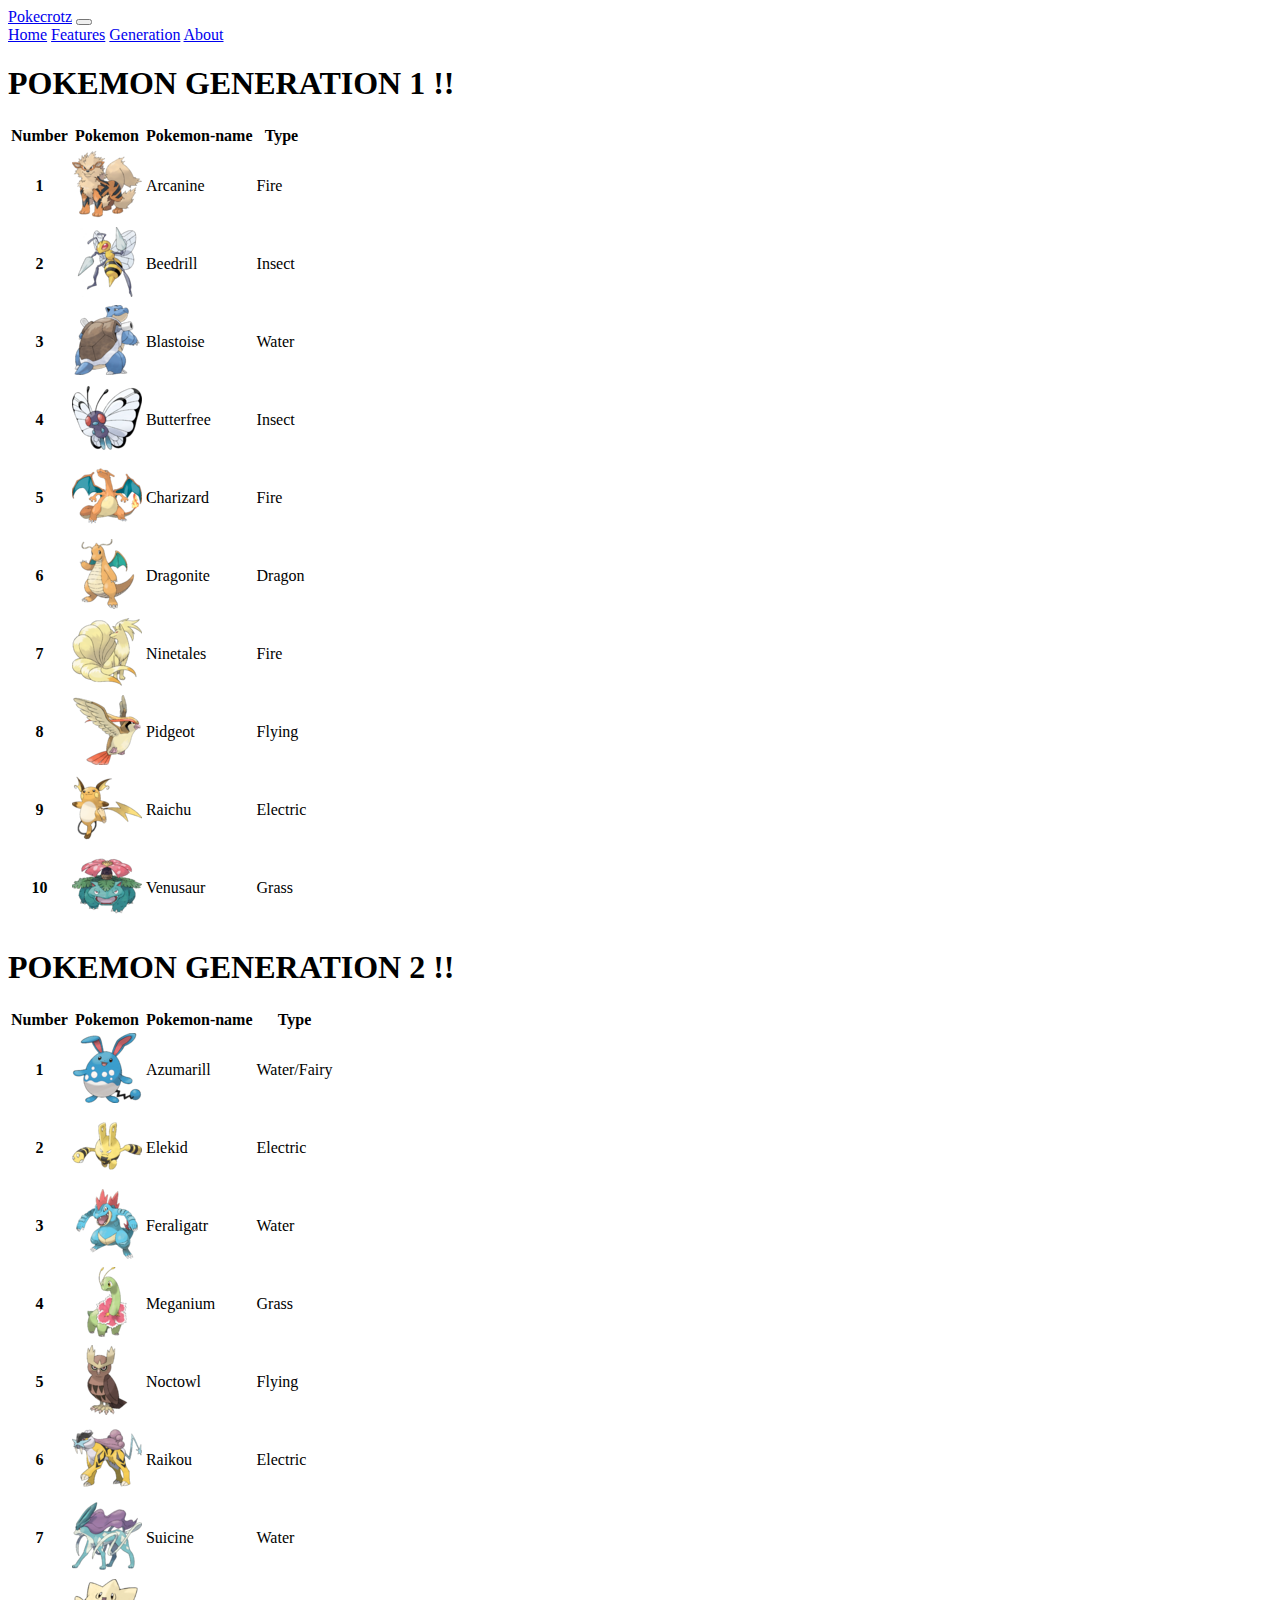
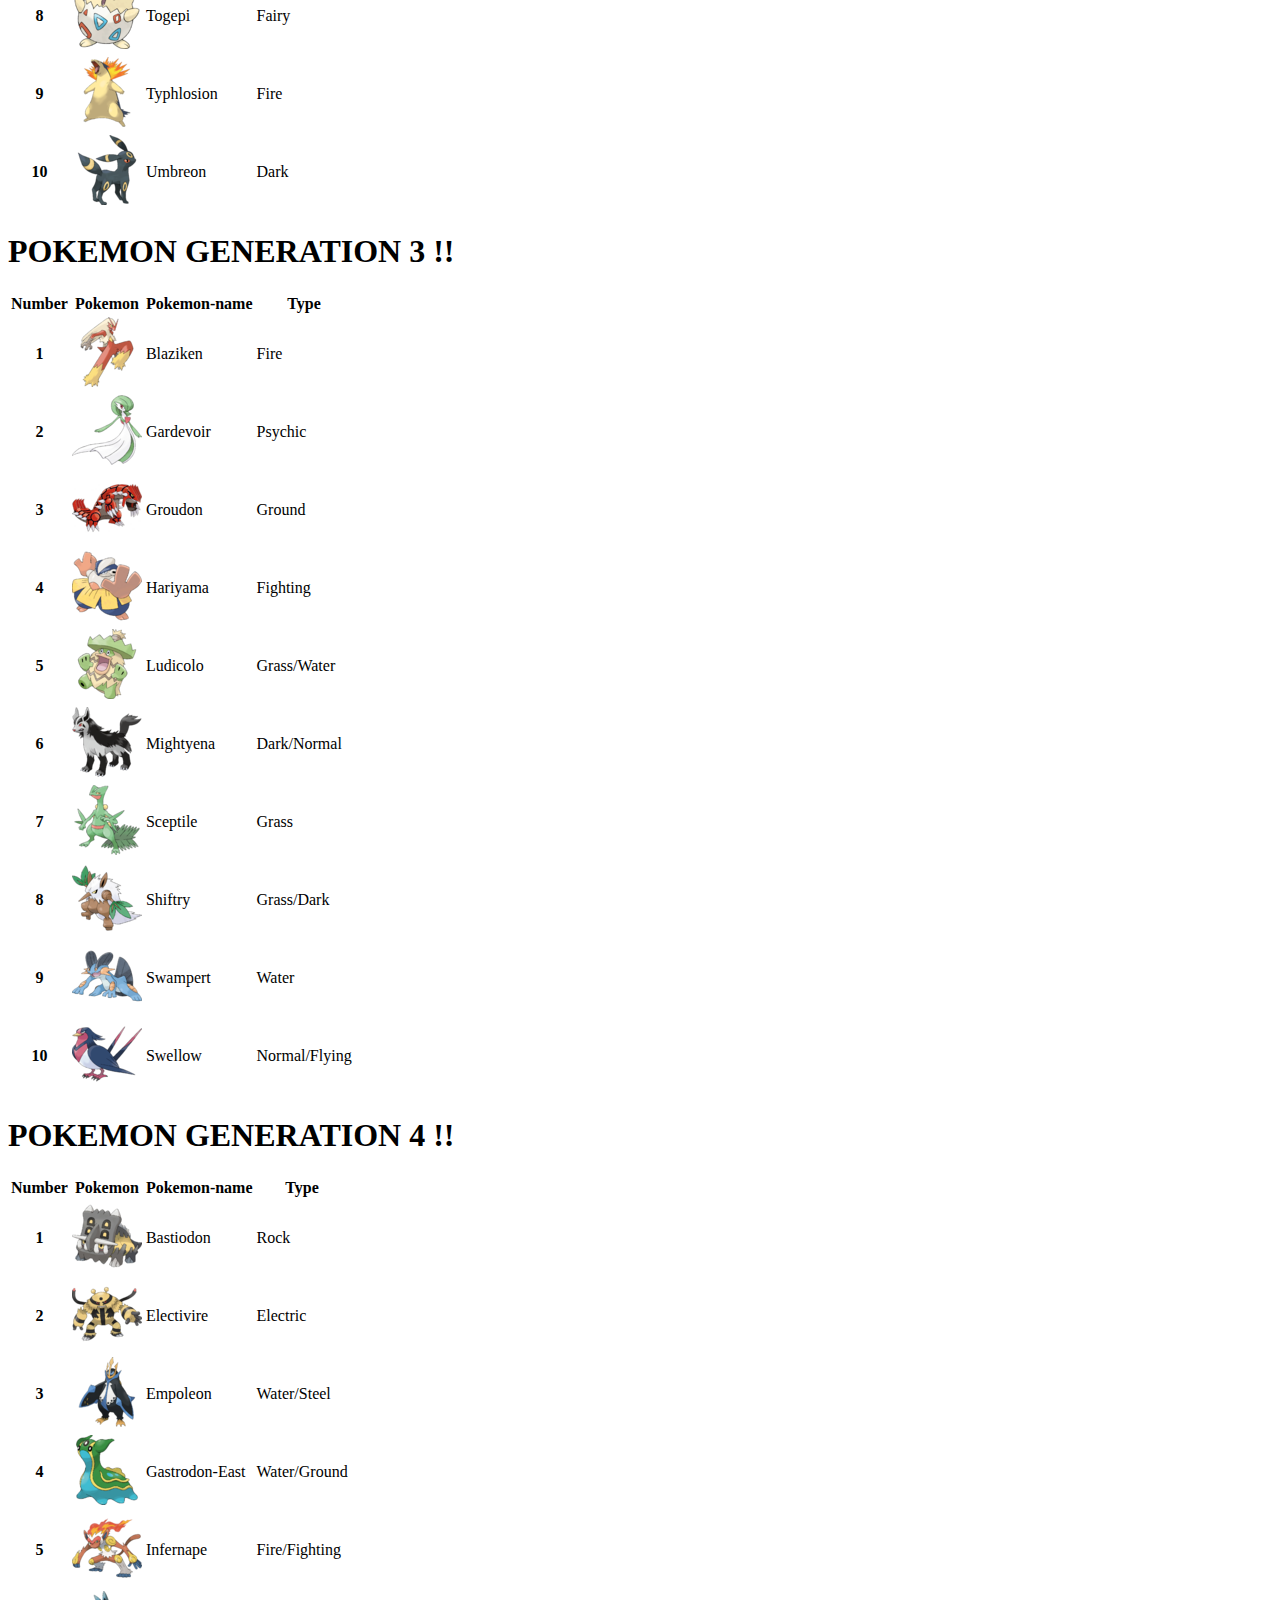
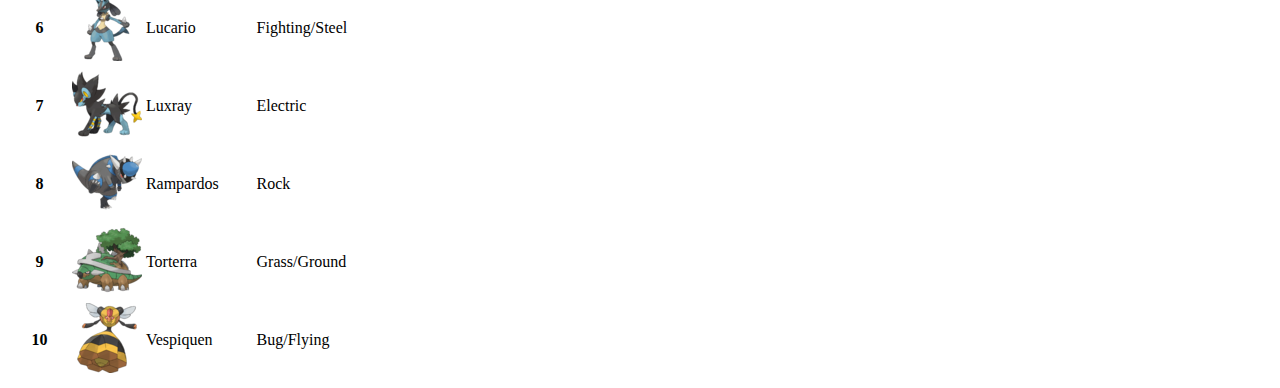
==== commit da708422: "add from branch to gayuh branch" ====
--- a/src/index.html
+++ b/src/index.html
@@ -1,388 +1,360 @@
 <!DOCTYPE html>
 <html lang="en">
-
 <head>
-  <meta charset="UTF-8">
-  <meta http-equiv="X-UA-Compatible" content="IE=edge">
-  <meta name="viewport" content="width=device-width, initial-scale=1.0">
-  <title>Pokemon</title>
-  <link href="https://cdn.jsdelivr.net/npm/bootstrap@5.1.3/dist/css/bootstrap.min.css" rel="stylesheet"
-    integrity="sha384-1BmE4kWBq78iYhFldvKuhfTAU6auU8tT94WrHftjDbrCEXSU1oBoqyl2QvZ6jIW3" crossorigin="anonymous">
-  <script src="https://cdn.jsdelivr.net/npm/bootstrap@5.1.3/dist/js/bootstrap.bundle.min.js"
-    integrity="sha384-ka7Sk0Gln4gmtz2MlQnikT1wXgYsOg+OMhuP+IlRH9sENBO0LRn5q+8nbTov4+1p"
-    crossorigin="anonymous"></script>
-  <link rel="preconnect" href="https://fonts.googleapis.com">
-  <link rel="preconnect" href="https://fonts.gstatic.com" crossorigin>
-  <link href="https://fonts.googleapis.com/css2?family=Comfortaa:wght@300;400;500&display=swap" rel="stylesheet">
-  <link rel="stylesheet" href="style.css">
+    <meta charset="UTF-8">
+    <meta http-equiv="X-UA-Compatible" content="IE=edge">
+    <meta name="viewport" content="width=device-width, initial-scale=1.0">
+    <title>Pokemon</title>
+    <link href="https://cdn.jsdelivr.net/npm/bootstrap@5.1.3/dist/css/bootstrap.min.css" rel="stylesheet" integrity="sha384-1BmE4kWBq78iYhFldvKuhfTAU6auU8tT94WrHftjDbrCEXSU1oBoqyl2QvZ6jIW3" crossorigin="anonymous">
+    <script src="https://cdn.jsdelivr.net/npm/bootstrap@5.1.3/dist/js/bootstrap.bundle.min.js" integrity="sha384-ka7Sk0Gln4gmtz2MlQnikT1wXgYsOg+OMhuP+IlRH9sENBO0LRn5q+8nbTov4+1p" crossorigin="anonymous"></script>
 </head>
-
-<nav class="navbar navbar-expand-lg navbar-dark bg-dark p-1 sticky-top">
-  <div class="container-fluid">
-    <a class="navbar-brand fw-bold" href="#">Pokemonpedia</a>
-    <button class="navbar-toggler" type="button" data-bs-toggle="collapse" data-bs-target="#navbarNavDropdown"
-      aria-controls="navbarNavDropdown" aria-expanded="false" aria-label="Toggle navigation">
-      <span class="navbar-toggler-icon"></span>
-    </button>
-
-    <div class=" collapse navbar-collapse" id="navbarNavDropdown">
-      <ul class="navbar-nav ms-auto ">
-        <li class="nav-item dropdown">
-          <a class="nav-link mx-2 dropdown-toggle" href="#" id="navbarDropdownMenuLink" role="button"
-            data-bs-toggle="dropdown" aria-expanded="false">
-            Listing Generation
-          </a>
-          <ul class="dropdown-menu" aria-labelledby="navbarDropdownMenuLink">
-            <li><a class="dropdown-item" href="#gen1">1</a></li>
-            <li><a class="dropdown-item" href="#gen2">2</a></li>
-            <li><a class="dropdown-item" href="#gen3">3</a></li>
-            <li><a class="dropdown-item" href="#gen4">4</a></li>
-          </ul>
-        </li>
-      </ul>
-    </div>
-  </div>
-</nav>
-
-<body>
-  <div class="main">
-    <div class="container mt-5 mb-5">
-      <div class="main-header">
-        <h1 class="text-center mb-3 fw-bold">Welcome to Pokemonpedia!</h1>
-      </div>
-      <div class="header">
-        <div class="row justify-content-center">
-          <div class="col-md-12 pt-2 pb-2">
-            <div class="text-center">
-              <p>Pokemonpedia is an encyclopedia about Pokémon to which anyone can contribute. Since
-                its launch in Desember 2022, it has grown to become one of the largest Pokémon resources on the
-                internet. As part of Pokemongarden, this ever-growing wiki is supported by the Pokemongarden Archives,
-                the Pokemongarden forums and the Pokemongarden Discord. You're welcome to browse for a while, if you
-                wish, or make an account to start editing pages.</p>
-              <br>
-            </div>
-          </div>
-          <div class="col-md-12 pt-2 pb-2">
-            <div class="d-flex justify-content-center">
-              <img class="rounded" width="50%" src="../images/HEADER/banner-2.jpg" alt="">
-            </div>
-          </div>
+<nav class="navbar navbar-expand-xxl bg-light sticky-top">
+    <div class="container-fluid">
+      <a class="navbar-brand" href="#">Pokecrotz</a>
+      <button class="navbar-toggler" type="button" data-bs-toggle="collapse" data-bs-target="#navbarNavAltMarkup" aria-controls="navbarNavAltMarkup" aria-expanded="false" aria-label="Toggle navigation">
+        <span class="navbar-toggler-icon"></span>
+      </button>
+      <div class="collapse navbar-collapse" id="navbarNavAltMarkup">
+        <div class="navbar-nav">
+          <a class="nav-link active" aria-current="page" href="#">Home</a>
+          <a class="nav-link" href="#">Features</a>
+          <a class="nav-link" href="#">Generation</a>
+          <a class="nav-link" href="#">About</a>
         </div>
       </div>
-      <!-- Content here -->
-      <div id="gen1" class="mt-5" <div class="mt-5">
-        <h2 class="text-center mb-3">POKEMON GENERATION 1</h2>
-      </div>
-      <table class="table table-striped-columns">
-        <thead>
-          <tr>
-            <th scope="col">No</th>
-            <th scope="col">Pokemon</th>
-            <th scope="col">Pokemon Name</th>
-            <th scope="col">Type</th>
-          </tr>
-        </thead>
-        <tbody class="table-group-divider">
-          <tr>
-            <th scope="row">1</th>
-            <td> <img src="../images/GEN_1/Arcanine.png"> </td>
-            <td>Arcanine</td>
-            <td>Fire</td>
-          </tr>
-          <tr>
-            <th scope="row">2</th>
-            <td><img src="../images/GEN_1/Beedrill.png"> </td>
-            <td>Beedrill</td>
-            <td>Insect</td>
-          </tr>
-          <tr>
-            <th scope="row">3</th>
-            <td> <img src="../images/GEN_1/Blastoise.png"> </td>
-            <td>Blastoise</td>
-            <td>Water</td>
-          </tr>
-          <tr>
-            <th scope="row">4</th>
-            <td> <img src="../images/GEN_1/Butterfree.png"> </td>
-            <td>Butterfree</td>
-            <td>Insect</td>
-          </tr>
-          <tr>
-            <th scope="row">5</th>
-            <td> <img src="../images/GEN_1/Charizard.png"> </td>
-            <td>Charizard</td>
-            <td>Fire</td>
-          </tr>
-          <tr>
-            <th scope="row">6</th>
-            <td> <img src="../images/GEN_1/Dragonite.png"> </td>
-            <td>Dragonite</td>
-            <td>Dragon</td>
-          </tr>
-          <tr>
-            <th scope="row">7</th>
-            <td> <img src="../images/GEN_1/Ninetales.png"> </td>
-            <td>Ninetales</td>
-            <td>Fire</td>
-          </tr>
-          <tr>
-            <th scope="row">8</th>
-            <td> <img src="../images/GEN_1/Pidgeot.png"> </td>
-            <td>Pidgeot</td>
-            <td>Flying</td>
-          </tr>
-          <tr>
-            <th scope="row">9</th>
-            <td> <img src="../images/GEN_1/Raichu.png"> </td>
-            <td>Raichu</td>
-            <td>Electric</td>
-          </tr>
-          <tr>
-            <th scope="row">10</th>
-            <td> <img src="../images/GEN_1/Venusaur.png"> </td>
-            <td>Venusaur</td>
-            <td>Grass</td>
-          </tr>
-        </tbody>
-      </table>
-      <div id="gen2" class="mt-5">
-        <div class="mt-5 mb-3">
-          <h2 class="text-center">POKEMON GENERATION 2</h2>
-        </div>
-        <table class="table table-striped-columns">
-
-          <thead>
-            <tr>
-              <th scope="col">Number</th>
-              <th scope="col">Pokemon</th>
-              <th scope="col">Pokemon-name</th>
-              <th scope="col">Type</th>
-            </tr>
-          </thead>
-          <tbody class="table-group-divider">
-            <tr>
-              <th scope="row">1</th>
-              <td> <img src="../images/GEN_2/Azumarill.png"> </td>
-              <td>Azumarill</td>
-              <td>Water/Fairy</td>
-            </tr>
-            <tr>
-              <th scope="row">2</th>
-              <td><img src="../images/GEN_2/Elekid.png"> </td>
-              <td>Elekid</td>
-              <td>Electric</td>
-            </tr>
-            <tr>
-              <th scope="row">3</th>
-              <td> <img src="../images/GEN_2/Feraligatr.png"> </td>
-              <td>Feraligatr</td>
-              <td>Water</td>
-            </tr>
-            <tr>
-              <th scope="row">4</th>
-              <td> <img src="../images/GEN_2/Meganium.png"> </td>
-              <td>Meganium</td>
-              <td>Grass</td>
-            </tr>
-            <tr>
-              <th scope="row">5</th>
-              <td> <img src="../images/GEN_2/Noctowl.png"> </td>
-              <td>Noctowl</td>
-              <td>Flying</td>
-            </tr>
-            <tr>
-              <th scope="row">6</th>
-              <td> <img src="../images/GEN_2/Raikou.png"> </td>
-              <td>Raikou</td>
-              <td>Electric</td>
-            </tr>
-            <tr>
-              <th scope="row">7</th>
-              <td> <img src="../images/GEN_2/Suicune.png"> </td>
-              <td> Suicine</td>
-              <td>Water</td>
-            </tr>
-            <tr>
-              <th scope="row">8</th>
-              <td> <img src="../images/GEN_2/Togepi.png"> </td>
-              <td>Togepi</td>
-              <td>Fairy</td>
-            </tr>
-            <tr>
-              <th scope="row">9</th>
-              <td> <img src="../images/GEN_2/Typhlosion.png"> </td>
-              <td>Typhlosion</td>
-              <td>Fire</td>
-            </tr>
-            <tr>
-              <th scope="row">10</th>
-              <td> <img src="../images/GEN_2/Umbreon.png"> </td>
-              <td>Umbreon</td>
-              <td>Dark</td>
-            </tr>
-          </tbody>
-        </table>
-      </div>
-      <div id="gen3" class="mt-5">
-        <div class="mt-5 mb-4">
-          <h2 class="text-center">POKEMON GENERATION 3</h2>
-        </div>
-        <table class="table table-striped-columns">
-
-          <thead>
-            <tr>
-              <th scope="col">Number</th>
-              <th scope="col">Pokemon</th>
-              <th scope="col">Pokemon-name</th>
-              <th scope="col">Type</th>
-            </tr>
-          </thead>
-          <tbody class="table-group-divider">
-            <tr>
-              <th scope="row">1</th>
-              <td> <img src="../images/GEN_3/Blaziken.png"> </td>
-              <td>Blaziken</td>
-              <td>Fire</td>
-            </tr>
-            <tr>
-              <th scope="row">2</th>
-              <td><img src="../images/GEN_3/Gardevoir.png"> </td>
-              <td>Gardevoir</td>
-              <td>Psychic</td>
-            </tr>
-            <tr>
-              <th scope="row">3</th>
-              <td> <img src="../images/GEN_3/Groudon.png"> </td>
-              <td>Groudon</td>
-              <td>Ground</td>
-            </tr>
-            <tr>
-              <th scope="row">4</th>
-              <td> <img src="../images/GEN_3/Hariyama.png"> </td>
-              <td>Hariyama</td>
-              <td>Fighting</td>
-            </tr>
-            <tr>
-              <th scope="row">5</th>
-              <td> <img src="../images/GEN_3/Ludicolo.png"> </td>
-              <td>Ludicolo</td>
-              <td>Grass/Water</td>
-            </tr>
-            <tr>
-              <th scope="row">6</th>
-              <td> <img src="../images/GEN_3/Mightyena.png"> </td>
-              <td>Mightyena</td>
-              <td>Dark/Normal</td>
-            </tr>
-            <tr>
-              <th scope="row">7</th>
-              <td> <img src="../images/GEN_3/Sceptile.png"> </td>
-              <td>Sceptile</td>
-              <td>Grass</td>
-            </tr>
-            <tr>
-              <th scope="row">8</th>
-              <td> <img src="../images/GEN_3/Shiftry.png"> </td>
-              <td> Shiftry</td>
-              <td>Grass/Dark</td>
-            </tr>
-            <tr>
-              <th scope="row">9</th>
-              <td> <img src="../images/GEN_3/Swampert.png"> </td>
-              <td>Swampert</td>
-              <td>Water</td>
-            </tr>
-            <tr>
-              <th scope="row">10</th>
-              <td> <img src="../images/GEN_3/Swellow.png"> </td>
-              <td>Swellow</td>
-              <td>Normal/Flying</td>
-            </tr>
-          </tbody>
-        </table>
-      </div>
-      <div id="gen4" class="mt-5">
-        <div class="mt-5 mb-3">
-          <h2 class="text-center">POKEMON GENERATION 4</h2>
-        </div>
-        <table class="table table-striped-columns">
-
-          <thead>
-            <tr>
-              <th scope="col">Number</th>
-              <th scope="col">Pokemon</th>
-              <th scope="col">Pokemon-name</th>
-              <th scope="col">Type</th>
-            </tr>
-          </thead>
-          <tbody class="table-group-divider">
-            <tr>
-              <th scope="row">1</th>
-              <td> <img src="../images/GEN_4/Bastiodon.png"> </td>
-              <td>Bastiodon</td>
-              <td>Rock</td>
-            </tr>
-            <tr>
-              <th scope="row">2</th>
-              <td> <img src="../images/GEN_4/Electivire.png"> </td>
-              <td>Electivire</td>
-              <td>Electric</td>
-            </tr>
-            <tr>
-              <th scope="row">3</th>
-              <td> <img src="../images/GEN_4/Empoleon.png"> </td>
-              <td>Empoleon</td>
-              <td>Water/Steel</td>
-            </tr>
-            <tr>
-              <th scope="row">4</th>
-              <td> <img src="../images/GEN_4/Gastrodon-East.png"> </td>
-              <td>Gastrodon-East</td>
-              <td>Water/Ground</td>
-            </tr>
-            <tr>
-              <th scope="row">5</th>
-              <td> <img src="../images/GEN_4/Infernape.png"> </td>
-              <td>Infernape</td>
-              <td>Fire/Fighting</td>
-            </tr>
-            <tr>
-              <th scope="row">6</th>
-              <td> <img src="../images/GEN_4/Lucario.png"> </td>
-              <td>Lucario</td>
-              <td>Fighting/Steel</td>
-            </tr>
-            <tr>
-              <th scope="row">7</th>
-              <td> <img src="../images/GEN_4/Luxray.png"> </td>
-              <td>Luxray</td>
-              <td>Electric</td>
-            </tr>
-            <tr>
-              <th scope="row">8</th>
-              <td> <img src="../images/GEN_4/Rampardos.png"> </td>
-              <td>Rampardos</td>
-              <td>Rock</td>
-            </tr>
-            <tr>
-              <th scope="row">9</th>
-              <td> <img src="../images/GEN_4/Torterra.png"> </td>
-              <td>Torterra</td>
-              <td>Grass/Ground</td>
-            </tr>
-            <tr>
-              <th scope="row">10</th>
-              <td> <img src="../images/GEN_4/Vespiquen.png"> </td>
-              <td>Vespiquen</td>
-              <td>Bug/Flying</td>
-            </tr>
-          </tbody>
-        </table>
-      </div>
-
     </div>
-  </div>
-
+  </nav>
+<div class="mt-5"> <h1 class="text-center" >POKEMON GENERATION 1 !!</h1></div>
+
+<!-- <table class="table table-bordered">
+    <thead class="table-dark">
+        <th>No</th>
+        <th>Pokemon</th>
+        <th>Pokemon-name</th>
+        <th>Type</th>
+    </thead>
+    <tbody>
+        <tr class="info">
+            <td>1</td>
+            <td>Khafid</td>
+            <td>sexyboi69@gmail.com</td>
+        </tr>
+    </tbody>
+</table> -->
+<div class="container mt-5 mb-5">
+    <!-- Content here -->
+<table class="table table-primary table-striped-columns">
+
+    <thead>
+      <tr>
+        <th scope="col">Number</th>
+        <th scope="col">Pokemon</th>
+        <th scope="col">Pokemon-name</th>
+        <th scope="col">Type</th>
+      </tr>
+    </thead>
+    <tbody class="table-group-divider">
+      <tr>
+        <th scope="row">1</th>
+        <td> <img src="../images/GEN_1/Arcanine.png"> </td>
+        <td>Arcanine</td>
+        <td>Fire</td>
+      </tr>
+      <tr>
+        <th scope="row">2</th>
+        <td><img src="../images/GEN_1/Beedrill.png"> </td>
+        <td>Beedrill</td>
+        <td>Insect</td>
+      </tr>
+      <tr>
+        <th scope="row">3</th>
+        <td> <img src="../images/GEN_1/Blastoise.png"> </td>
+        <td>Blastoise</td>
+        <td>Water</td>
+      </tr>
+      <tr>
+        <th scope="row">4</th>
+        <td> <img src="../images/GEN_1/Butterfree.png"> </td>
+        <td>Butterfree</td>
+        <td>Insect</td>
+      </tr>
+      <tr>
+        <th scope="row">5</th>
+        <td> <img src="../images/GEN_1/Charizard.png"> </td>
+        <td>Charizard</td>
+        <td>Fire</td>
+      </tr>
+      <tr>
+        <th scope="row">6</th>
+        <td> <img src="../images/GEN_1/Dragonite.png"> </td>
+        <td>Dragonite</td>
+        <td>Dragon</td>
+      </tr>
+      <tr>
+        <th scope="row">7</th>
+        <td> <img src="../images/GEN_1/Ninetales.png"> </td>
+        <td>Ninetales</td>
+        <td>Fire</td>
+      </tr>
+      <tr>
+        <th scope="row">8</th>
+        <td> <img src="../images/GEN_1/Pidgeot.png"> </td>
+        <td>Pidgeot</td>
+        <td>Flying</td>
+      </tr>
+      <tr>
+        <th scope="row">9</th>
+        <td> <img src="../images/GEN_1/Raichu.png"> </td>
+        <td>Raichu</td>
+        <td>Electric</td>
+      </tr>
+      <tr>
+        <th scope="row">10</th>
+        <td> <img src="../images/GEN_1/Venusaur.png"> </td>
+        <td>Venusaur</td>
+        <td>Grass</td>
+      </tr>
+    </tbody>
+  </table>
+
+</div>
+<body>
+  <div class="mt-5">
+    <h1 class="text-center" >POKEMON GENERATION 2 !!</h1>
+  </div> 
+  <div class="container mt-5 mb-5">
+    <!-- Content here -->
+    <table class="table table-primary table-striped-columns">
+
+      <thead>
+        <tr>
+          <th scope="col">Number</th>
+          <th scope="col">Pokemon</th>
+          <th scope="col">Pokemon-name</th>
+          <th scope="col">Type</th>
+        </tr>
+      </thead>
+    <tbody class="table-group-divider">
+       <tr>
+         <th scope="row">1</th>
+        <td> <img src="../images/GEN_2/Azumarill.png"> </td>
+        <td>Azumarill</td>
+        <td>Water/Fairy</td>
+      </tr>
+      <tr>
+        <th scope="row">2</th>
+        <td><img src="../images/GEN_2/Elekid.png"> </td>
+        <td>Elekid</td>
+        <td>Electric</td>
+      </tr>
+      <tr>
+       <th scope="row">3</th>
+       <td> <img src="../images/GEN_2/Feraligatr.png"> </td>
+       <td>Feraligatr</td>
+       <td>Water</td>
+      </tr>
+      <tr>
+       <th scope="row">4</th>
+       <td> <img src="../images/GEN_2/Meganium.png"> </td>
+       <td>Meganium</td>
+       <td>Grass</td>
+      </tr>
+      <tr>
+       <th scope="row">5</th>
+       <td> <img src="../images/GEN_2/Noctowl.png"> </td>
+       <td>Noctowl</td>
+       <td>Flying</td>
+      </tr>
+      <tr>
+       <th scope="row">6</th>
+       <td> <img src="../images/GEN_2/Raikou.png"> </td>
+       <td>Raikou</td>
+       <td>Electric</td>
+      </tr>
+      <tr>
+       <th scope="row">7</th>
+       <td> <img src="../images/GEN_2/Suicune.png"> </td>
+       <td> Suicine</td>
+       <td>Water</td>
+      </tr>
+      <tr>
+       <th scope="row">8</th>
+       <td> <img src="../images/GEN_2/Togepi.png"> </td>
+       <td>Togepi</td>
+       <td>Fairy</td>
+      </tr>
+      <tr>
+       <th scope="row">9</th>
+       <td> <img src="../images/GEN_2/Typhlosion.png"> </td>
+       <td>Typhlosion</td>
+       <td>Fire</td>
+      </tr>
+      <tr>
+       <th scope="row">10</th>
+       <td> <img src="../images/GEN_2/Umbreon.png"> </td>
+       <td>Umbreon</td>
+       <td>Dark</td>
+      </tr>
+    </tbody>
+ </table>
+</div>
+<div class="mt-5">
+  <h1 class="text-center" >POKEMON GENERATION 3 !!</h1>
+</div> 
+<div class="container mt-5 mb-5">
+  <!-- Content here -->
+  <table class="table table-primary table-striped-columns">
+
+    <thead>
+      <tr>
+        <th scope="col">Number</th>
+        <th scope="col">Pokemon</th>
+        <th scope="col">Pokemon-name</th>
+        <th scope="col">Type</th>
+      </tr>
+    </thead>
+  <tbody class="table-group-divider">
+    <tr>
+      <th scope="row">1</th>
+      <td> <img src="../images/GEN_3/Blaziken.png"> </td>
+      <td>Blaziken</td>
+      <td>Fire</td>
+    </tr>
+    <tr>
+      <th scope="row">2</th>
+      <td><img src="../images/GEN_3/Gardevoir.png"> </td>
+      <td>Gardevoir</td>
+      <td>Psychic</td>
+    </tr>
+    <tr>
+     <th scope="row">3</th>
+     <td> <img src="../images/GEN_3/Groudon.png"> </td>
+     <td>Groudon</td>
+     <td>Ground</td>
+    </tr>
+    <tr>
+     <th scope="row">4</th>
+     <td> <img src="../images/GEN_3/Hariyama.png"> </td>
+     <td>Hariyama</td>
+     <td>Fighting</td>
+    </tr>
+    <tr>
+     <th scope="row">5</th>
+     <td> <img src="../images/GEN_3/Ludicolo.png"> </td>
+     <td>Ludicolo</td>
+     <td>Grass/Water</td>
+    </tr>
+    <tr>
+     <th scope="row">6</th>
+     <td> <img src="../images/GEN_3/Mightyena.png"> </td>
+     <td>Mightyena</td>
+     <td>Dark/Normal</td>
+    </tr>
+    <tr>
+     <th scope="row">7</th>
+     <td> <img src="../images/GEN_3/Sceptile.png"> </td>
+     <td>Sceptile</td>
+     <td>Grass</td>
+    </tr>
+    <tr>
+     <th scope="row">8</th>
+     <td> <img src="../images/GEN_3/Shiftry.png"> </td>
+     <td> Shiftry</td>
+     <td>Grass/Dark</td>
+    </tr>
+    <tr>
+     <th scope="row">9</th>
+     <td> <img src="../images/GEN_3/Swampert.png"> </td>
+     <td>Swampert</td>
+     <td>Water</td>
+    </tr>
+    <tr>
+     <th scope="row">10</th>
+     <td> <img src="../images/GEN_3/Swellow.png"> </td>
+     <td>Swellow</td>
+     <td>Normal/Flying</td>
+    </tr>
+  </tbody>
+</table>
+</div>
+<div class="mt-5">
+  <h1 class="text-center" >POKEMON GENERATION 4 !!</h1>
+</div> 
+<div class="container mt-5 mb-5">
+  <!-- Content here -->
+  <table class="table table-primary table-striped-columns">
+
+    <thead>
+      <tr>
+        <th scope="col">Number</th>
+        <th scope="col">Pokemon</th>
+        <th scope="col">Pokemon-name</th>
+        <th scope="col">Type</th>
+      </tr>
+    </thead>
+  <tbody class="table-group-divider">
+    <tr>
+      <th scope="row">1</th>
+      <td> <img src="../images/GEN_4/Bastiodon.png"> </td>
+      <td>Bastiodon</td>
+      <td>Rock</td>
+    </tr>
+    <tr>
+      <th scope="row">2</th>
+      <td> <img src="../images/GEN_4/Electivire.png"> </td>
+      <td>Electivire</td>
+      <td>Electric</td>
+    </tr>
+    <tr>
+     <th scope="row">3</th>
+     <td> <img src="../images/GEN_4/Empoleon.png"> </td>
+     <td>Empoleon</td>
+     <td>Water/Steel</td>
+    </tr>
+    <tr>
+     <th scope="row">4</th>
+     <td> <img src="../images/GEN_4/Gastrodon-East.png"> </td>
+     <td>Gastrodon-East</td>
+     <td>Water/Ground</td>
+    </tr>
+    <tr>
+     <th scope="row">5</th>
+     <td> <img src="../images/GEN_4/Infernape.png"> </td>
+     <td>Infernape</td>
+     <td>Fire/Fighting</td>
+    </tr>
+    <tr>
+     <th scope="row">6</th>
+     <td> <img src="../images/GEN_4/Lucario.png"> </td>
+     <td>Lucario</td>
+     <td>Fighting/Steel</td>
+    </tr>
+    <tr>
+     <th scope="row">7</th>
+     <td> <img src="../images/GEN_4/Luxray.png"> </td>
+     <td>Luxray</td>
+     <td>Electric</td>
+    </tr>
+    <tr>
+     <th scope="row">8</th>
+     <td> <img src="../images/GEN_4/Rampardos.png"> </td>
+     <td>Rampardos</td>
+     <td>Rock</td>
+    </tr>
+    <tr>
+     <th scope="row">9</th>
+     <td> <img src="../images/GEN_4/Torterra.png"> </td>
+     <td>Torterra</td>
+     <td>Grass/Ground</td>
+    </tr>
+    <tr>
+     <th scope="row">10</th>
+     <td> <img src="../images/GEN_4/Vespiquen.png"> </td>
+     <td>Vespiquen</td>
+     <td>Bug/Flying</td>
+    </tr>
+  </tbody>
+</table>
+</div>
 </body>
-
 </html>